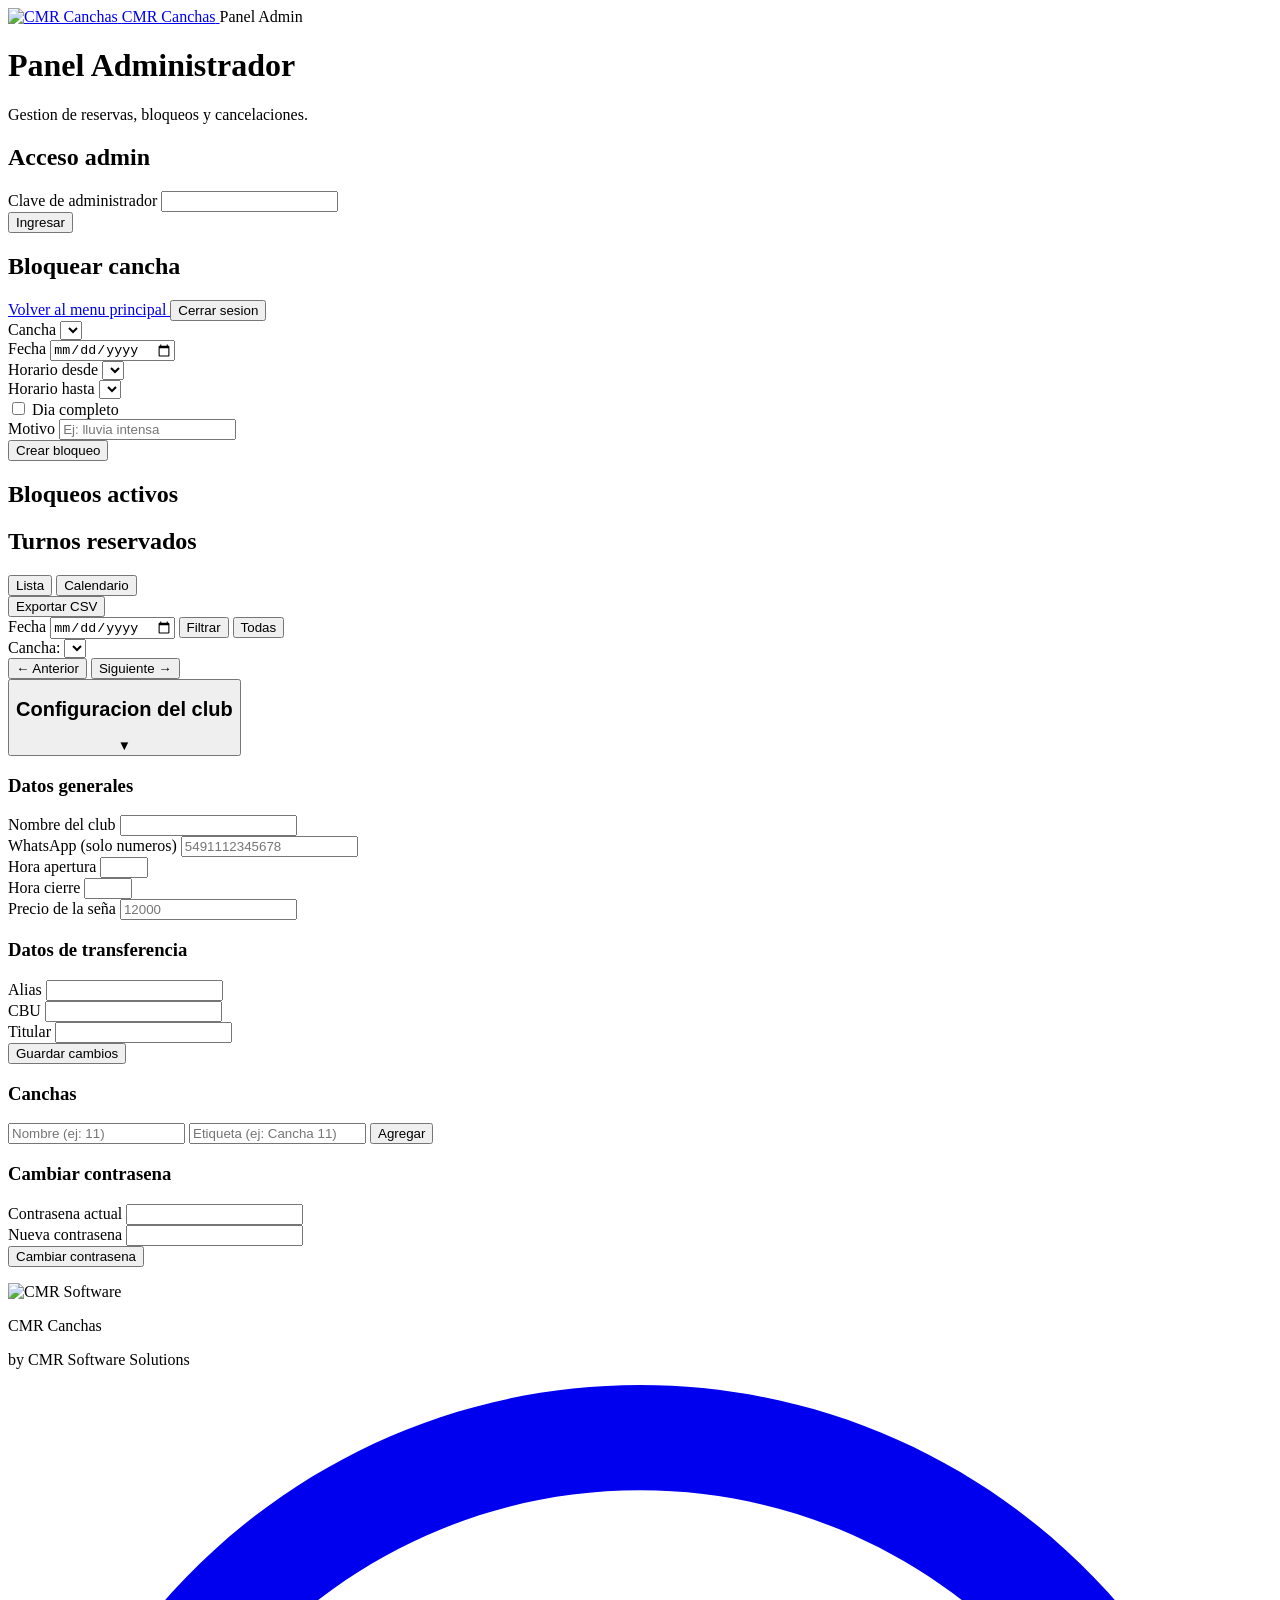
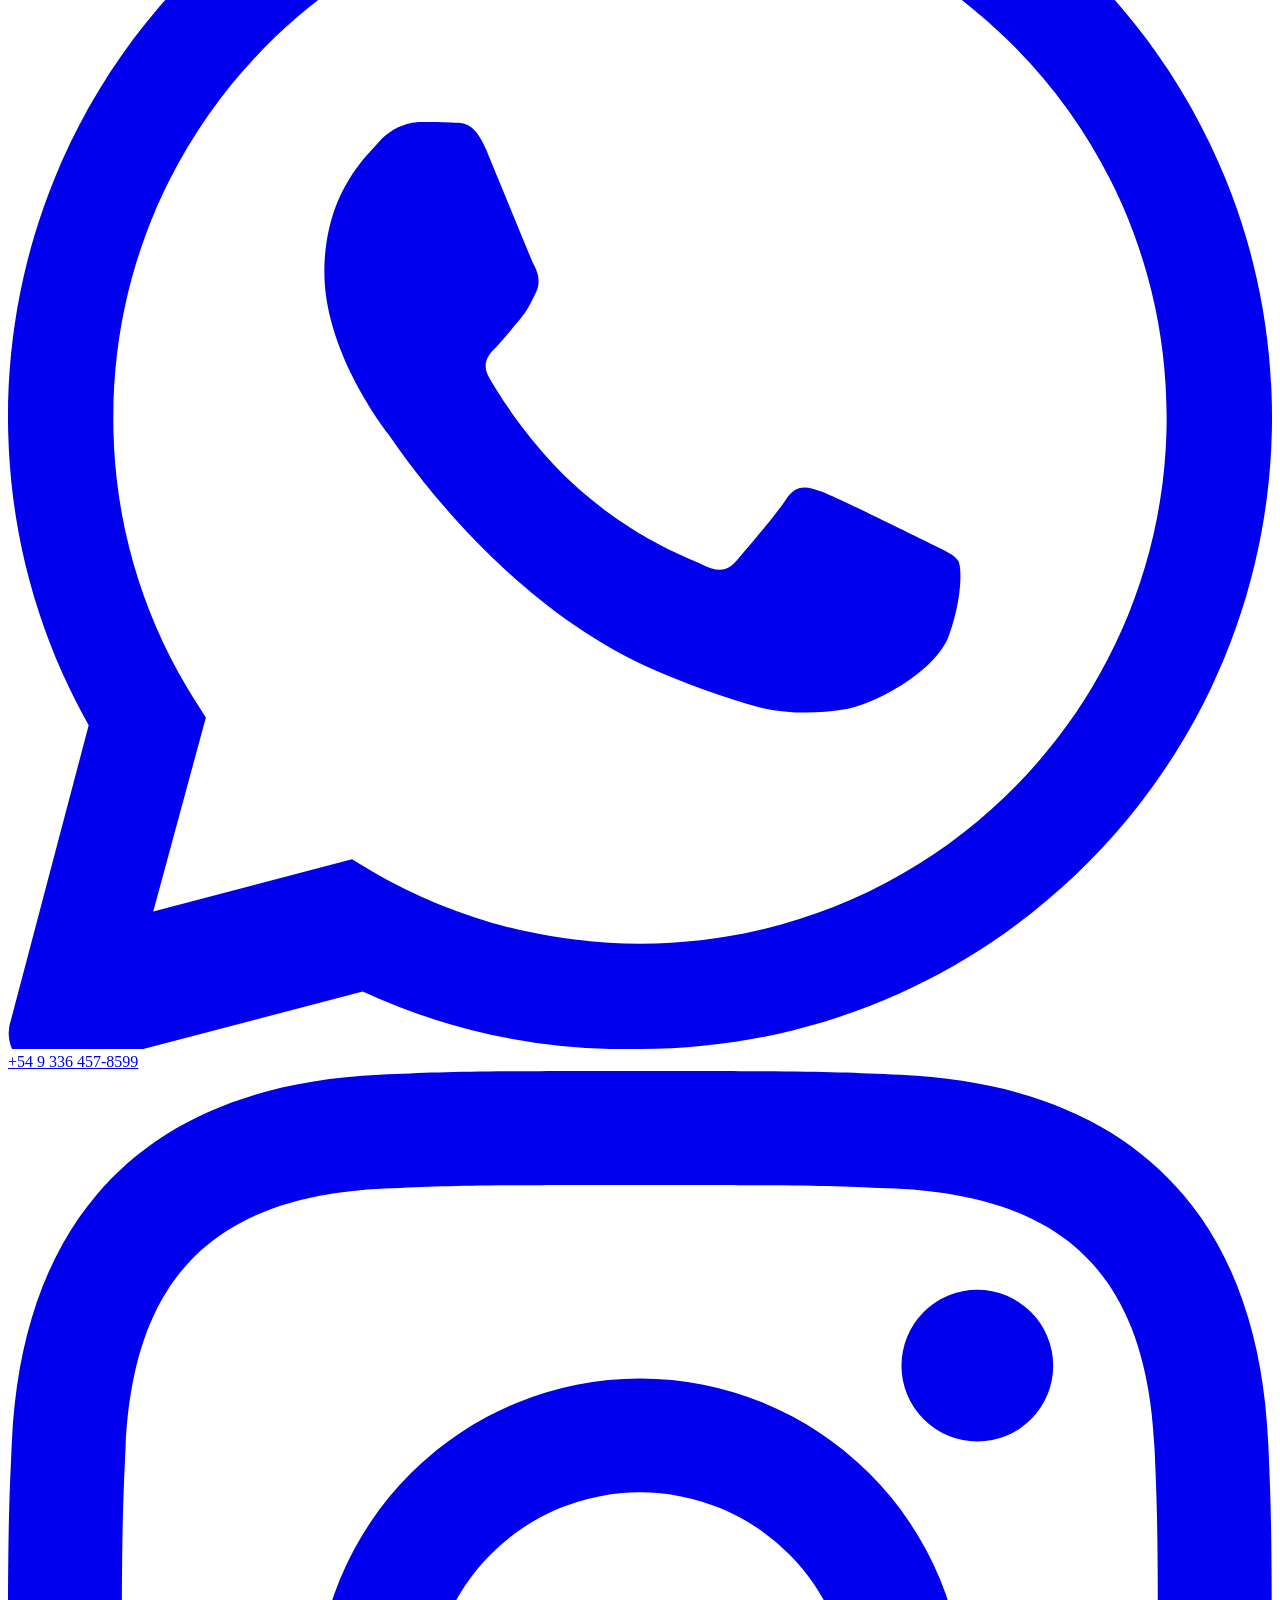
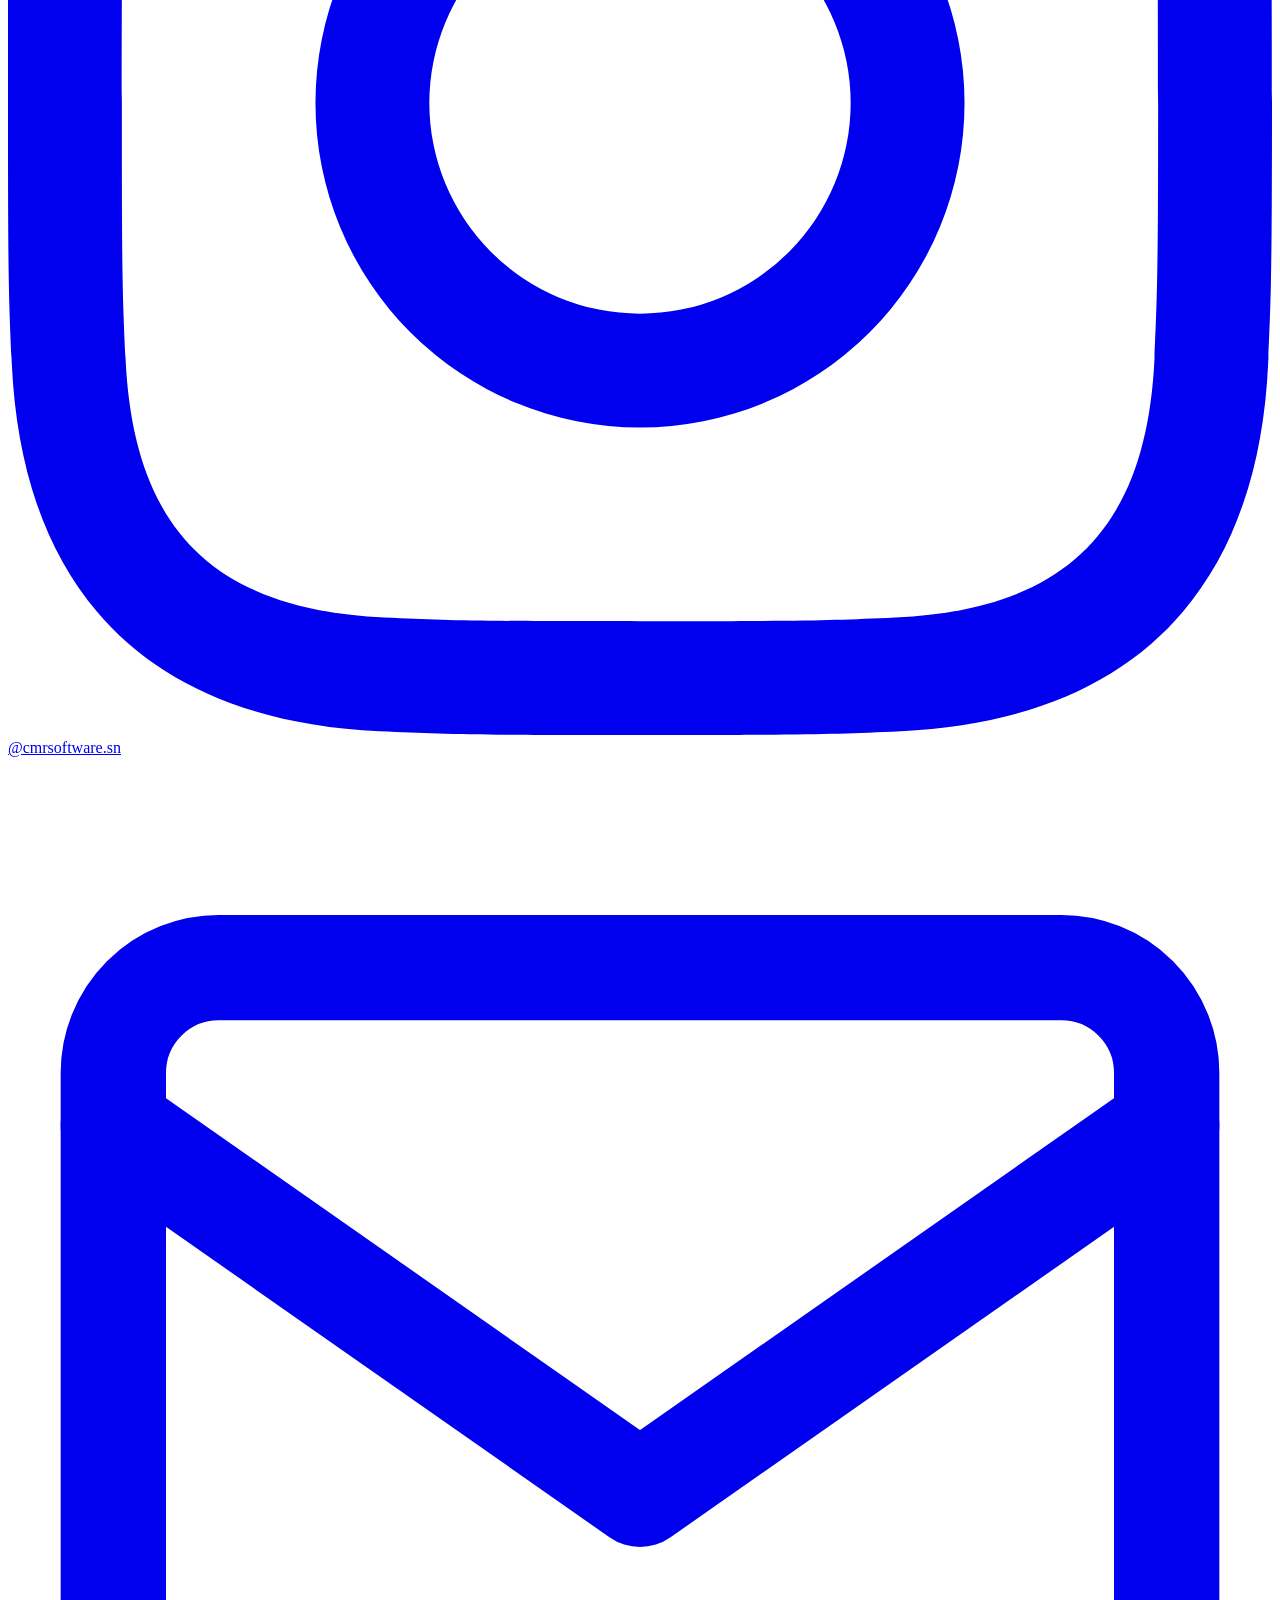
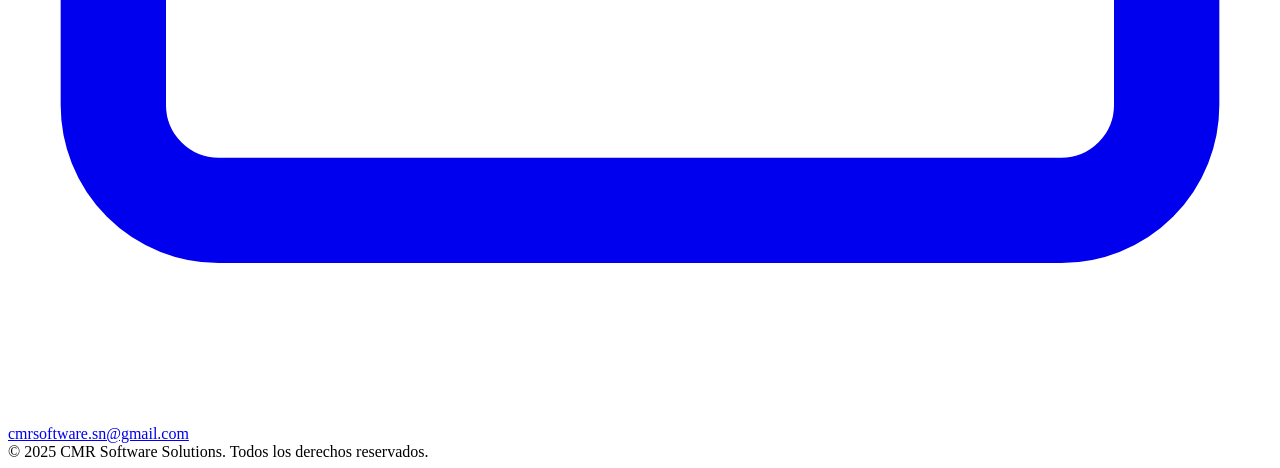
==== public/admin.html @ e92fa484 "Admin: calendario semanal, estado de pago y exportar CSV" ====
<!DOCTYPE html>
<html lang="es">
  <head>
    <meta charset="UTF-8" />
    <meta name="viewport" content="width=device-width, initial-scale=1.0" />
    <title>CMR Canchas — Admin</title>
    <link rel="icon" type="image/png" href="/favicon.png" />
    <script src="https://cdn.tailwindcss.com"></script>
  </head>
  <body class="min-h-screen bg-slate-100 text-slate-800 flex flex-col">

    <nav class="bg-green-950 shadow-md">
      <div class="mx-auto flex max-w-5xl items-center justify-between gap-4 px-4 py-3 md:px-6">
        <a href="/" class="flex items-center gap-3">
          <img src="/favicon.png" alt="CMR Canchas" class="h-9 w-9 rounded-lg object-contain" />
          <span class="text-white font-bold text-base tracking-tight">CMR Canchas</span>
        </a>
        <span class="text-green-400 text-xs font-semibold uppercase tracking-wider">Panel Admin</span>
      </div>
    </nav>

    <main class="mx-auto max-w-5xl p-4 md:p-6 flex-1 w-full">
      <header class="mb-4">
        <h1 class="text-2xl font-bold md:text-3xl">Panel Administrador</h1>
        <p class="text-slate-600">Gestion de reservas, bloqueos y cancelaciones.</p>
      </header>

      <section id="loginCard" class="mb-4 rounded-xl bg-white shadow-sm overflow-hidden">
        <div class="h-1 bg-green-600"></div>
        <div class="p-4">
          <h2 class="mb-3 text-xl font-semibold">Acceso admin</h2>
          <div class="mb-3 flex flex-col gap-1">
            <label class="font-medium" for="adminPassword">Clave de administrador</label>
            <input id="adminPassword" type="password" class="rounded-lg border border-slate-300 px-3 py-2 focus:outline-none focus:ring-2 focus:ring-green-500" />
          </div>
          <button id="btnLogin" class="rounded-lg bg-green-700 px-4 py-2 font-semibold text-white hover:bg-green-800" type="button">Ingresar</button>
          <p id="loginMessage" class="mt-2 min-h-5 text-sm font-semibold text-red-700"></p>
        </div>
      </section>

      <section id="adminPanel" class="hidden">
        <section class="mb-4 rounded-xl bg-white shadow-sm overflow-hidden">
          <div class="h-1 bg-green-700"></div>
          <div class="p-4">
            <div class="mb-3 flex flex-wrap items-center justify-between gap-2">
              <h2 class="text-xl font-semibold">Bloquear cancha</h2>
              <div class="flex flex-wrap items-center gap-2">
                <a
                  id="linkMenu"
                  href="#"
                  class="rounded-lg bg-green-800 px-4 py-2 font-semibold text-green-100 hover:bg-green-900"
                >
                  Volver al menu principal
                </a>
                <button id="btnLogout" class="rounded-lg border border-green-800 px-4 py-2 font-semibold text-green-900 hover:bg-green-50" type="button">Cerrar sesion</button>
              </div>
            </div>
            <div class="mb-3 grid grid-cols-1 gap-3 md:grid-cols-2 lg:grid-cols-4">
              <div class="flex flex-col gap-1">
                <label class="font-medium" for="bloqCancha">Cancha</label>
                <select id="bloqCancha" class="rounded-lg border border-slate-300 px-3 py-2 focus:outline-none focus:ring-2 focus:ring-green-500"></select>
              </div>
              <div class="flex flex-col gap-1">
                <label class="font-medium" for="bloqFecha">Fecha</label>
                <input id="bloqFecha" type="date" class="rounded-lg border border-slate-300 px-3 py-2 focus:outline-none focus:ring-2 focus:ring-green-500" />
              </div>
              <div class="flex flex-col gap-1">
                <label class="font-medium" for="bloqHorarioDesde">Horario desde</label>
                <select id="bloqHorarioDesde" class="rounded-lg border border-slate-300 px-3 py-2 focus:outline-none focus:ring-2 focus:ring-green-500"></select>
              </div>
              <div class="flex flex-col gap-1">
                <label class="font-medium" for="bloqHorarioHasta">Horario hasta</label>
                <select id="bloqHorarioHasta" class="rounded-lg border border-slate-300 px-3 py-2 focus:outline-none focus:ring-2 focus:ring-green-500"></select>
              </div>
            </div>
            <div class="mb-3 flex items-center gap-2">
              <input id="bloqDiaCompleto" type="checkbox" class="h-4 w-4 accent-green-700" />
              <label for="bloqDiaCompleto" class="font-medium">Dia completo</label>
            </div>
            <div class="mb-3 flex flex-col gap-1">
              <label class="font-medium" for="bloqMotivo">Motivo</label>
              <input id="bloqMotivo" type="text" placeholder="Ej: lluvia intensa" class="rounded-lg border border-slate-300 px-3 py-2 focus:outline-none focus:ring-2 focus:ring-green-500" />
            </div>
            <button id="btnCrearBloqueo" class="rounded-lg bg-green-700 px-4 py-2 font-semibold text-white hover:bg-green-800" type="button">Crear bloqueo</button>
            <p id="adminMessage" class="mt-2 min-h-5 text-sm font-semibold text-red-700"></p>
          </div>
        </section>

        <section class="mb-4 rounded-xl bg-white p-4 shadow-sm">
          <h2 class="mb-3 text-xl font-semibold text-green-900">Bloqueos activos</h2>
          <div id="bloqueosList" class="grid gap-3"></div>
        </section>

        <section class="mb-4 rounded-xl bg-white p-4 shadow-sm">
          <!-- Encabezado: título + tabs + exportar -->
          <div class="mb-3 flex flex-wrap items-center justify-between gap-3">
            <h2 class="text-xl font-semibold text-green-900">Turnos reservados</h2>
            <div class="flex flex-wrap items-center gap-2">
              <div class="flex overflow-hidden rounded-lg border border-slate-200 text-sm font-semibold">
                <button id="btnVistaLista" type="button"
                  class="px-3 py-1.5 bg-green-800 text-white">Lista</button>
                <button id="btnVistaCalendario" type="button"
                  class="px-3 py-1.5 text-green-800 hover:bg-green-50">Calendario</button>
              </div>
              <button id="btnExportarCSV" type="button"
                class="rounded-lg border border-green-700 px-3 py-1.5 text-sm font-semibold text-green-800 hover:bg-green-50">
                Exportar CSV
              </button>
            </div>
          </div>
          <!-- Filtros (solo vista lista) -->
          <div id="filtrosLista" class="mb-3 flex flex-wrap items-center gap-2">
            <label class="text-sm font-medium text-slate-600" for="filtroFecha">Fecha</label>
            <input id="filtroFecha" type="date" class="rounded-lg border border-slate-300 px-3 py-1.5 text-sm focus:outline-none focus:ring-2 focus:ring-green-500" />
            <button id="btnFiltrarReservas" class="rounded-lg bg-green-800 px-3 py-1.5 text-sm font-semibold text-white hover:bg-green-900" type="button">Filtrar</button>
            <button id="btnLimpiarFiltro" class="rounded-lg border border-green-700 px-3 py-1.5 text-sm font-semibold text-green-800 hover:bg-green-50" type="button">Todas</button>
          </div>
          <!-- Vista lista -->
          <div id="vistaLista">
            <div id="reservasList" class="grid gap-3"></div>
          </div>
          <!-- Vista calendario -->
          <div id="vistaCalendario" class="hidden">
            <div class="mb-3 flex flex-wrap items-center gap-3">
              <label class="text-sm font-medium text-slate-600">Cancha:</label>
              <select id="calCancha"
                class="rounded-lg border border-slate-300 px-3 py-1.5 text-sm focus:outline-none focus:ring-2 focus:ring-green-500"></select>
              <div class="flex items-center gap-2">
                <button id="btnCalPrev" type="button"
                  class="rounded-lg border border-slate-300 px-3 py-1.5 text-sm font-semibold text-slate-600 hover:bg-slate-50">&#8592; Anterior</button>
                <span id="calSemanaLabel"
                  class="min-w-[150px] text-center text-sm font-semibold text-slate-700"></span>
                <button id="btnCalNext" type="button"
                  class="rounded-lg border border-slate-300 px-3 py-1.5 text-sm font-semibold text-slate-600 hover:bg-slate-50">Siguiente &#8594;</button>
              </div>
            </div>
            <div id="calGrid" class="overflow-x-auto rounded-lg border border-slate-200"></div>
          </div>
        </section>

        <section class="mb-4 rounded-xl bg-white shadow-sm overflow-hidden">
          <button id="btnToggleConfig" class="flex w-full items-center justify-between text-left p-4" type="button">
            <h2 class="text-xl font-semibold text-green-900">Configuracion del club</h2>
            <span id="configChevron" class="text-green-700 transition-transform">&#9660;</span>
          </button>

          <div id="configPanel" class="hidden border-t border-slate-100 p-4 space-y-6">

            <!-- Info general -->
            <div>
              <h3 class="mb-3 font-semibold text-green-800">Datos generales</h3>
              <div class="grid grid-cols-1 gap-3 md:grid-cols-2">
                <div class="flex flex-col gap-1">
                  <label class="text-sm font-medium" for="cfgNombre">Nombre del club</label>
                  <input id="cfgNombre" type="text" class="rounded-lg border border-slate-300 px-3 py-2 focus:outline-none focus:ring-2 focus:ring-green-500" />
                </div>
                <div class="flex flex-col gap-1">
                  <label class="text-sm font-medium" for="cfgWhatsapp">WhatsApp (solo numeros)</label>
                  <input id="cfgWhatsapp" type="text" placeholder="5491112345678" class="rounded-lg border border-slate-300 px-3 py-2 focus:outline-none focus:ring-2 focus:ring-green-500" />
                </div>
                <div class="flex flex-col gap-1">
                  <label class="text-sm font-medium" for="cfgHoraInicio">Hora apertura</label>
                  <input id="cfgHoraInicio" type="number" min="0" max="22" class="rounded-lg border border-slate-300 px-3 py-2 focus:outline-none focus:ring-2 focus:ring-green-500" />
                </div>
                <div class="flex flex-col gap-1">
                  <label class="text-sm font-medium" for="cfgHoraFin">Hora cierre</label>
                  <input id="cfgHoraFin" type="number" min="1" max="23" class="rounded-lg border border-slate-300 px-3 py-2 focus:outline-none focus:ring-2 focus:ring-green-500" />
                </div>
                <div class="flex flex-col gap-1">
                  <label class="text-sm font-medium" for="cfgPrecio">Precio de la seña</label>
                  <input id="cfgPrecio" type="text" placeholder="12000" class="rounded-lg border border-slate-300 px-3 py-2 focus:outline-none focus:ring-2 focus:ring-green-500" />
                </div>
              </div>
            </div>

            <!-- Transferencia -->
            <div>
              <h3 class="mb-3 font-semibold text-green-800">Datos de transferencia</h3>
              <div class="grid grid-cols-1 gap-3 md:grid-cols-3">
                <div class="flex flex-col gap-1">
                  <label class="text-sm font-medium" for="cfgAlias">Alias</label>
                  <input id="cfgAlias" type="text" class="rounded-lg border border-slate-300 px-3 py-2 focus:outline-none focus:ring-2 focus:ring-green-500" />
                </div>
                <div class="flex flex-col gap-1">
                  <label class="text-sm font-medium" for="cfgCbu">CBU</label>
                  <input id="cfgCbu" type="text" class="rounded-lg border border-slate-300 px-3 py-2 focus:outline-none focus:ring-2 focus:ring-green-500" />
                </div>
                <div class="flex flex-col gap-1">
                  <label class="text-sm font-medium" for="cfgTitular">Titular</label>
                  <input id="cfgTitular" type="text" class="rounded-lg border border-slate-300 px-3 py-2 focus:outline-none focus:ring-2 focus:ring-green-500" />
                </div>
              </div>
              <button id="btnGuardarClub" class="mt-3 rounded-lg bg-green-700 px-4 py-2 font-semibold text-white hover:bg-green-800" type="button">Guardar cambios</button>
              <p id="cfgClubMsg" class="mt-2 min-h-5 text-sm font-semibold"></p>
            </div>

            <!-- Canchas -->
            <div>
              <h3 class="mb-3 font-semibold text-green-800">Canchas</h3>
              <div id="canchasList" class="mb-3 space-y-2"></div>
              <div class="flex flex-wrap gap-2">
                <input id="nuevaCanchaNombre" type="text" placeholder="Nombre (ej: 11)" class="rounded-lg border border-slate-300 px-3 py-2 w-32 focus:outline-none focus:ring-2 focus:ring-green-500" />
                <input id="nuevaCanchaEtiqueta" type="text" placeholder="Etiqueta (ej: Cancha 11)" class="rounded-lg border border-slate-300 px-3 py-2 flex-1 focus:outline-none focus:ring-2 focus:ring-green-500" />
                <button id="btnAgregarCancha" class="rounded-lg bg-green-600 px-4 py-2 font-semibold text-white hover:bg-green-700" type="button">Agregar</button>
              </div>
              <p id="cfgCanchaMsg" class="mt-2 min-h-5 text-sm font-semibold"></p>
            </div>

            <!-- Cambiar clave -->
            <div>
              <h3 class="mb-3 font-semibold text-green-800">Cambiar contrasena</h3>
              <div class="grid grid-cols-1 gap-3 md:grid-cols-2">
                <div class="flex flex-col gap-1">
                  <label class="text-sm font-medium" for="cfgPassActual">Contrasena actual</label>
                  <input id="cfgPassActual" type="password" class="rounded-lg border border-slate-300 px-3 py-2 focus:outline-none focus:ring-2 focus:ring-green-500" />
                </div>
                <div class="flex flex-col gap-1">
                  <label class="text-sm font-medium" for="cfgPassNuevo">Nueva contrasena</label>
                  <input id="cfgPassNuevo" type="password" class="rounded-lg border border-slate-300 px-3 py-2 focus:outline-none focus:ring-2 focus:ring-green-500" />
                </div>
              </div>
              <button id="btnCambiarPass" class="mt-3 rounded-lg bg-green-900 px-4 py-2 font-semibold text-white hover:bg-green-950" type="button">Cambiar contrasena</button>
              <p id="cfgPassMsg" class="mt-2 min-h-5 text-sm font-semibold"></p>
            </div>

          </div>
        </section>
      </section>
    </main>

    <script src="/admin.js"></script>

    <!-- Footer -->
    <footer class="bg-green-950 text-green-200 mt-10">
      <div class="mx-auto max-w-5xl px-6 py-10">
        <div class="flex flex-col items-center gap-8 sm:flex-row sm:justify-between">
          <div class="flex items-center gap-3">
            <img src="/favicon.png" alt="CMR Software" class="h-10 w-10 rounded-lg object-contain" />
            <div>
              <p class="font-bold text-white text-base leading-tight">CMR Canchas</p>
              <p class="text-xs text-green-500">by CMR Software Solutions</p>
            </div>
          </div>
          <div class="flex flex-col gap-3 text-sm text-center sm:text-right">
            <a href="https://wa.me/5493364578599" target="_blank" rel="noopener noreferrer"
               class="flex items-center justify-center sm:justify-end gap-2 hover:text-green-400 transition-colors">
              <svg class="h-4 w-4 shrink-0" viewBox="0 0 24 24" fill="currentColor">
                <path d="M17.472 14.382c-.297-.149-1.758-.867-2.03-.967-.273-.099-.471-.148-.67.15-.197.297-.767.966-.94 1.164-.173.199-.347.223-.644.075-.297-.15-1.255-.463-2.39-1.475-.883-.788-1.48-1.761-1.653-2.059-.173-.297-.018-.458.13-.606.134-.133.298-.347.446-.52.149-.174.198-.298.298-.497.099-.198.05-.371-.025-.52-.075-.149-.669-1.612-.916-2.207-.242-.579-.487-.5-.669-.51-.173-.008-.371-.01-.57-.01-.198 0-.52.074-.792.372-.272.297-1.04 1.016-1.04 2.479 0 1.462 1.065 2.875 1.213 3.074.149.198 2.096 3.2 5.077 4.487.709.306 1.262.489 1.694.625.712.227 1.36.195 1.871.118.571-.085 1.758-.719 2.006-1.413.248-.694.248-1.289.173-1.413-.074-.124-.272-.198-.57-.347z"/>
                <path d="M12 0C5.373 0 0 5.373 0 12c0 2.127.558 4.121 1.532 5.851L.057 23.446a.75.75 0 0 0 .916.972l5.762-1.51A11.943 11.943 0 0 0 12 24c6.627 0 12-5.373 12-12S18.627 0 12 0zm0 22c-1.861 0-3.607-.505-5.106-1.386l-.363-.215-3.773.989.999-3.681-.236-.373A9.944 9.944 0 0 1 2 12C2 6.477 6.477 2 12 2s10 4.477 10 10-4.477 10-10 10z"/>
              </svg>
              <span>+54 9 336 457-8599</span>
            </a>
            <a href="https://www.instagram.com/cmrsoftware.sn?igsh=MWFnOGpwa3M3aHV2Zw==" target="_blank" rel="noopener noreferrer"
               class="flex items-center justify-center sm:justify-end gap-2 hover:text-pink-400 transition-colors">
              <svg class="h-4 w-4 shrink-0" viewBox="0 0 24 24" fill="currentColor">
                <path d="M12 2.163c3.204 0 3.584.012 4.85.07 3.252.148 4.771 1.691 4.919 4.919.058 1.265.069 1.645.069 4.849 0 3.205-.012 3.584-.069 4.849-.149 3.225-1.664 4.771-4.919 4.919-1.266.058-1.644.07-4.85.07-3.204 0-3.584-.012-4.849-.07-3.26-.149-4.771-1.699-4.919-4.92-.058-1.265-.07-1.644-.07-4.849 0-3.204.013-3.583.07-4.849.149-3.227 1.664-4.771 4.919-4.919 1.266-.057 1.645-.069 4.849-.069zM12 0C8.741 0 8.333.014 7.053.072 2.695.272.273 2.69.073 7.052.014 8.333 0 8.741 0 12c0 3.259.014 3.668.072 4.948.2 4.358 2.618 6.78 6.98 6.98C8.333 23.986 8.741 24 12 24c3.259 0 3.668-.014 4.948-.072 4.354-.2 6.782-2.618 6.979-6.98.059-1.28.073-1.689.073-4.948 0-3.259-.014-3.667-.072-4.947-.196-4.354-2.617-6.78-6.979-6.98C15.668.014 15.259 0 12 0zm0 5.838a6.162 6.162 0 1 0 0 12.324 6.162 6.162 0 0 0 0-12.324zM12 16a4 4 0 1 1 0-8 4 4 0 0 1 0 8zm6.406-11.845a1.44 1.44 0 1 0 0 2.881 1.44 1.44 0 0 0 0-2.881z"/>
              </svg>
              <span>@cmrsoftware.sn</span>
            </a>
            <a href="mailto:cmrsoftware.sn@gmail.com"
               class="flex items-center justify-center sm:justify-end gap-2 hover:text-blue-400 transition-colors">
              <svg class="h-4 w-4 shrink-0" viewBox="0 0 24 24" fill="none" stroke="currentColor" stroke-width="2" stroke-linecap="round" stroke-linejoin="round">
                <rect x="2" y="4" width="20" height="16" rx="2"/>
                <path d="m22 7-10 7L2 7"/>
              </svg>
              <span>cmrsoftware.sn@gmail.com</span>
            </a>
          </div>
        </div>
        <div class="mt-8 border-t border-green-800 pt-6 text-center text-xs text-green-600">
          © 2025 CMR Software Solutions. Todos los derechos reservados.
        </div>
      </div>
    </footer>
  </body>
</html>
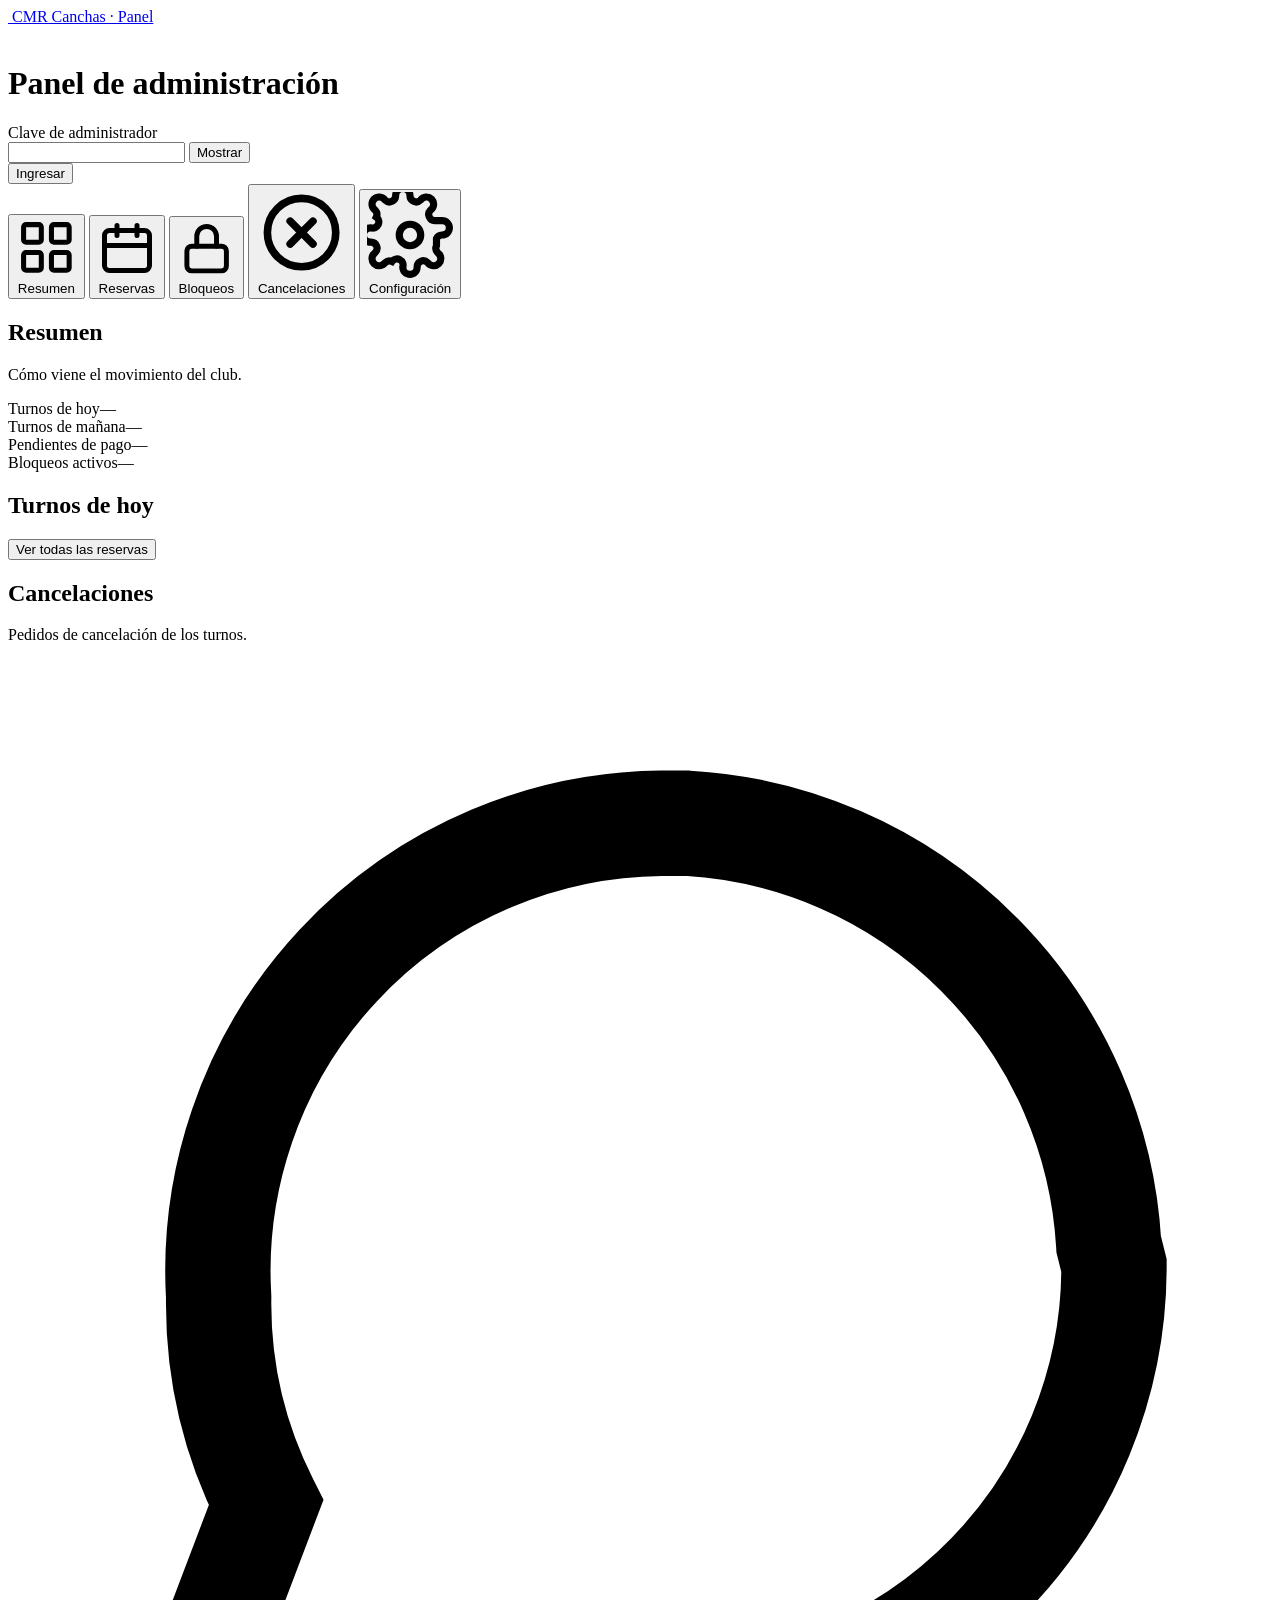
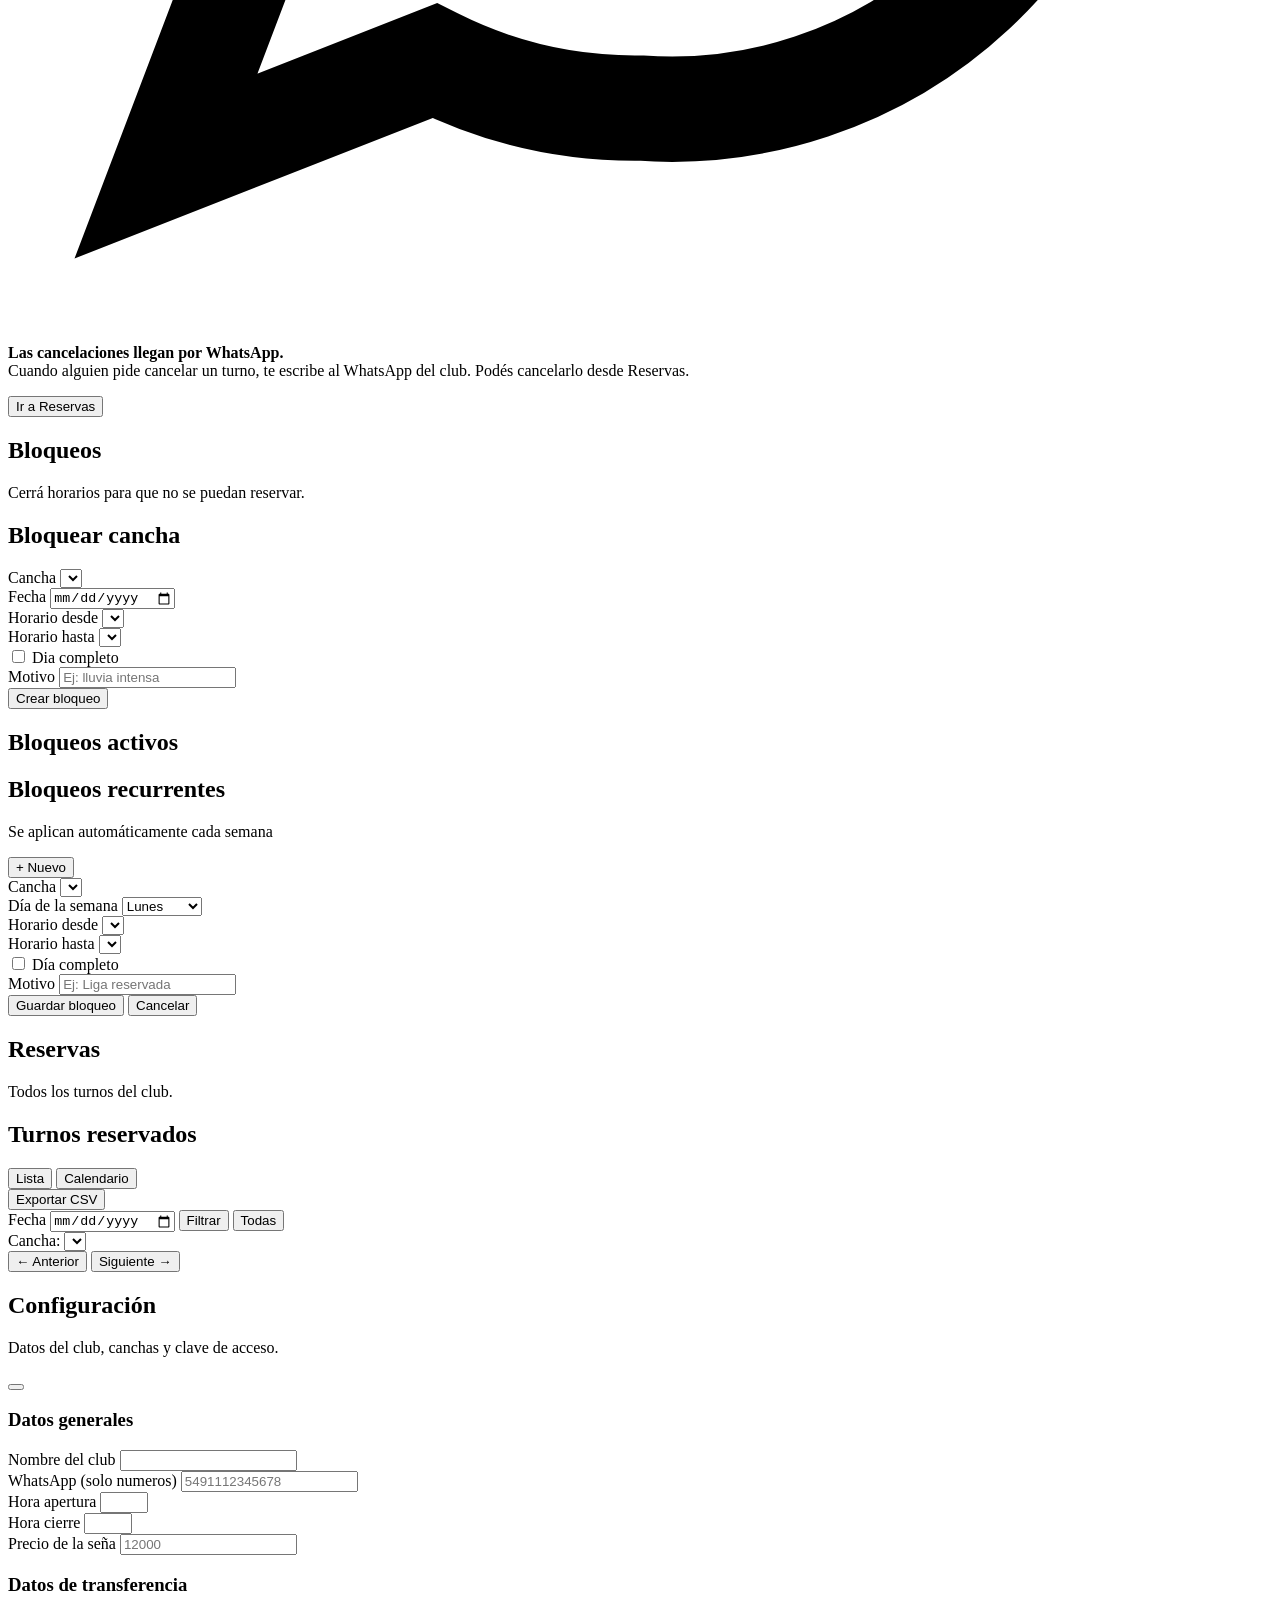
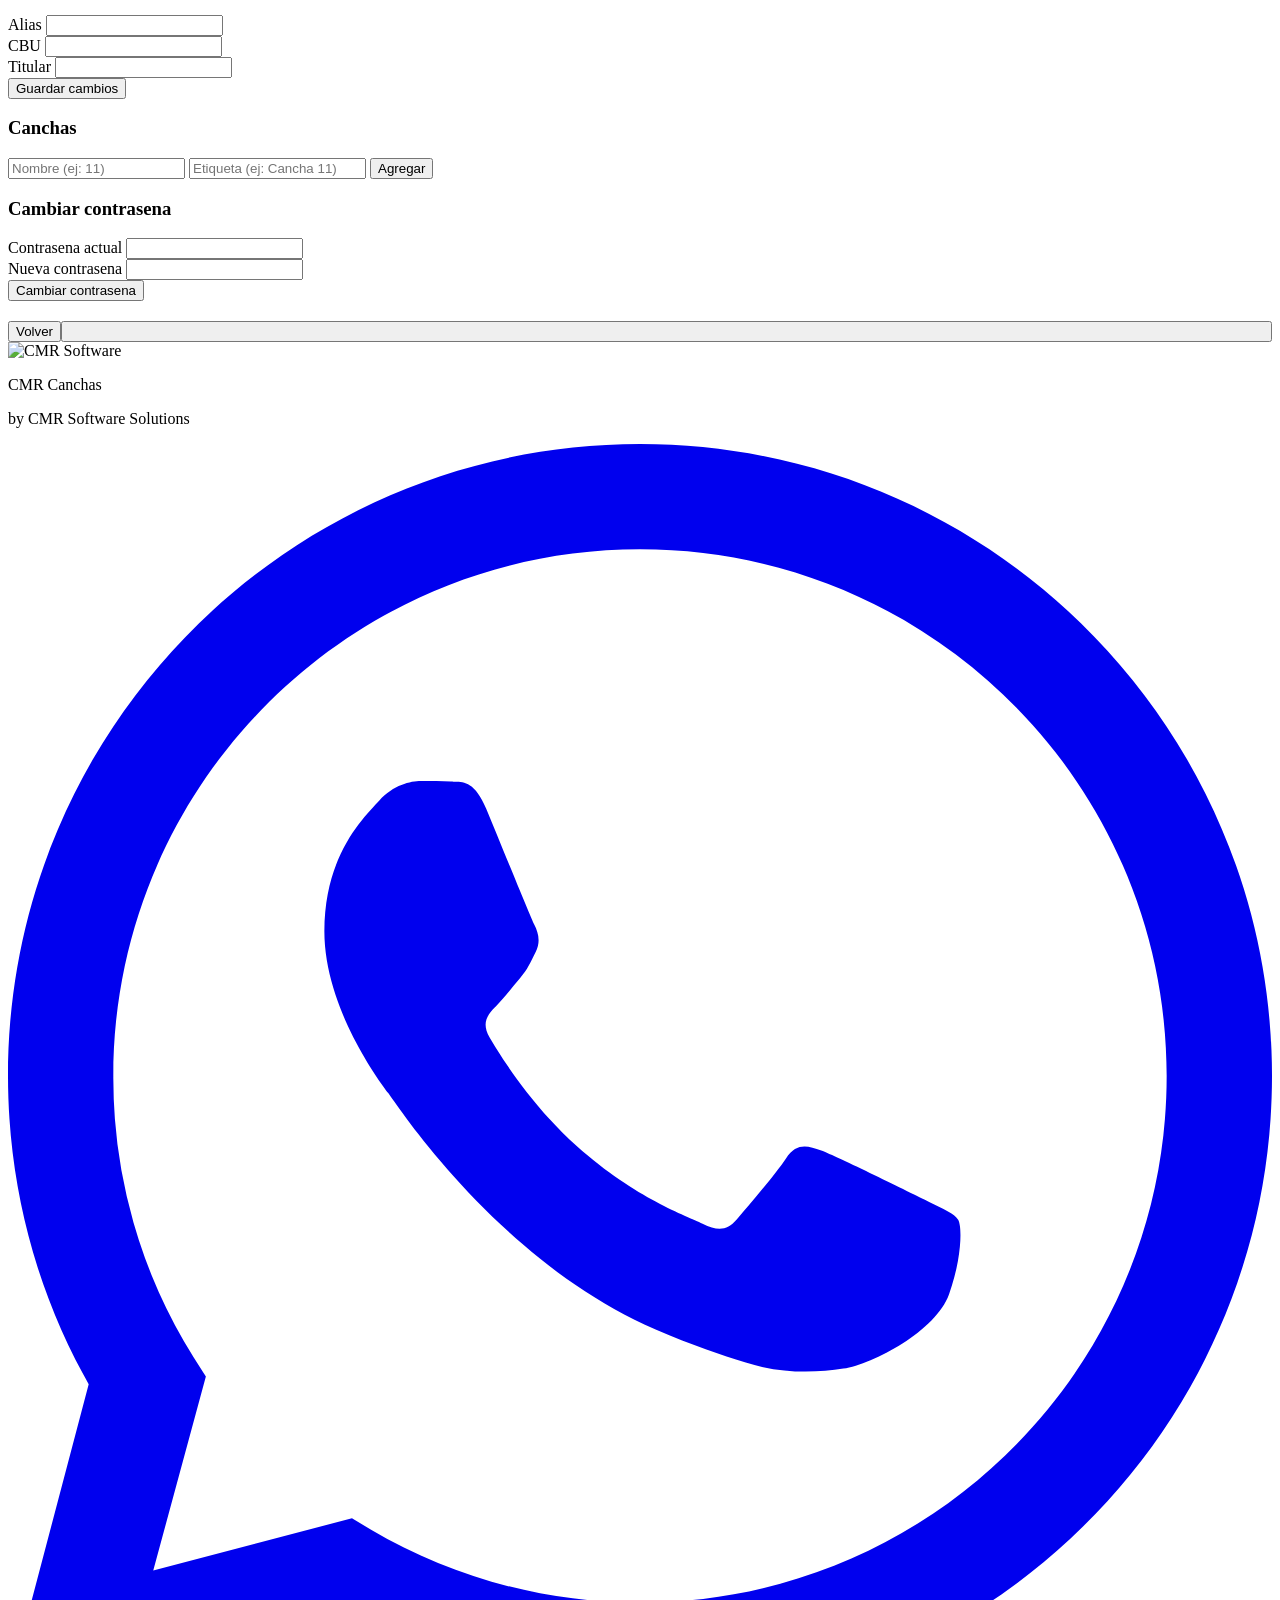
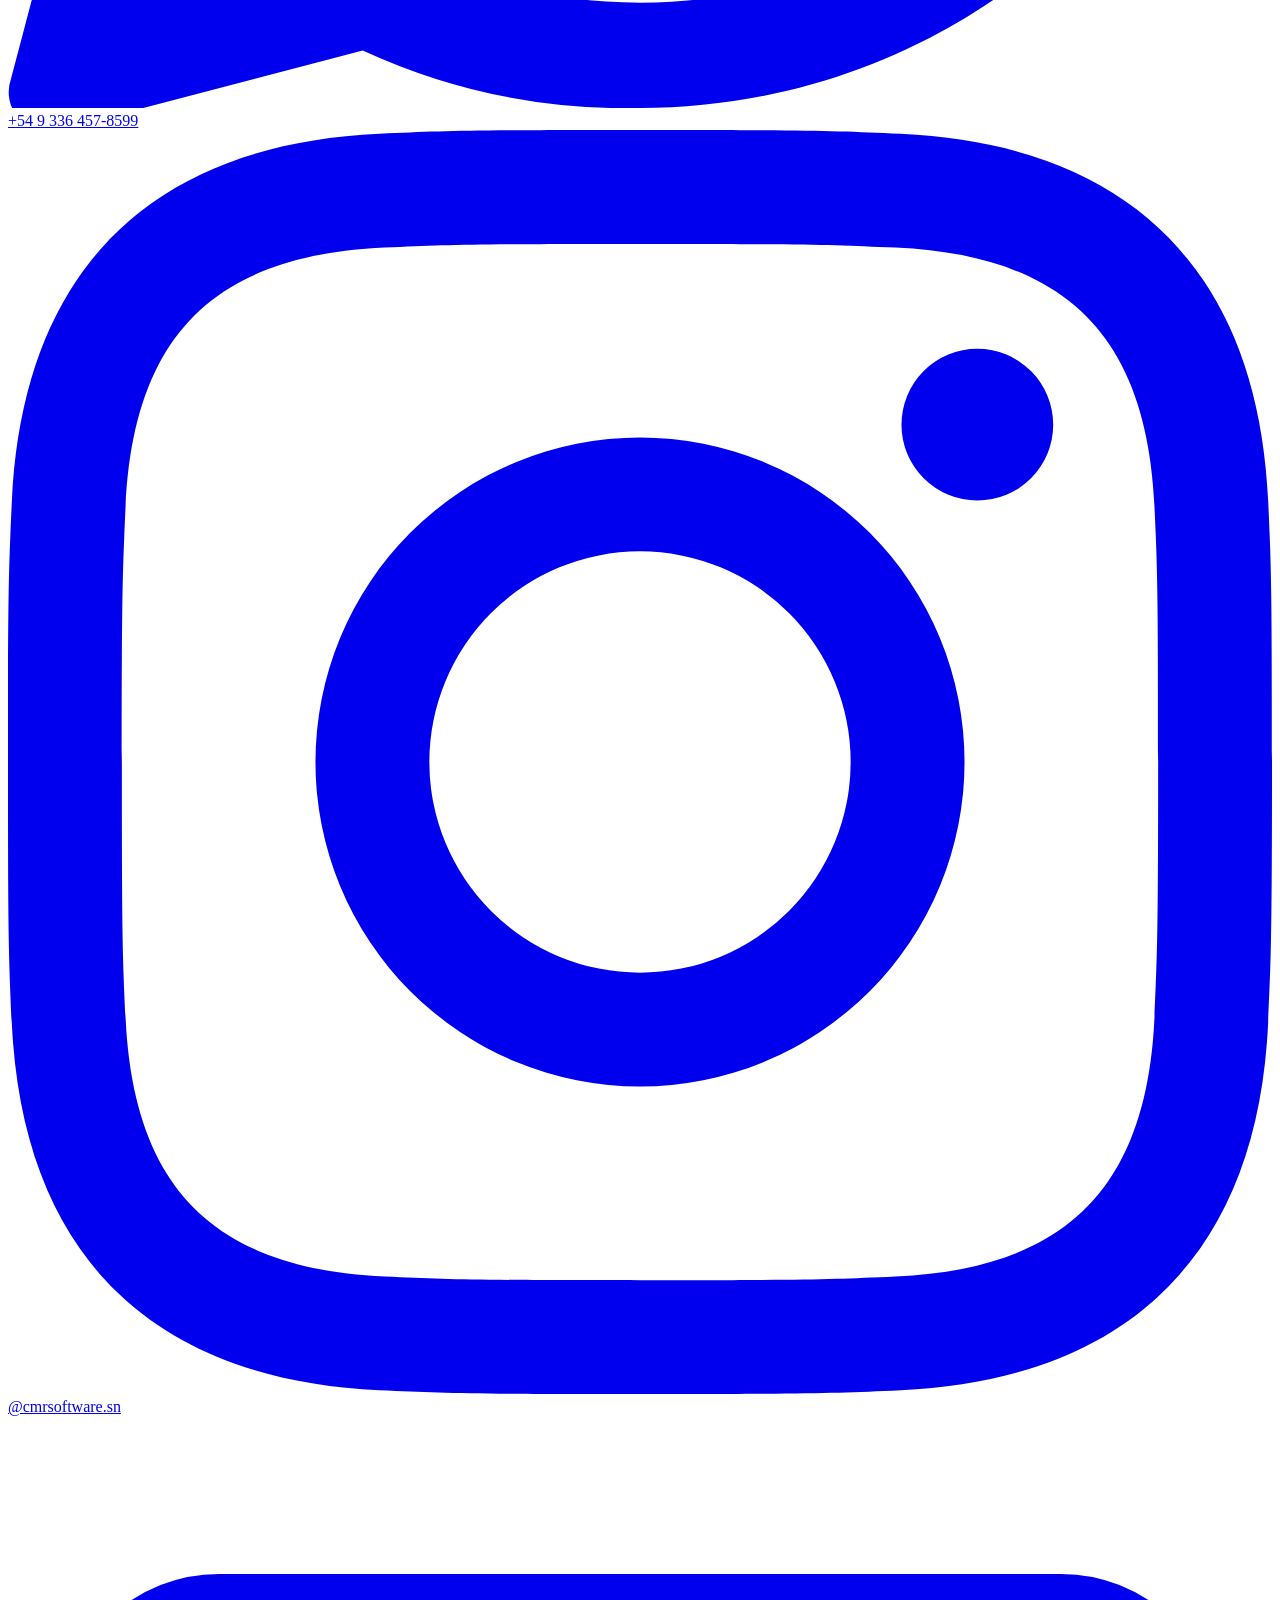
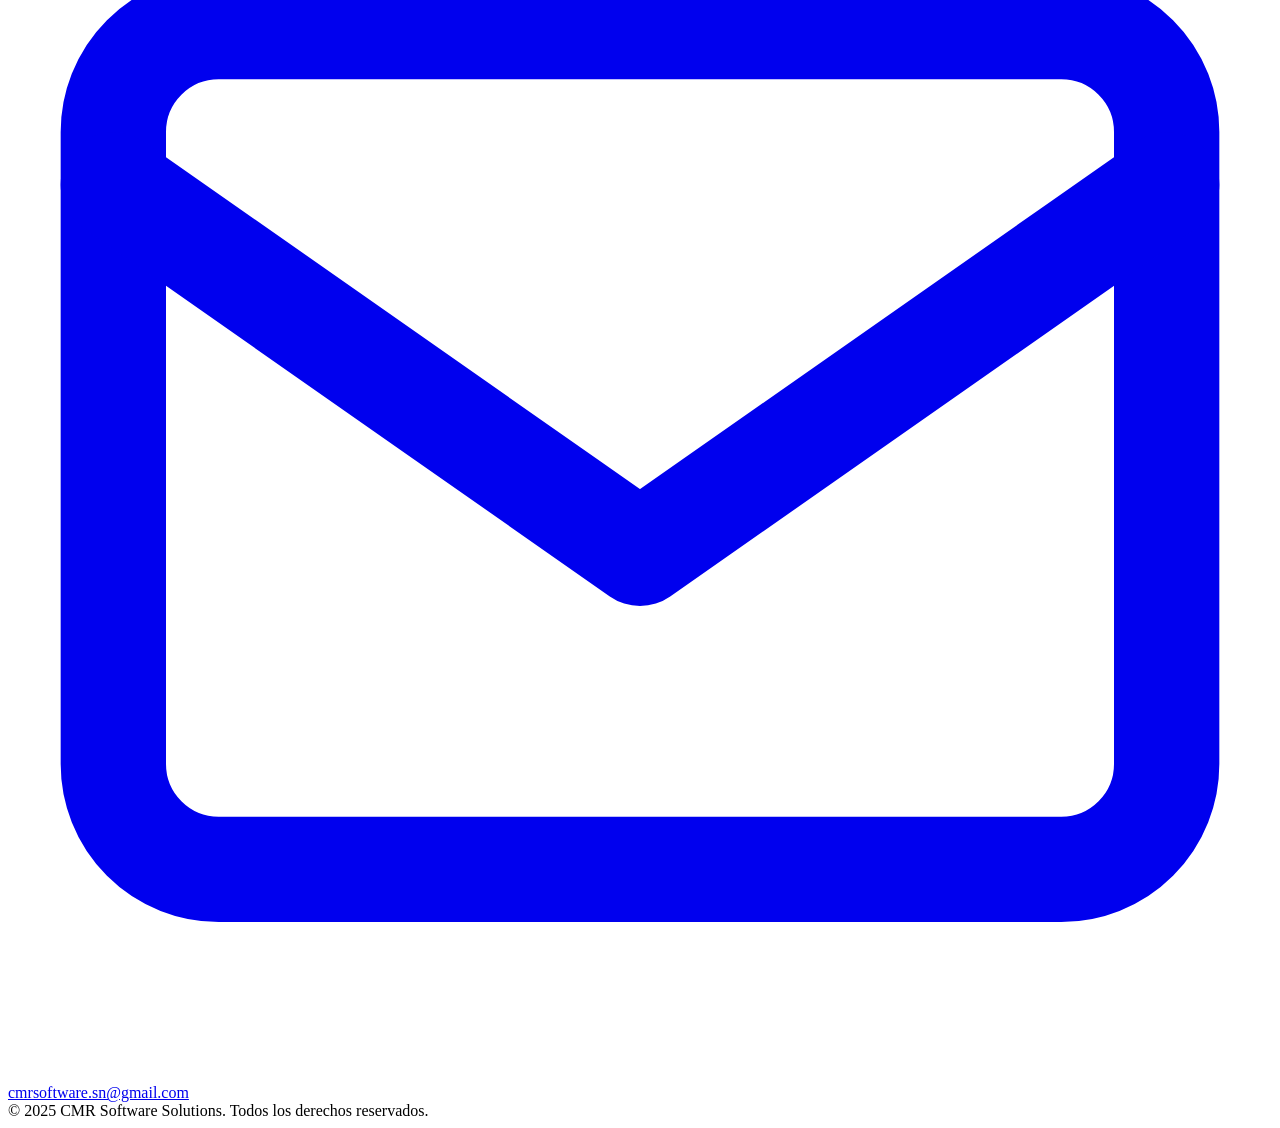
==== commit 85731c3e: "design: shell del panel admin con navegacion por secciones El panel era un scroll largo con las cinc" ====
--- a/public/admin.html
+++ b/public/admin.html
@@ -5,55 +5,119 @@
     <meta name="viewport" content="width=device-width, initial-scale=1.0" />
     <title>CMR Canchas — Admin</title>
     <link rel="icon" type="image/png" href="/favicon.png" />
+    <link rel="stylesheet" href="/tokens.css" />
+    <link rel="stylesheet" href="/styles.css" />
+    <link rel="stylesheet" href="/admin.css" />
     <script src="https://cdn.tailwindcss.com"></script>
   </head>
-  <body class="min-h-screen bg-slate-100 text-slate-800 flex flex-col">
-
-    <nav class="bg-green-950 shadow-md">
-      <div class="mx-auto flex max-w-5xl items-center justify-between gap-4 px-4 py-3 md:px-6">
-        <a href="/" class="flex items-center gap-3">
-          <img src="/favicon.png" alt="CMR Canchas" class="h-9 w-9 rounded-lg object-contain" />
-          <span class="text-white font-bold text-base tracking-tight">CMR Canchas</span>
+  <body>
+
+    <header class="site-header">
+      <div class="site-header-inner">
+        <a href="/" class="site-brand">
+          <img src="/favicon.png" alt="" class="site-logo" />
+          <span class="site-club">CMR Canchas · Panel</span>
         </a>
-        <span class="text-green-400 text-xs font-semibold uppercase tracking-wider">Panel Admin</span>
+        <div class="topbar-acciones" id="topbarAcciones" hidden>
+          <a id="linkMenu" href="#" class="btn btn--ghost btn--sm topbar-btn">Ver el sitio</a>
+          <button id="btnLogout" class="btn btn--ghost btn--sm topbar-btn" type="button">Cerrar sesión</button>
+        </div>
       </div>
-    </nav>
-
-    <main class="mx-auto max-w-5xl p-4 md:p-6 flex-1 w-full">
-      <header class="mb-4">
-        <h1 class="text-2xl font-bold md:text-3xl">Panel Administrador</h1>
-        <p class="text-slate-600">Gestion de reservas, bloqueos y cancelaciones.</p>
-      </header>
-
-      <section id="loginCard" class="mb-4 rounded-xl bg-white shadow-sm overflow-hidden">
-        <div class="h-1 bg-green-600"></div>
-        <div class="p-4">
-          <h2 class="mb-3 text-xl font-semibold">Acceso admin</h2>
-          <div class="mb-3 flex flex-col gap-1">
-            <label class="font-medium" for="adminPassword">Clave de administrador</label>
-            <input id="adminPassword" type="password" class="rounded-lg border border-slate-300 px-3 py-2 focus:outline-none focus:ring-2 focus:ring-green-500" />
-          </div>
-          <button id="btnLogin" class="rounded-lg bg-green-700 px-4 py-2 font-semibold text-white hover:bg-green-800" type="button">Ingresar</button>
-          <p id="loginMessage" class="mt-2 min-h-5 text-sm font-semibold text-red-700"></p>
+    </header>
+
+    <div id="loginCard" class="login-pantalla">
+      <div class="card login-card">
+        <img src="/favicon.png" alt="" class="login-logo" />
+        <h1 class="login-titulo">Panel de administración</h1>
+        <p class="card-sub" id="loginClub"></p>
+
+        <div class="field" style="margin-top: var(--s-5)">
+          <label class="label" for="adminPassword">Clave de administrador</label>
+          <div class="input-con-accion">
+            <input id="adminPassword" type="password" class="input" autocomplete="current-password" />
+            <button type="button" class="btn btn--ghost btn--sm" id="btnVerClave" aria-pressed="false">Mostrar</button>
+          </div>
         </div>
-      </section>
-
-      <section id="adminPanel" class="hidden">
-        <section class="mb-4 rounded-xl bg-white shadow-sm overflow-hidden">
-          <div class="h-1 bg-green-700"></div>
-          <div class="p-4">
+
+        <div id="loginMessage" role="alert"></div>
+
+        <button id="btnLogin" class="btn btn--primary btn--block btn--lg" type="button" style="margin-top: var(--s-5)">
+          Ingresar
+        </button>
+      </div>
+    </div>
+
+    <div id="adminPanel" class="hidden panel-shell">
+      <nav class="panel-nav" aria-label="Secciones del panel">
+        <button type="button" class="panel-nav-item is-activa" data-seccion="resumen">
+          <svg viewBox="0 0 24 24" fill="none" stroke="currentColor" stroke-width="2" stroke-linecap="round" aria-hidden="true"><rect x="3" y="3" width="7" height="7" rx="1"/><rect x="14" y="3" width="7" height="7" rx="1"/><rect x="3" y="14" width="7" height="7" rx="1"/><rect x="14" y="14" width="7" height="7" rx="1"/></svg>
+          Resumen
+        </button>
+        <button type="button" class="panel-nav-item" data-seccion="reservas">
+          <svg viewBox="0 0 24 24" fill="none" stroke="currentColor" stroke-width="2" stroke-linecap="round" aria-hidden="true"><rect x="3" y="5" width="18" height="16" rx="2"/><path d="M16 3v4M8 3v4M3 11h18"/></svg>
+          Reservas
+        </button>
+        <button type="button" class="panel-nav-item" data-seccion="bloqueos">
+          <svg viewBox="0 0 24 24" fill="none" stroke="currentColor" stroke-width="2" stroke-linecap="round" aria-hidden="true"><rect x="4" y="11" width="16" height="10" rx="2"/><path d="M8 11V7a4 4 0 0 1 8 0v4"/></svg>
+          Bloqueos
+        </button>
+        <button type="button" class="panel-nav-item" data-seccion="cancelaciones">
+          <svg viewBox="0 0 24 24" fill="none" stroke="currentColor" stroke-width="2" stroke-linecap="round" aria-hidden="true"><circle cx="12" cy="12" r="9"/><path d="M15 9l-6 6M9 9l6 6"/></svg>
+          Cancelaciones
+        </button>
+        <button type="button" class="panel-nav-item" data-seccion="configuracion">
+          <svg viewBox="0 0 24 24" fill="none" stroke="currentColor" stroke-width="2" stroke-linecap="round" aria-hidden="true"><circle cx="12" cy="12" r="3"/><path d="M19.4 15a1.7 1.7 0 0 0 .3 1.9l.1.1a2 2 0 1 1-2.8 2.8l-.1-.1a1.7 1.7 0 0 0-2.9 1.2V21a2 2 0 1 1-4 0v-.1A1.7 1.7 0 0 0 7 19.4a1.7 1.7 0 0 0-1.9.3l-.1.1a2 2 0 1 1-2.8-2.8l.1-.1a1.7 1.7 0 0 0-1.2-2.9H1a2 2 0 1 1 0-4h.1A1.7 1.7 0 0 0 2.6 7a1.7 1.7 0 0 0-.3-1.9l-.1-.1a2 2 0 1 1 2.8-2.8l.1.1a1.7 1.7 0 0 0 1.9.3H7a1.7 1.7 0 0 0 1-1.5V1a2 2 0 1 1 4 0v.1a1.7 1.7 0 0 0 1 1.5 1.7 1.7 0 0 0 1.9-.3l.1-.1a2 2 0 1 1 2.8 2.8l-.1.1a1.7 1.7 0 0 0-.3 1.9V7a1.7 1.7 0 0 0 1.5 1H21a2 2 0 1 1 0 4h-.1a1.7 1.7 0 0 0-1.5 1z"/></svg>
+          Configuración
+        </button>
+      </nav>
+
+      <main class="panel-contenido">
+        <section class="panel-seccion" data-panel="resumen">
+          <h1 class="page-title">Resumen</h1>
+          <p class="page-sub">Cómo viene el movimiento del club.</p>
+
+          <div class="metricas" id="metricas">
+            <div class="metrica"><span class="metrica-label">Turnos de hoy</span><span class="metrica-valor" id="mtHoy">—</span></div>
+            <div class="metrica"><span class="metrica-label">Turnos de mañana</span><span class="metrica-valor" id="mtManana">—</span></div>
+            <div class="metrica"><span class="metrica-label">Pendientes de pago</span><span class="metrica-valor" id="mtPendientes">—</span></div>
+            <div class="metrica"><span class="metrica-label">Bloqueos activos</span><span class="metrica-valor" id="mtBloqueos">—</span></div>
+          </div>
+
+          <section class="card" style="margin-top: var(--s-5)">
+            <h2 class="card-title">Turnos de hoy</h2>
+            <div class="card-body" id="turnosDeHoy"></div>
+            <button type="button" class="btn btn--secondary btn--sm" data-ir-a="reservas" style="margin-top: var(--s-4)">
+              Ver todas las reservas
+            </button>
+          </section>
+        </section>
+
+        <section class="panel-seccion hidden" data-panel="cancelaciones">
+          <h1 class="page-title">Cancelaciones</h1>
+          <p class="page-sub">Pedidos de cancelación de los turnos.</p>
+          <section class="card" style="margin-top: var(--s-5)">
+            <div class="empty">
+              <svg viewBox="0 0 24 24" fill="none" stroke="currentColor" stroke-width="2" stroke-linecap="round" aria-hidden="true">
+                <path d="M21 11.5a8.4 8.4 0 0 1-9 8.4 8.5 8.5 0 0 1-3.9-.9L3 21l1.9-5a8.4 8.4 0 0 1-.9-3.9 8.5 8.5 0 0 1 8.4-9h.5a8.5 8.5 0 0 1 8 8z"/>
+              </svg>
+              <p>
+                <strong style="color: var(--c-ink-900)">Las cancelaciones llegan por WhatsApp.</strong><br />
+                Cuando alguien pide cancelar un turno, te escribe al WhatsApp del club.
+                Podés cancelarlo desde Reservas.
+              </p>
+              <button type="button" class="btn btn--secondary btn--sm" data-ir-a="reservas">Ir a Reservas</button>
+            </div>
+          </section>
+        </section>
+
+        <section class="panel-seccion hidden" data-panel="bloqueos">
+        <h1 class="page-title">Bloqueos</h1>
+        <p class="page-sub">Cerrá horarios para que no se puedan reservar.</p>
+
+        <section class="card" style="margin-top: var(--s-5)">
+          <div>
             <div class="mb-3 flex flex-wrap items-center justify-between gap-2">
-              <h2 class="text-xl font-semibold">Bloquear cancha</h2>
-              <div class="flex flex-wrap items-center gap-2">
-                <a
-                  id="linkMenu"
-                  href="#"
-                  class="rounded-lg bg-green-800 px-4 py-2 font-semibold text-green-100 hover:bg-green-900"
-                >
-                  Volver al menu principal
-                </a>
-                <button id="btnLogout" class="rounded-lg border border-green-800 px-4 py-2 font-semibold text-green-900 hover:bg-green-50" type="button">Cerrar sesion</button>
-              </div>
+              <h2 class="card-title">Bloquear cancha</h2>
             </div>
             <div class="mb-3 grid grid-cols-1 gap-3 md:grid-cols-2 lg:grid-cols-4">
               <div class="flex flex-col gap-1">
@@ -88,13 +152,82 @@
 
         <section class="mb-4 rounded-xl bg-white p-4 shadow-sm">
           <h2 class="mb-3 text-xl font-semibold text-green-900">Bloqueos activos</h2>
-          <div id="bloqueosList" class="grid gap-3"></div>
+          <div id="bloqueosList" class="grilla-cards"></div>
         </section>
 
         <section class="mb-4 rounded-xl bg-white p-4 shadow-sm">
+          <div class="flex items-start justify-between gap-2">
+            <div>
+              <h2 class="text-xl font-semibold text-green-900">Bloqueos recurrentes</h2>
+              <p class="text-xs text-slate-400 mt-0.5">Se aplican automáticamente cada semana</p>
+            </div>
+            <button id="btnToggleBloqRec" type="button"
+              class="rounded-lg bg-green-700 px-3 py-1.5 text-sm font-semibold text-white hover:bg-green-800 shrink-0">
+              + Nuevo
+            </button>
+          </div>
+
+          <div id="formBloqRecContainer" class="hidden mt-4 rounded-lg border border-slate-200 bg-slate-50 p-4">
+            <div class="grid grid-cols-1 gap-3 md:grid-cols-2 lg:grid-cols-4">
+              <div class="flex flex-col gap-1">
+                <label class="text-sm font-medium" for="recCancha">Cancha</label>
+                <select id="recCancha" class="rounded-lg border border-slate-300 px-3 py-2 text-sm focus:outline-none focus:ring-2 focus:ring-green-500"></select>
+              </div>
+              <div class="flex flex-col gap-1">
+                <label class="text-sm font-medium" for="recDiaSemana">Día de la semana</label>
+                <select id="recDiaSemana" class="rounded-lg border border-slate-300 px-3 py-2 text-sm focus:outline-none focus:ring-2 focus:ring-green-500">
+                  <option value="1">Lunes</option>
+                  <option value="2">Martes</option>
+                  <option value="3">Miércoles</option>
+                  <option value="4">Jueves</option>
+                  <option value="5">Viernes</option>
+                  <option value="6">Sábado</option>
+                  <option value="0">Domingo</option>
+                </select>
+              </div>
+              <div class="flex flex-col gap-1">
+                <label class="text-sm font-medium" for="recHorarioDesde">Horario desde</label>
+                <select id="recHorarioDesde" class="rounded-lg border border-slate-300 px-3 py-2 text-sm focus:outline-none focus:ring-2 focus:ring-green-500"></select>
+              </div>
+              <div class="flex flex-col gap-1">
+                <label class="text-sm font-medium" for="recHorarioHasta">Horario hasta</label>
+                <select id="recHorarioHasta" class="rounded-lg border border-slate-300 px-3 py-2 text-sm focus:outline-none focus:ring-2 focus:ring-green-500"></select>
+              </div>
+            </div>
+            <div class="mt-3 flex items-center gap-2">
+              <input id="recDiaCompleto" type="checkbox" class="h-4 w-4 accent-green-700" />
+              <label for="recDiaCompleto" class="text-sm font-medium">Día completo</label>
+            </div>
+            <div class="mt-3 flex flex-col gap-1">
+              <label class="text-sm font-medium" for="recMotivo">Motivo</label>
+              <input id="recMotivo" type="text" placeholder="Ej: Liga reservada"
+                class="rounded-lg border border-slate-300 px-3 py-2 text-sm focus:outline-none focus:ring-2 focus:ring-green-500" />
+            </div>
+            <div class="mt-3 flex gap-2">
+              <button id="btnGuardarBloqRec" type="button"
+                class="rounded-lg bg-green-700 px-4 py-2 text-sm font-semibold text-white hover:bg-green-800">
+                Guardar bloqueo
+              </button>
+              <button id="btnCancelarBloqRec" type="button"
+                class="rounded-lg border border-slate-300 px-4 py-2 text-sm font-semibold text-slate-600 hover:bg-slate-50">
+                Cancelar
+              </button>
+            </div>
+            <p id="recMsg" class="mt-2 min-h-5 text-sm font-semibold"></p>
+          </div>
+
+          <div id="bloqueosRecurrentesList" class="mt-4 grid gap-3"></div>
+        </section>
+        </section>
+
+        <section class="panel-seccion hidden" data-panel="reservas">
+        <h1 class="page-title">Reservas</h1>
+        <p class="page-sub">Todos los turnos del club.</p>
+
+        <section class="card" style="margin-top: var(--s-5)">
           <!-- Encabezado: título + tabs + exportar -->
           <div class="mb-3 flex flex-wrap items-center justify-between gap-3">
-            <h2 class="text-xl font-semibold text-green-900">Turnos reservados</h2>
+            <h2 class="card-title">Turnos reservados</h2>
             <div class="flex flex-wrap items-center gap-2">
               <div class="flex overflow-hidden rounded-lg border border-slate-200 text-sm font-semibold">
                 <button id="btnVistaLista" type="button"
@@ -137,14 +270,21 @@
             <div id="calGrid" class="overflow-x-auto rounded-lg border border-slate-200"></div>
           </div>
         </section>
-
-        <section class="mb-4 rounded-xl bg-white shadow-sm overflow-hidden">
-          <button id="btnToggleConfig" class="flex w-full items-center justify-between text-left p-4" type="button">
-            <h2 class="text-xl font-semibold text-green-900">Configuracion del club</h2>
-            <span id="configChevron" class="text-green-700 transition-transform">&#9660;</span>
+        </section>
+
+        <section class="panel-seccion hidden" data-panel="configuracion">
+        <h1 class="page-title">Configuración</h1>
+        <p class="page-sub">Datos del club, canchas y clave de acceso.</p>
+
+        <section class="card" style="margin-top: var(--s-5)">
+          <!-- El acordeon se elimina: dentro de su seccion va todo visible.
+               btnToggleConfig y configChevron quedan ocultos porque admin.js
+               todavia los referencia. -->
+          <button id="btnToggleConfig" class="hidden" type="button" aria-hidden="true" tabindex="-1">
+            <span id="configChevron"></span>
           </button>
 
-          <div id="configPanel" class="hidden border-t border-slate-100 p-4 space-y-6">
+          <div id="configPanel" class="space-y-6">
 
             <!-- Info general -->
             <div>
@@ -225,10 +365,22 @@
 
           </div>
         </section>
-      </section>
-    </main>
-
-    <script src="/admin.js"></script>
+        </section>
+      </main>
+    </div>
+
+    <div id="modalConfirmar" class="modal hidden" role="dialog" aria-modal="true" aria-labelledby="confirmarTitulo">
+      <div class="modal-panel modal-panel--sm">
+        <h2 class="modal-title" id="confirmarTitulo"></h2>
+        <div id="confirmarCuerpo" style="margin-top: var(--s-3); color: var(--c-ink-700)"></div>
+        <div style="display: flex; flex-wrap: wrap; gap: var(--s-3); margin-top: var(--s-6)">
+          <button id="btnConfirmarNo" type="button" class="btn btn--secondary">Volver</button>
+          <button id="btnConfirmarSi" type="button" class="btn btn--danger" style="flex: 1 1 160px"></button>
+        </div>
+      </div>
+    </div>
+
+    <script src="/admin.js" defer></script>
 
     <!-- Footer -->
     <footer class="bg-green-950 text-green-200 mt-10">
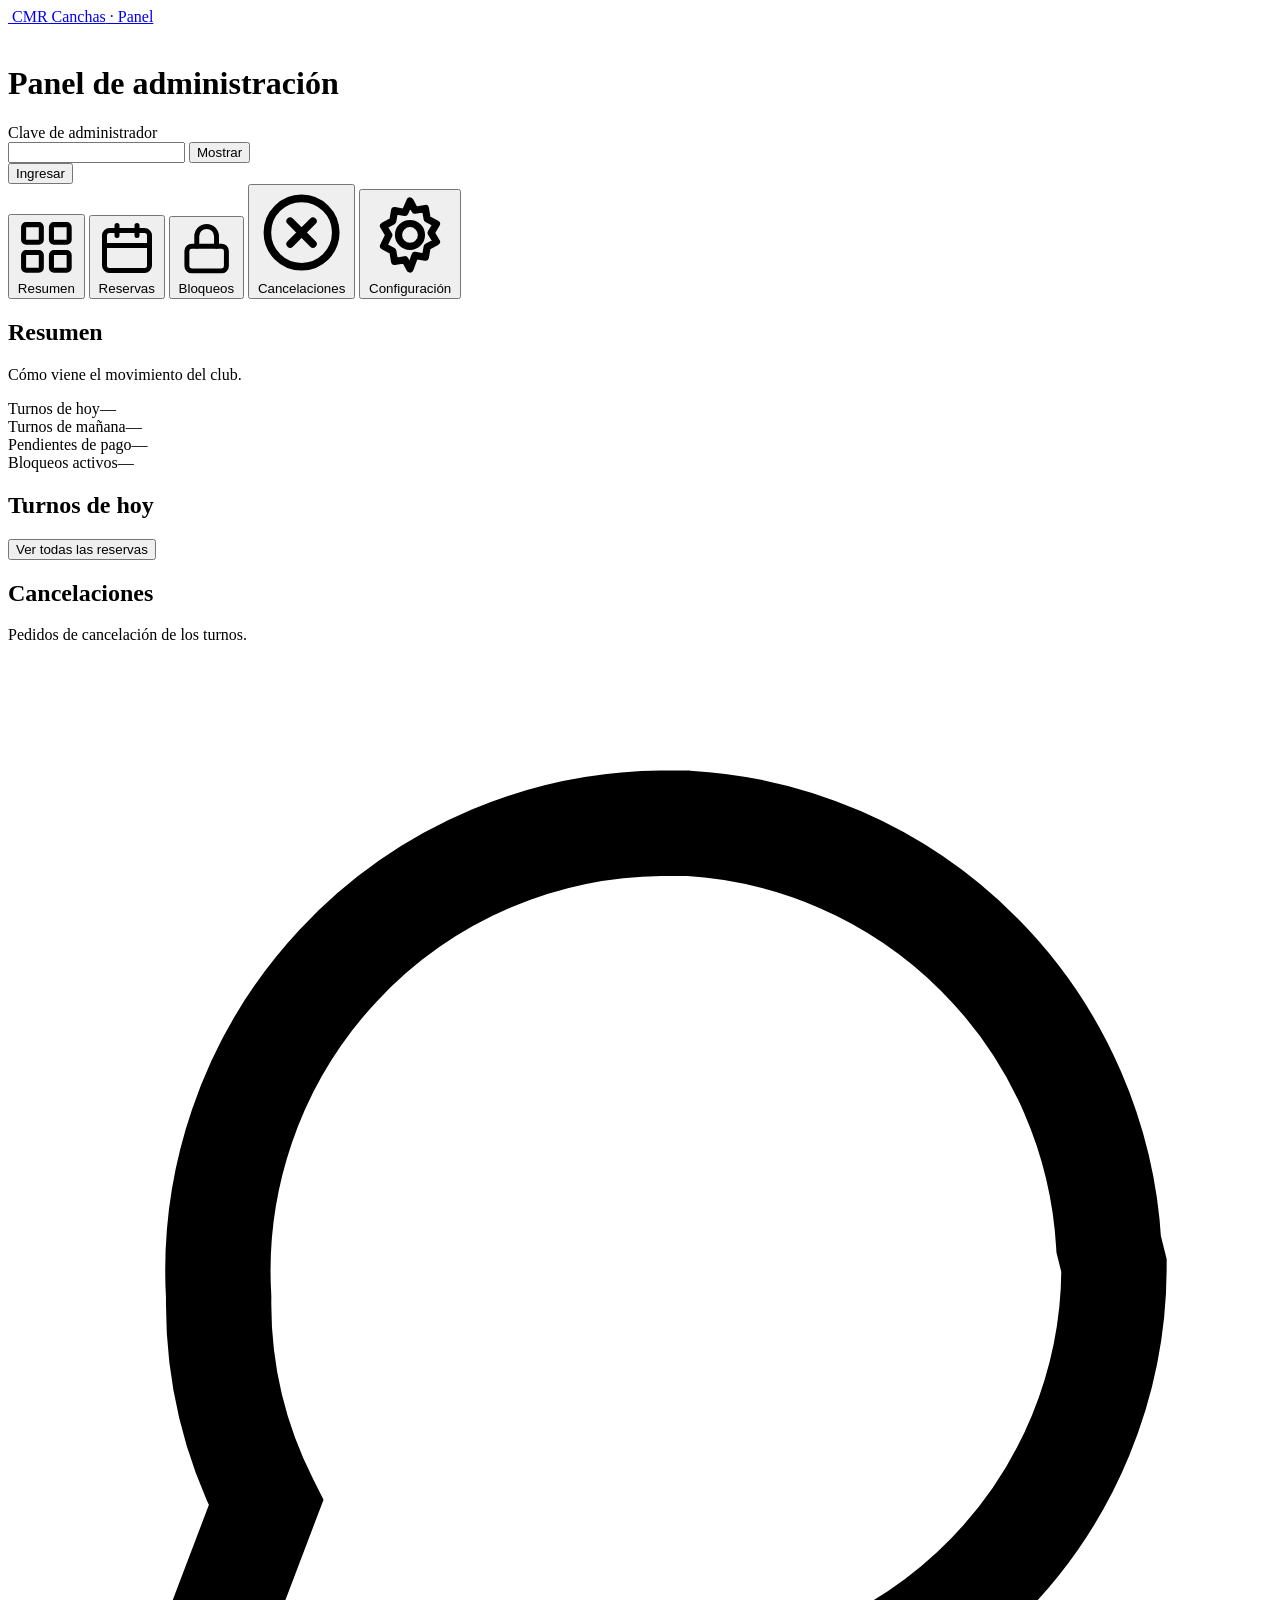
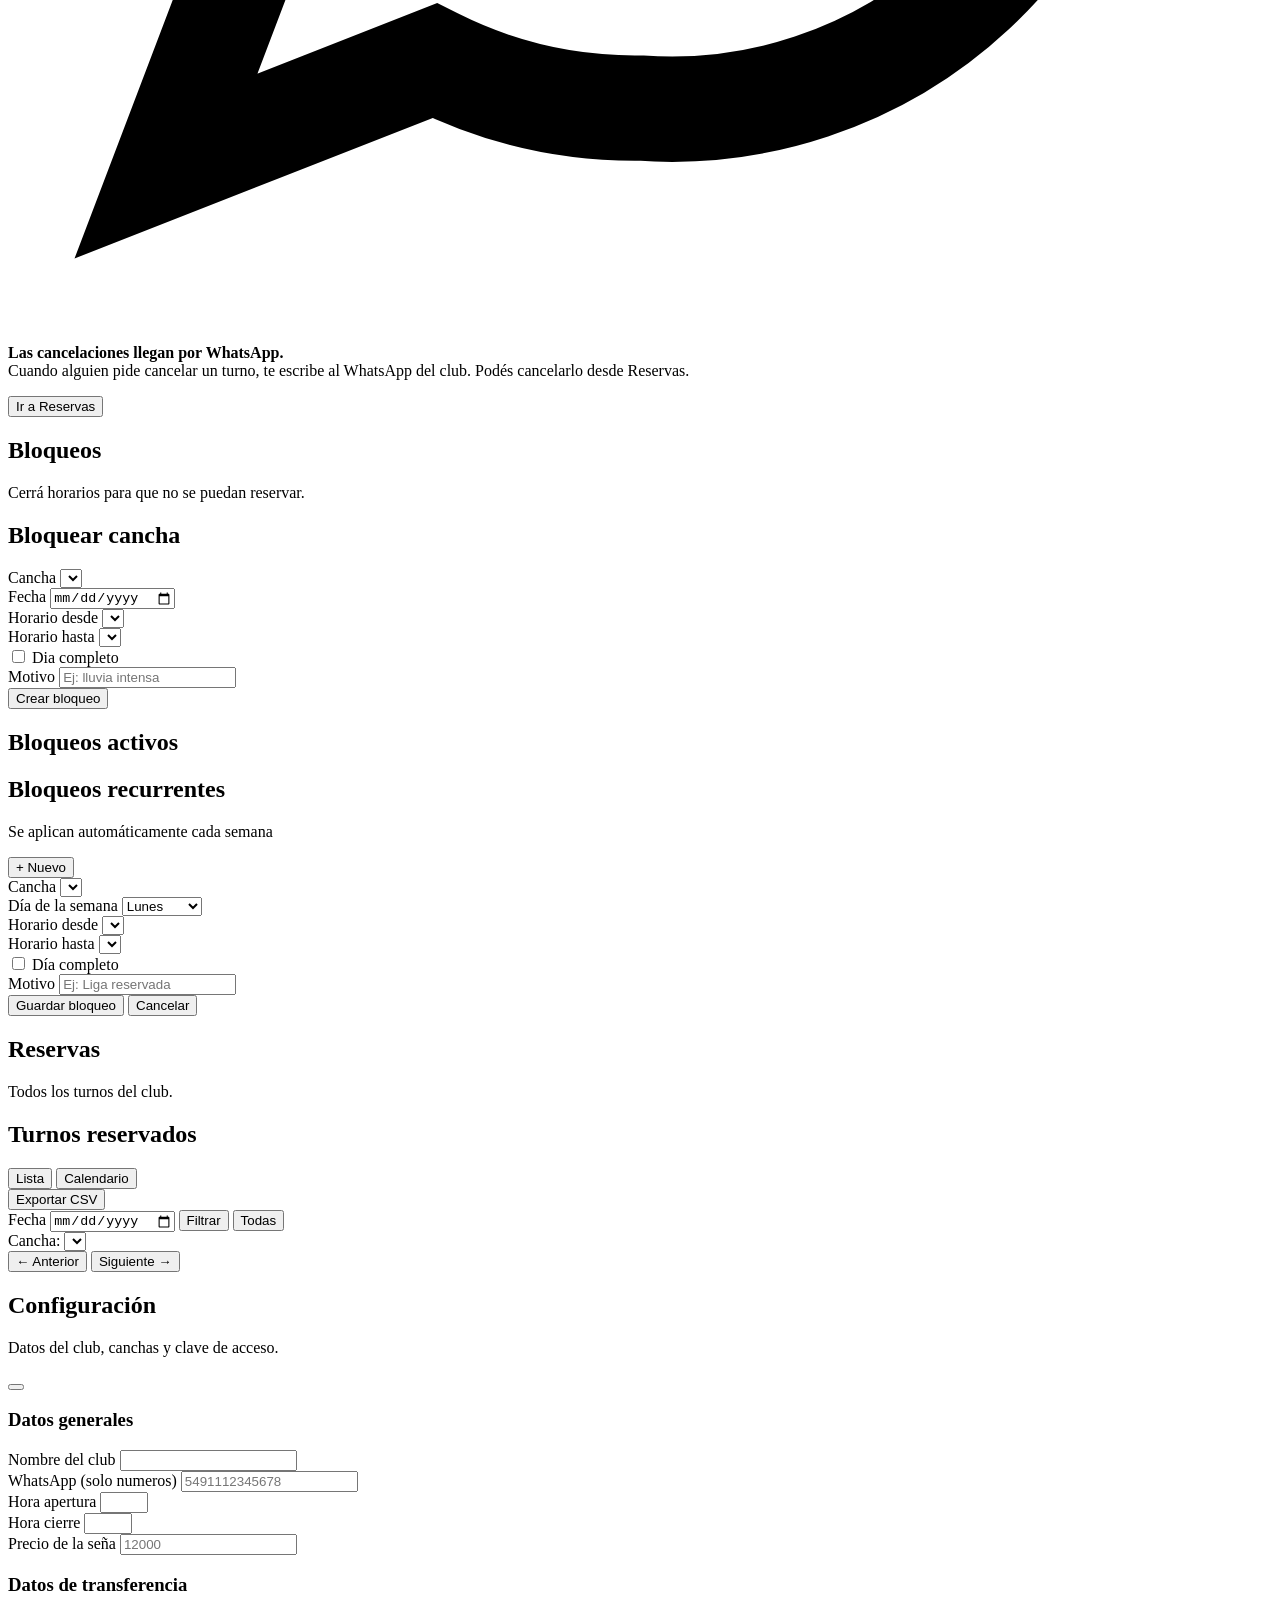
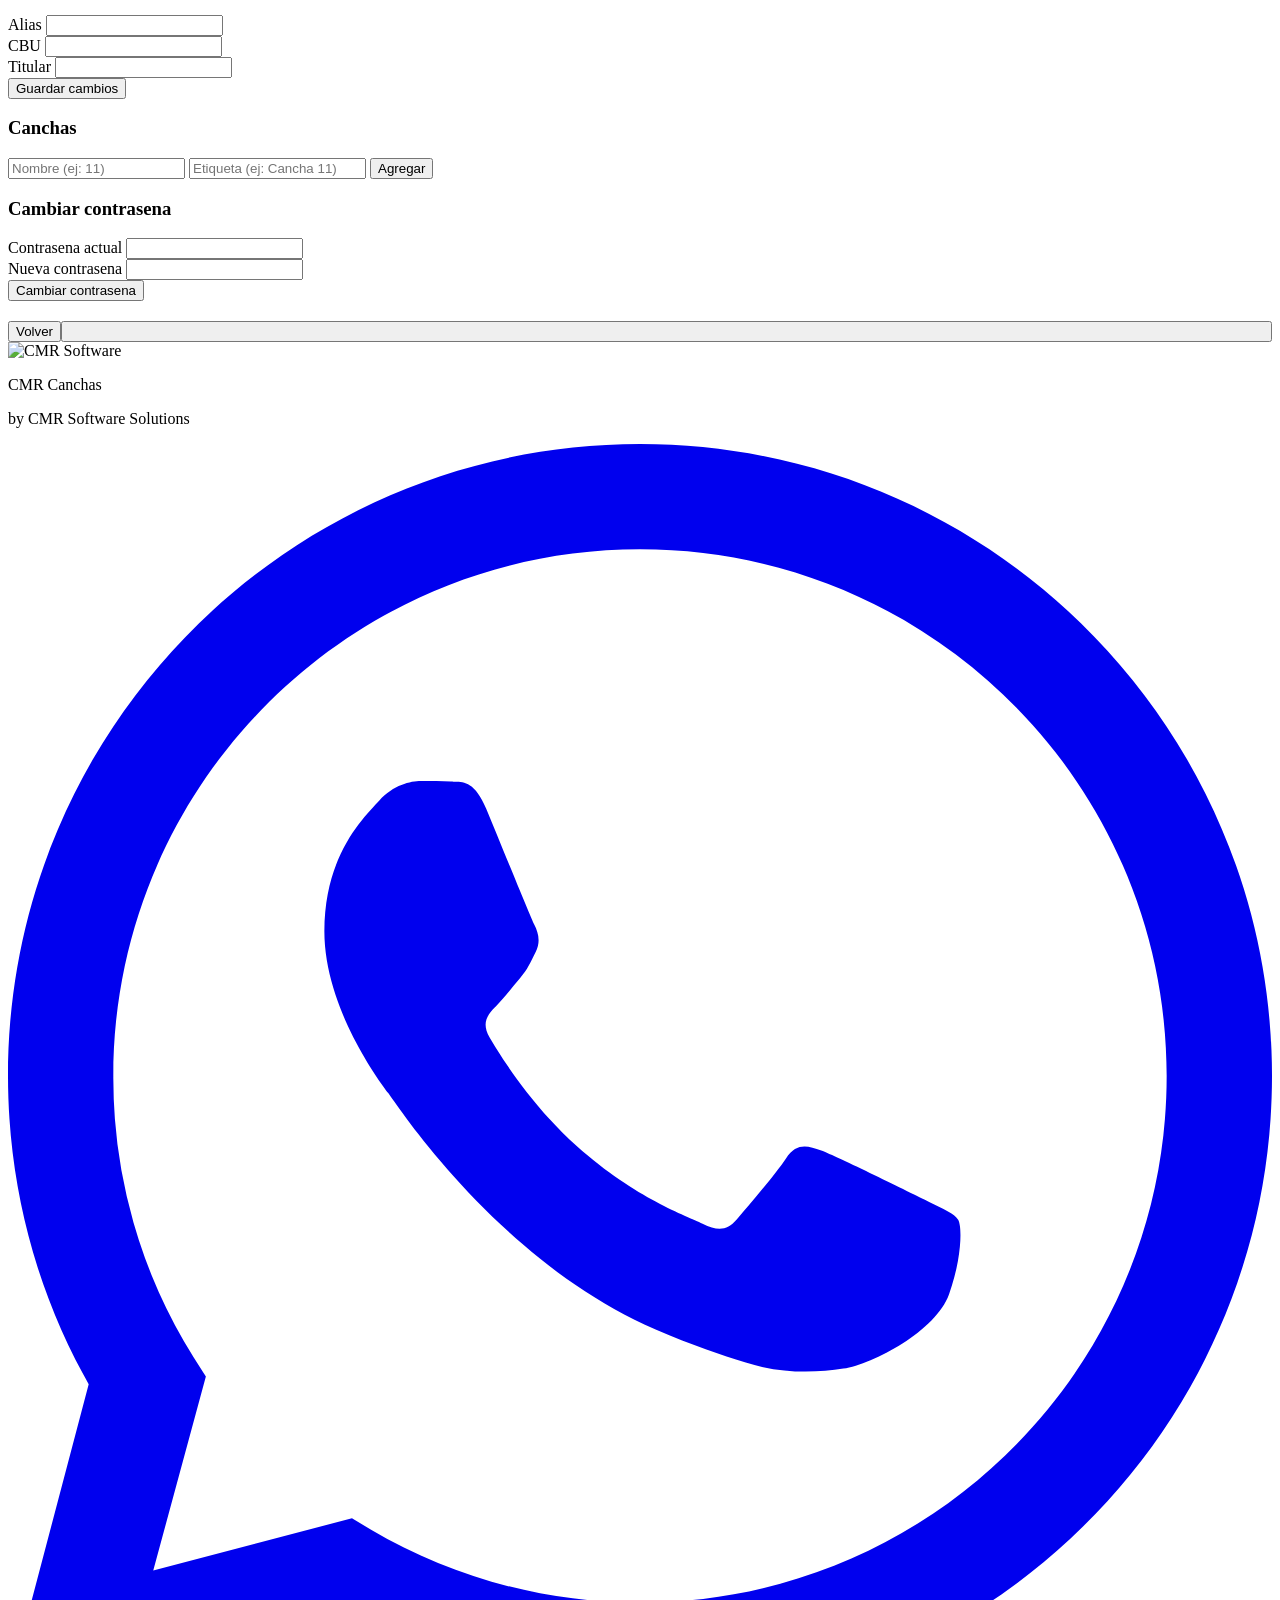
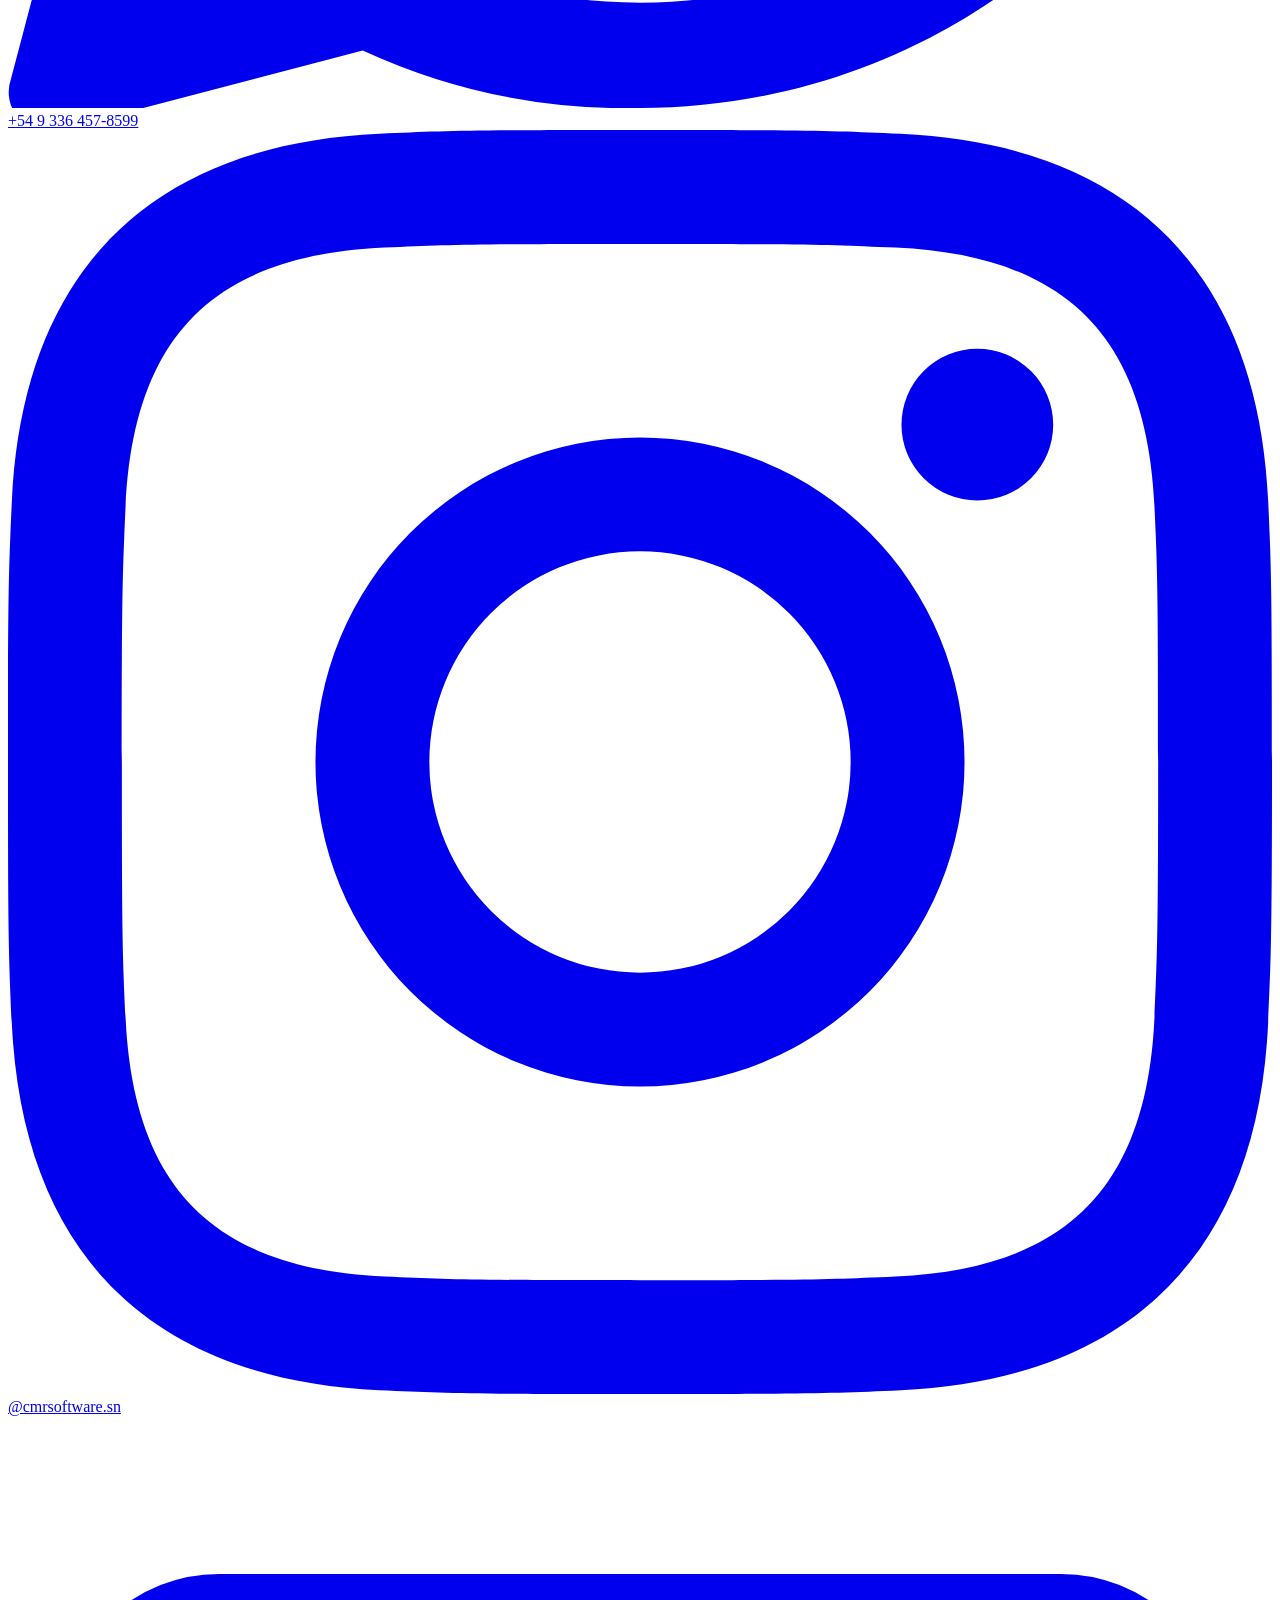
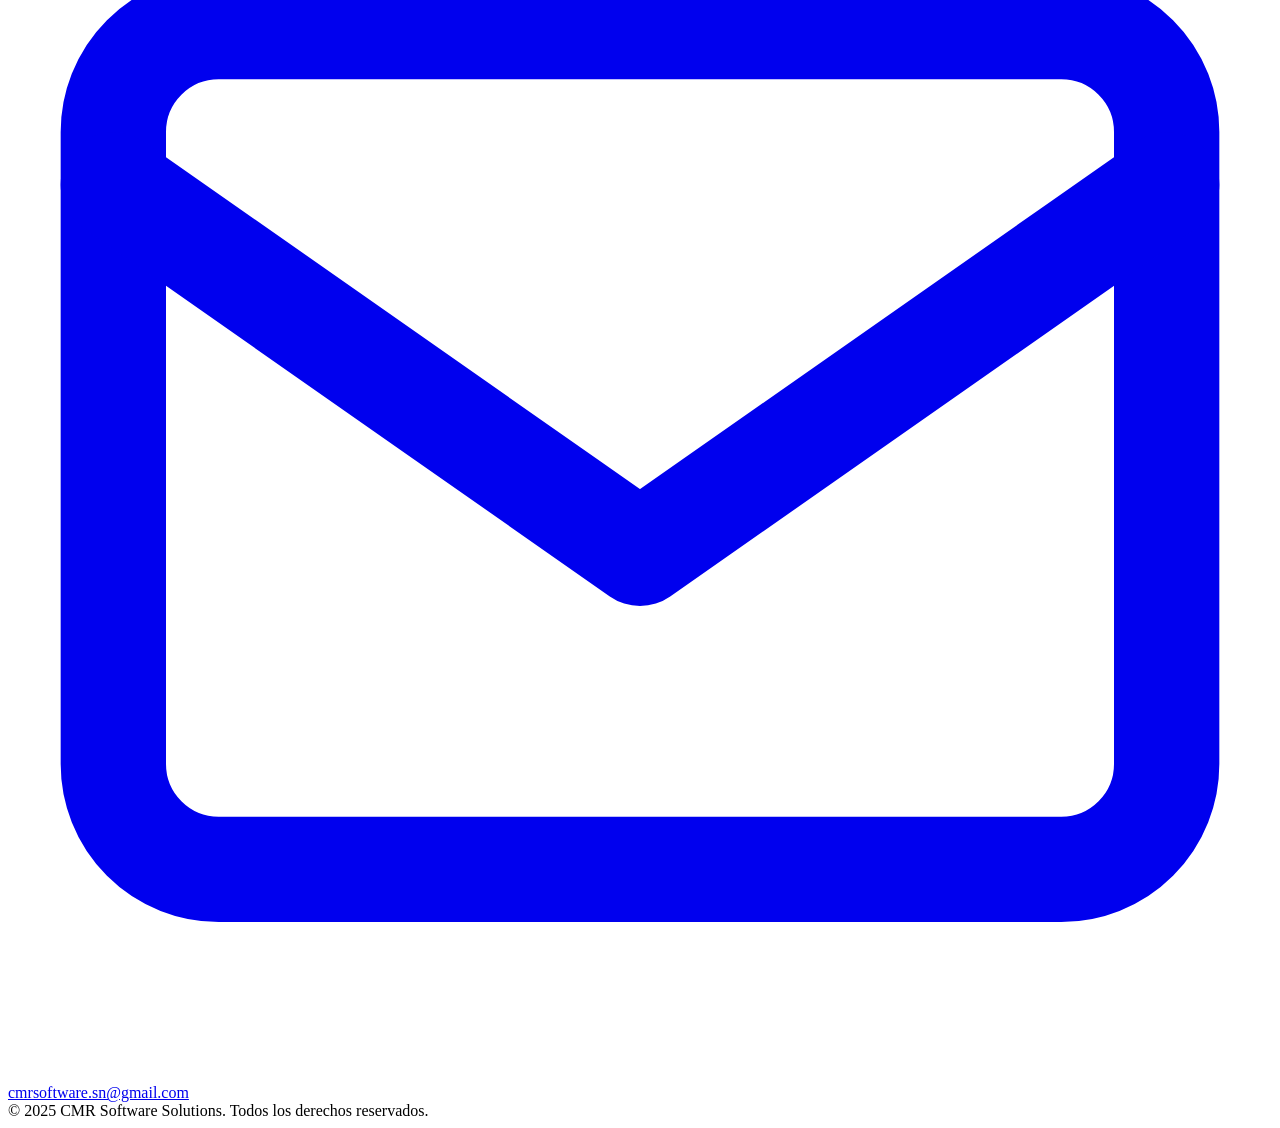
==== commit cfce25bf: "fix: ajustes de la topbar y del icono de configuracion Tres cosas que se veian mal en el panel:  - E" ====
--- a/public/admin.html
+++ b/public/admin.html
@@ -16,11 +16,21 @@
       <div class="site-header-inner">
         <a href="/" class="site-brand">
           <img src="/favicon.png" alt="" class="site-logo" />
-          <span class="site-club">CMR Canchas · Panel</span>
+          <span class="site-texto"><span class="site-club">CMR Canchas</span><span class="site-sufijo"> · Panel</span></span>
         </a>
         <div class="topbar-acciones" id="topbarAcciones" hidden>
-          <a id="linkMenu" href="#" class="btn btn--ghost btn--sm topbar-btn">Ver el sitio</a>
-          <button id="btnLogout" class="btn btn--ghost btn--sm topbar-btn" type="button">Cerrar sesión</button>
+          <a id="linkMenu" href="#" class="btn btn--ghost btn--sm topbar-btn" title="Ver el sitio">
+            <svg viewBox="0 0 24 24" width="20" height="20" fill="none" stroke="currentColor" stroke-width="2" stroke-linecap="round" stroke-linejoin="round" aria-hidden="true">
+              <path d="M18 13v6a2 2 0 0 1-2 2H5a2 2 0 0 1-2-2V8a2 2 0 0 1 2-2h6"/><path d="M15 3h6v6"/><path d="M10 14L21 3"/>
+            </svg>
+            <span class="topbar-texto">Ver el sitio</span>
+          </a>
+          <button id="btnLogout" class="btn btn--ghost btn--sm topbar-btn" type="button" title="Cerrar sesión">
+            <svg viewBox="0 0 24 24" width="20" height="20" fill="none" stroke="currentColor" stroke-width="2" stroke-linecap="round" stroke-linejoin="round" aria-hidden="true">
+              <path d="M9 21H5a2 2 0 0 1-2-2V5a2 2 0 0 1 2-2h4"/><path d="M16 17l5-5-5-5"/><path d="M21 12H9"/>
+            </svg>
+            <span class="topbar-texto">Cerrar sesión</span>
+          </button>
         </div>
       </div>
     </header>
@@ -66,7 +76,7 @@
           Cancelaciones
         </button>
         <button type="button" class="panel-nav-item" data-seccion="configuracion">
-          <svg viewBox="0 0 24 24" fill="none" stroke="currentColor" stroke-width="2" stroke-linecap="round" aria-hidden="true"><circle cx="12" cy="12" r="3"/><path d="M19.4 15a1.7 1.7 0 0 0 .3 1.9l.1.1a2 2 0 1 1-2.8 2.8l-.1-.1a1.7 1.7 0 0 0-2.9 1.2V21a2 2 0 1 1-4 0v-.1A1.7 1.7 0 0 0 7 19.4a1.7 1.7 0 0 0-1.9.3l-.1.1a2 2 0 1 1-2.8-2.8l.1-.1a1.7 1.7 0 0 0-1.2-2.9H1a2 2 0 1 1 0-4h.1A1.7 1.7 0 0 0 2.6 7a1.7 1.7 0 0 0-.3-1.9l-.1-.1a2 2 0 1 1 2.8-2.8l.1.1a1.7 1.7 0 0 0 1.9.3H7a1.7 1.7 0 0 0 1-1.5V1a2 2 0 1 1 4 0v.1a1.7 1.7 0 0 0 1 1.5 1.7 1.7 0 0 0 1.9-.3l.1-.1a2 2 0 1 1 2.8 2.8l-.1.1a1.7 1.7 0 0 0-.3 1.9V7a1.7 1.7 0 0 0 1.5 1H21a2 2 0 1 1 0 4h-.1a1.7 1.7 0 0 0-1.5 1z"/></svg>
+          <svg viewBox="0 0 24 24" fill="none" stroke="currentColor" stroke-width="2" stroke-linecap="round" stroke-linejoin="round" aria-hidden="true"><circle cx="12" cy="12" r="3.2"/><path d="M12 2.5l1.4 2.6 2.9-.5.5 2.9 2.6 1.4-1.5 2.5 1.5 2.5-2.6 1.4-.5 2.9-2.9-.5L12 21.5l-1.4-2.6-2.9.5-.5-2.9-2.6-1.4L6.1 12 4.6 9.5l2.6-1.4.5-2.9 2.9.5z"/></svg>
           Configuración
         </button>
       </nav>
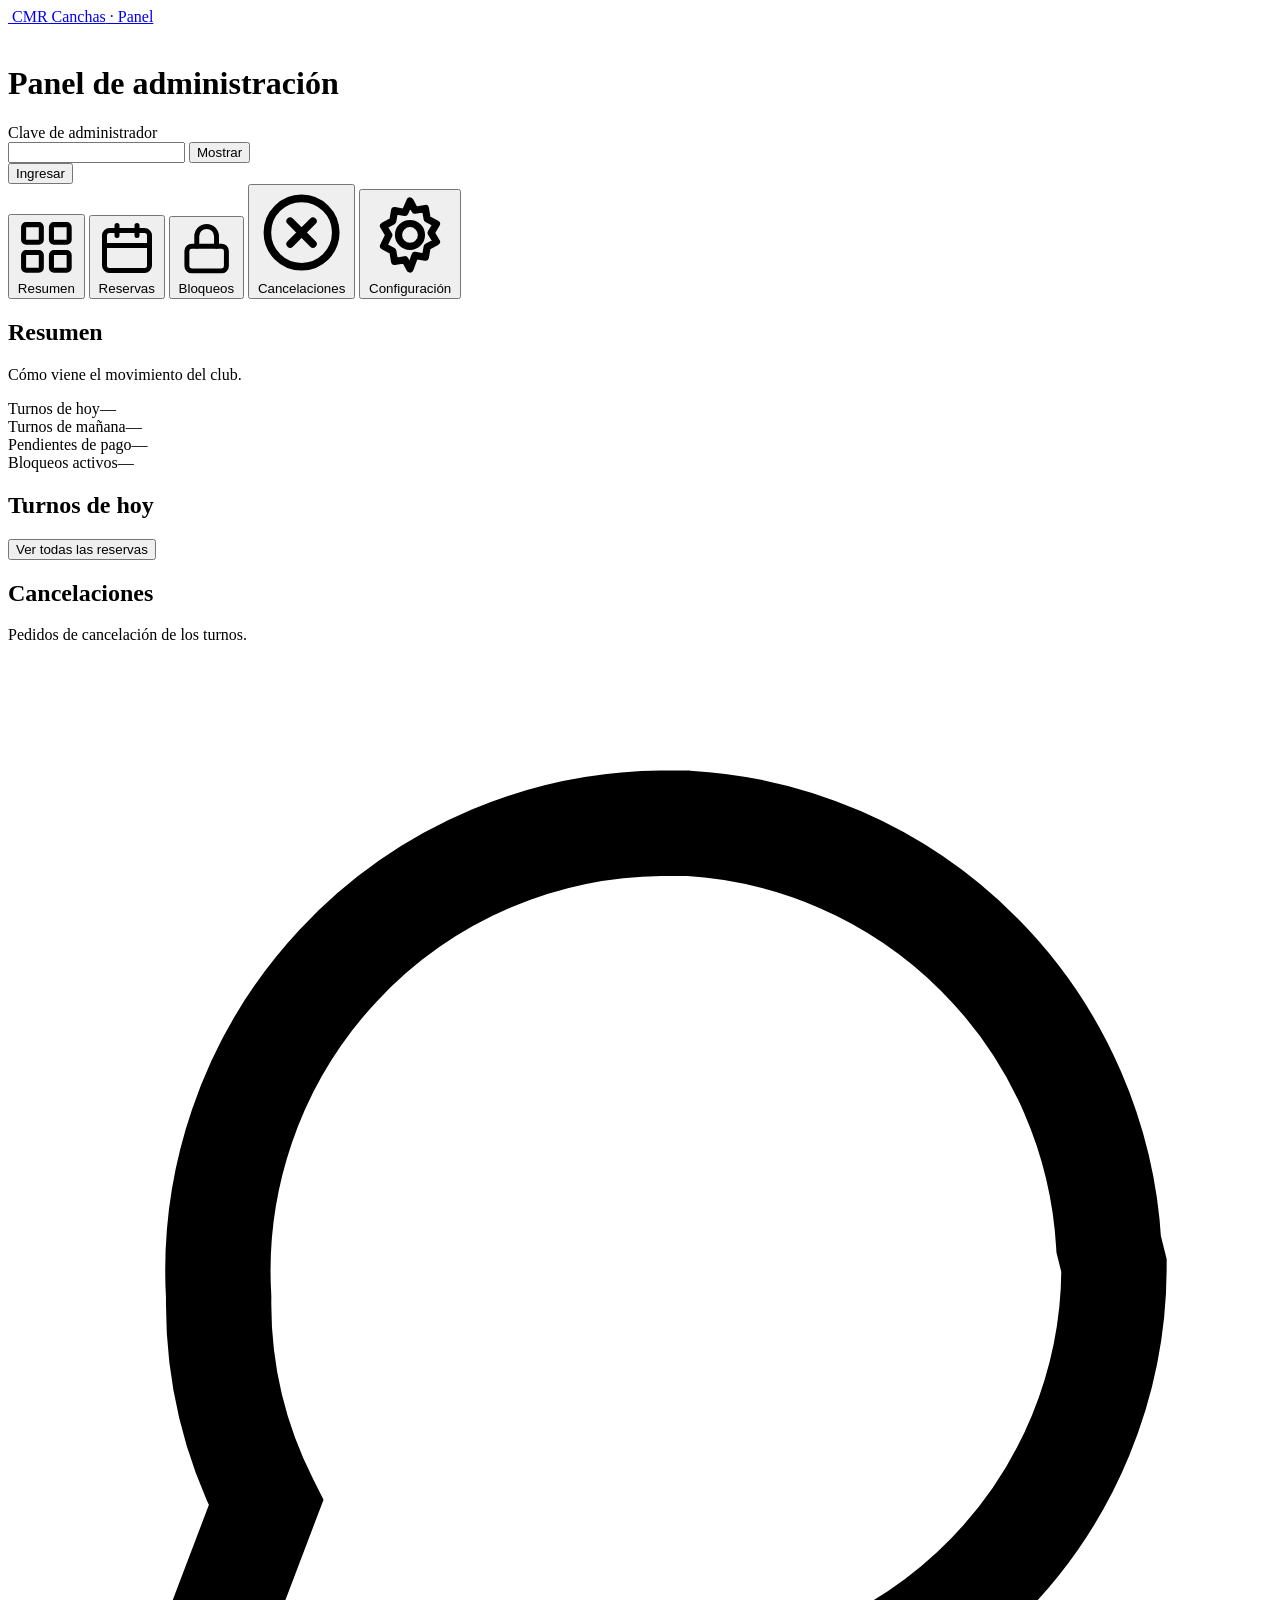
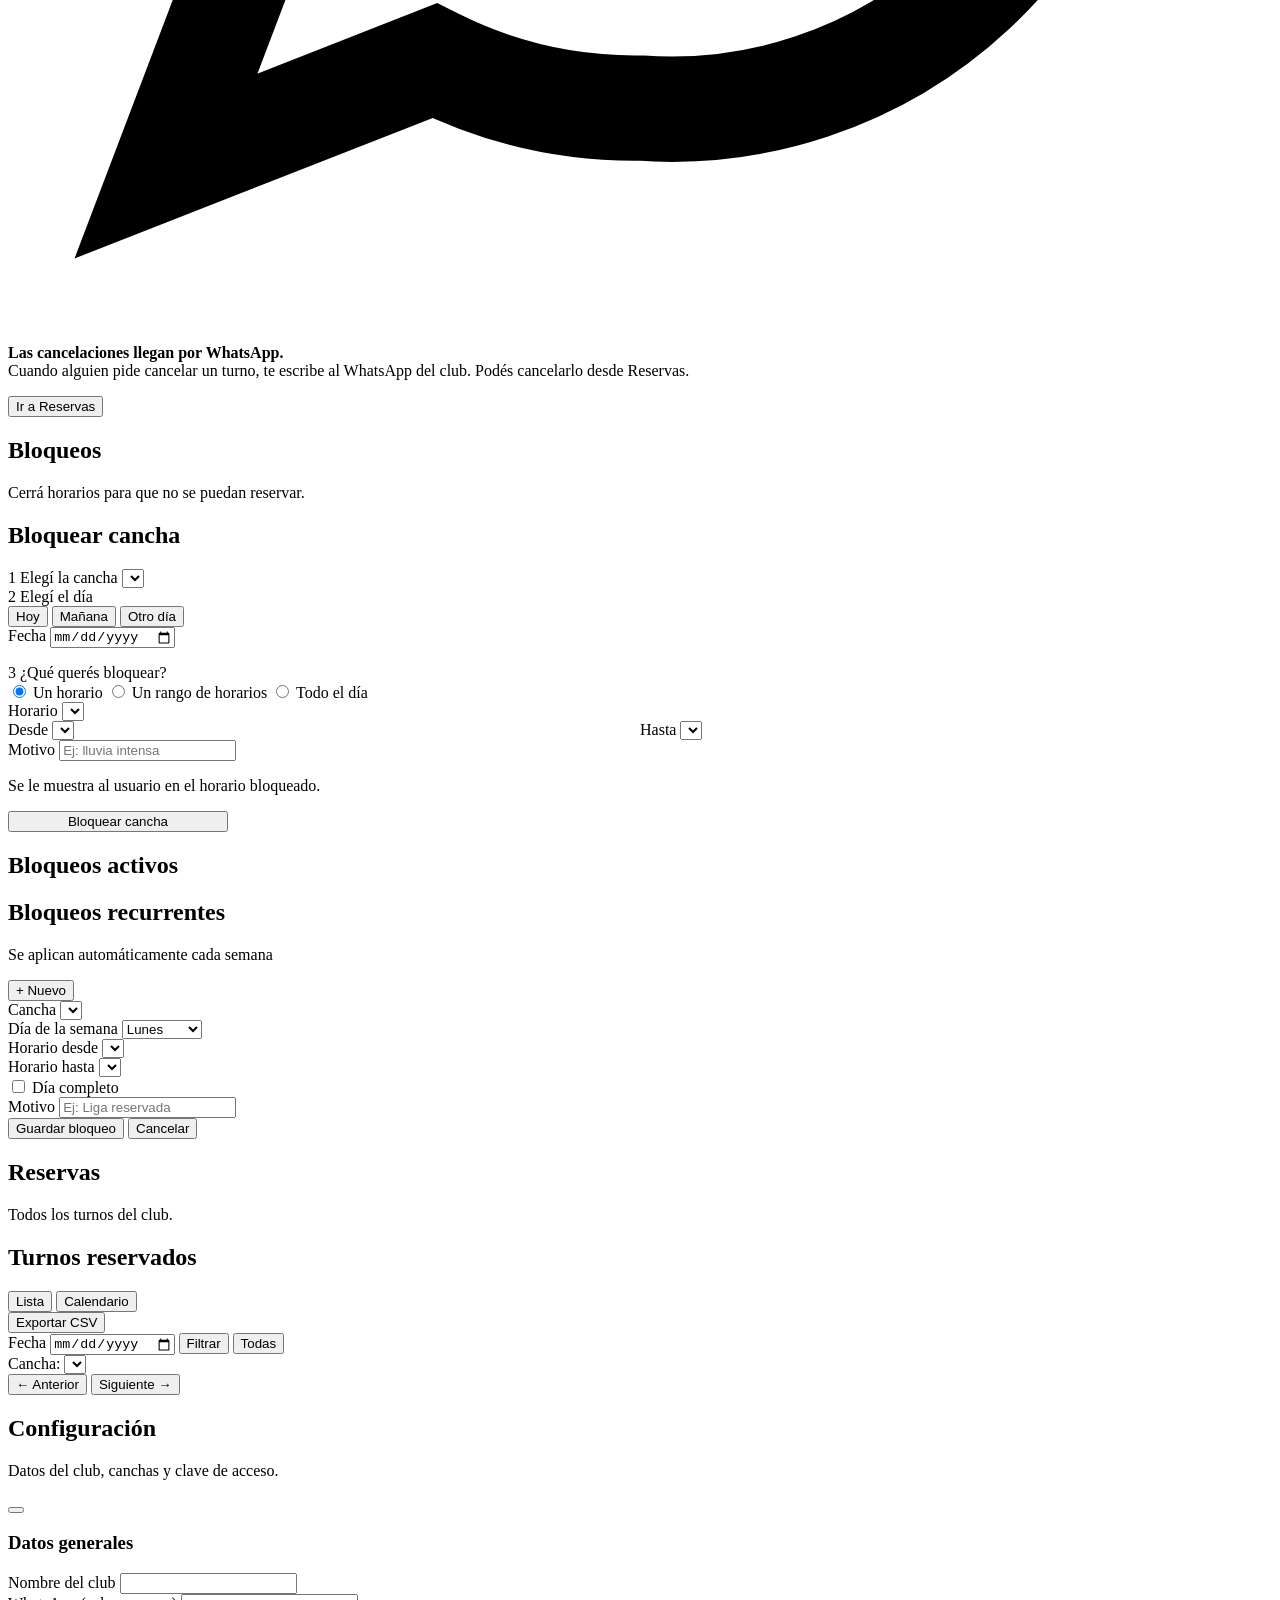
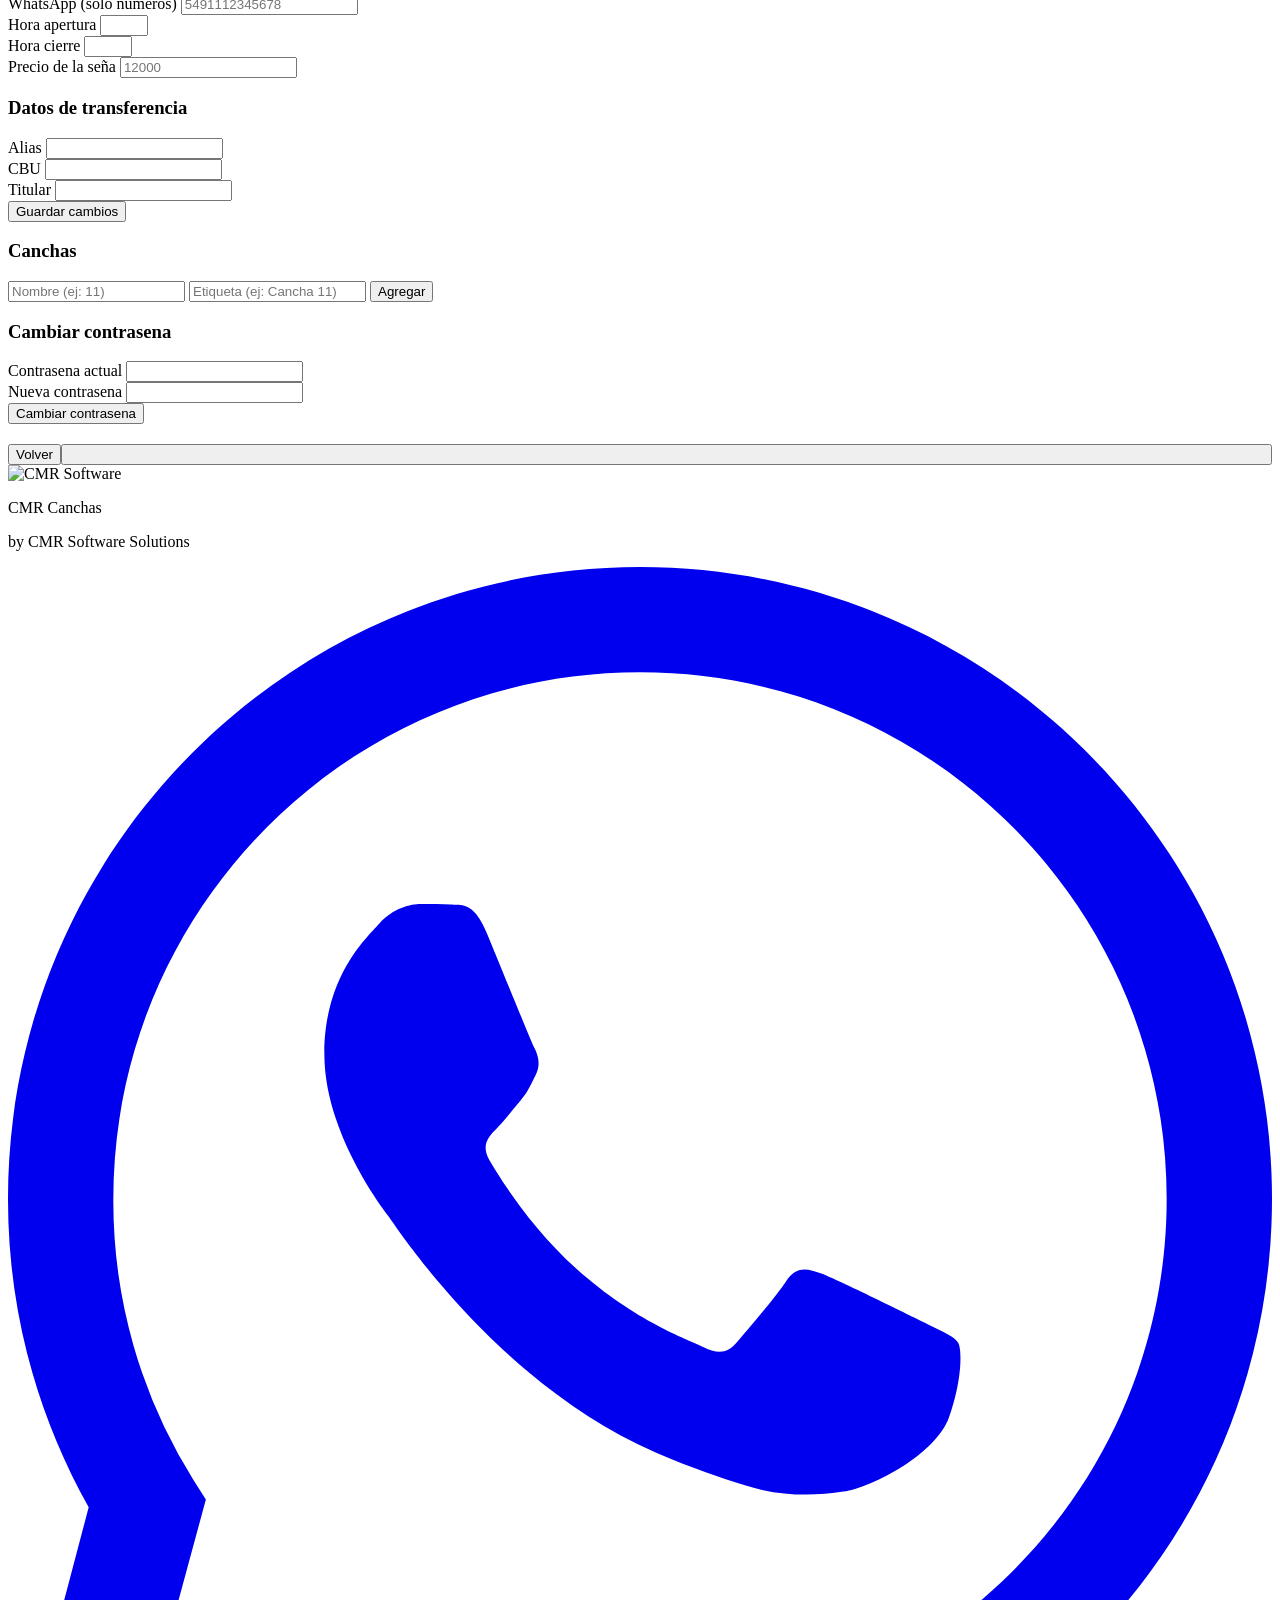
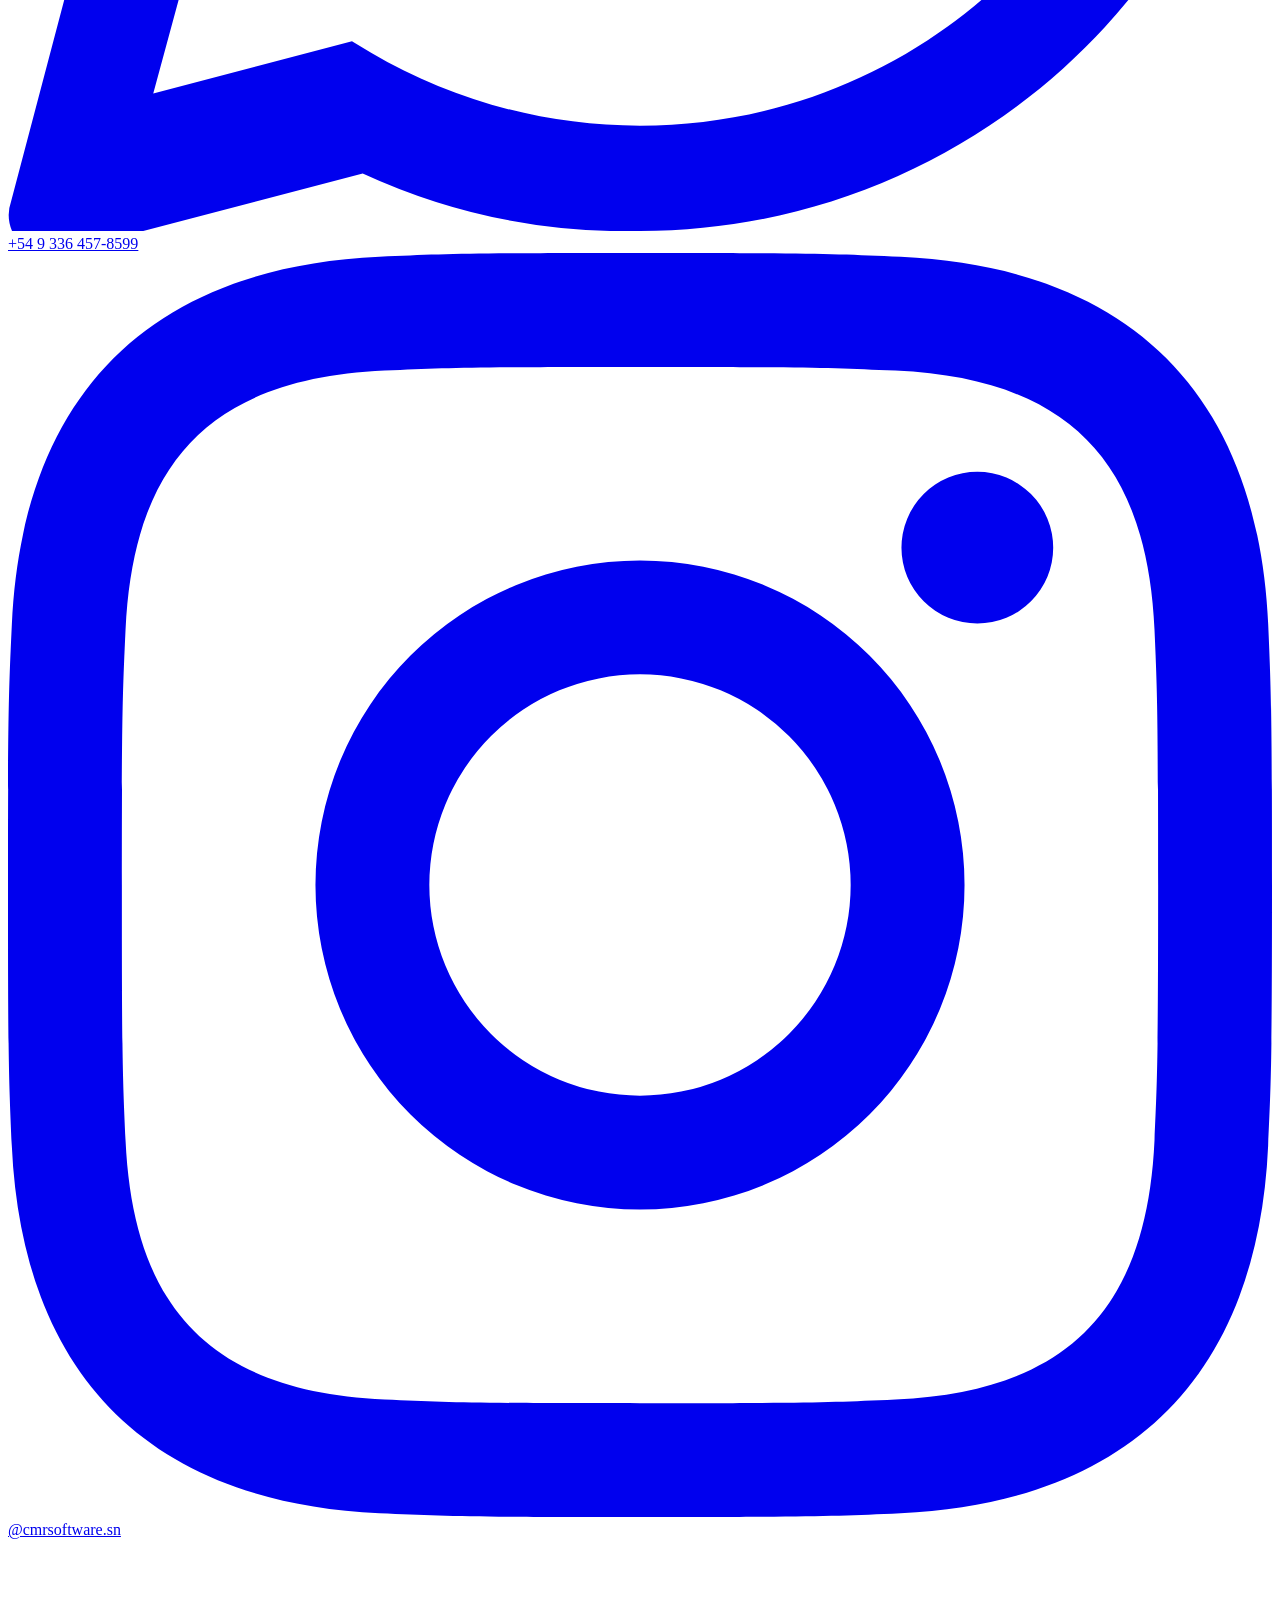
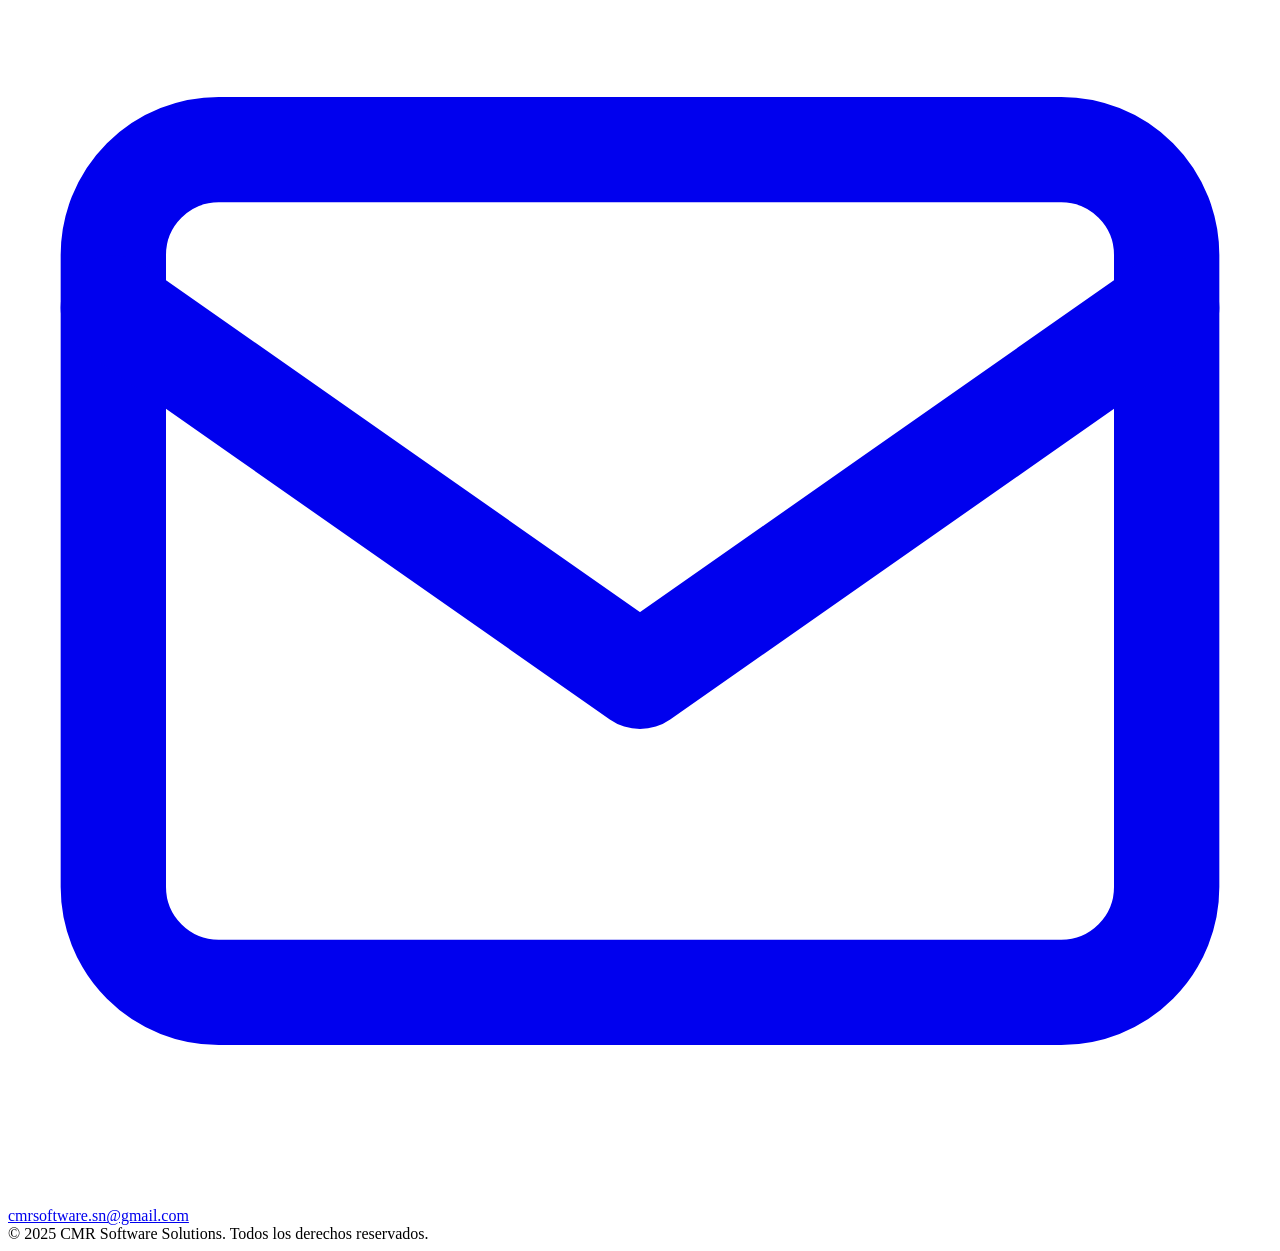
==== commit b651da8e: "design: formulario de bloqueo en tres pasos con vista previa El formulario era una fila de cuatro ca" ====
--- a/public/admin.html
+++ b/public/admin.html
@@ -125,44 +125,87 @@
         <p class="page-sub">Cerrá horarios para que no se puedan reservar.</p>
 
         <section class="card" style="margin-top: var(--s-5)">
-          <div>
-            <div class="mb-3 flex flex-wrap items-center justify-between gap-2">
-              <h2 class="card-title">Bloquear cancha</h2>
-            </div>
-            <div class="mb-3 grid grid-cols-1 gap-3 md:grid-cols-2 lg:grid-cols-4">
-              <div class="flex flex-col gap-1">
-                <label class="font-medium" for="bloqCancha">Cancha</label>
-                <select id="bloqCancha" class="rounded-lg border border-slate-300 px-3 py-2 focus:outline-none focus:ring-2 focus:ring-green-500"></select>
-              </div>
-              <div class="flex flex-col gap-1">
-                <label class="font-medium" for="bloqFecha">Fecha</label>
-                <input id="bloqFecha" type="date" class="rounded-lg border border-slate-300 px-3 py-2 focus:outline-none focus:ring-2 focus:ring-green-500" />
-              </div>
-              <div class="flex flex-col gap-1">
-                <label class="font-medium" for="bloqHorarioDesde">Horario desde</label>
-                <select id="bloqHorarioDesde" class="rounded-lg border border-slate-300 px-3 py-2 focus:outline-none focus:ring-2 focus:ring-green-500"></select>
-              </div>
-              <div class="flex flex-col gap-1">
-                <label class="font-medium" for="bloqHorarioHasta">Horario hasta</label>
-                <select id="bloqHorarioHasta" class="rounded-lg border border-slate-300 px-3 py-2 focus:outline-none focus:ring-2 focus:ring-green-500"></select>
-              </div>
-            </div>
-            <div class="mb-3 flex items-center gap-2">
-              <input id="bloqDiaCompleto" type="checkbox" class="h-4 w-4 accent-green-700" />
-              <label for="bloqDiaCompleto" class="font-medium">Dia completo</label>
-            </div>
-            <div class="mb-3 flex flex-col gap-1">
-              <label class="font-medium" for="bloqMotivo">Motivo</label>
-              <input id="bloqMotivo" type="text" placeholder="Ej: lluvia intensa" class="rounded-lg border border-slate-300 px-3 py-2 focus:outline-none focus:ring-2 focus:ring-green-500" />
-            </div>
-            <button id="btnCrearBloqueo" class="rounded-lg bg-green-700 px-4 py-2 font-semibold text-white hover:bg-green-800" type="button">Crear bloqueo</button>
-            <p id="adminMessage" class="mt-2 min-h-5 text-sm font-semibold text-red-700"></p>
-          </div>
-        </section>
-
-        <section class="mb-4 rounded-xl bg-white p-4 shadow-sm">
-          <h2 class="mb-3 text-xl font-semibold text-green-900">Bloqueos activos</h2>
-          <div id="bloqueosList" class="grilla-cards"></div>
+          <h2 class="card-title">Bloquear cancha</h2>
+
+          <div class="card-body" style="display: grid; gap: var(--s-6)">
+            <div class="field">
+              <label class="label" for="bloqCancha">
+                <span class="card-num" aria-hidden="true">1</span> Elegí la cancha
+              </label>
+              <select id="bloqCancha" class="select"></select>
+            </div>
+
+            <div class="field">
+              <span class="label" id="bloqLabelDia">
+                <span class="card-num" aria-hidden="true">2</span> Elegí el día
+              </span>
+              <div class="chips" role="group" aria-labelledby="bloqLabelDia">
+                <button type="button" class="chip" id="bloqChipHoy" aria-pressed="false">Hoy</button>
+                <button type="button" class="chip" id="bloqChipManana" aria-pressed="false">Mañana</button>
+                <button type="button" class="chip" id="bloqChipOtro" aria-pressed="false">Otro día</button>
+              </div>
+              <label class="sr-only" for="bloqFecha">Fecha</label>
+              <input id="bloqFecha" type="date" class="input" />
+              <p class="help" id="bloqFechaEnPalabras"></p>
+            </div>
+
+            <div class="field">
+              <span class="label" id="bloqLabelTipo">
+                <span class="card-num" aria-hidden="true">3</span> ¿Qué querés bloquear?
+              </span>
+              <div class="opciones" role="radiogroup" aria-labelledby="bloqLabelTipo">
+                <label class="opcion">
+                  <input type="radio" name="bloqTipo" value="horario" checked />
+                  <span>Un horario</span>
+                </label>
+                <label class="opcion">
+                  <input type="radio" name="bloqTipo" value="rango" />
+                  <span>Un rango de horarios</span>
+                </label>
+                <label class="opcion">
+                  <input type="radio" name="bloqTipo" value="dia" />
+                  <span>Todo el día</span>
+                </label>
+              </div>
+            </div>
+
+            <div class="field" id="campoHorarioUnico">
+              <label class="label" for="bloqHorario">Horario</label>
+              <select id="bloqHorario" class="select"></select>
+            </div>
+
+            <div id="campoRango" class="hidden" style="display: grid; gap: var(--s-4); grid-template-columns: repeat(auto-fit, minmax(160px, 1fr))">
+              <div class="field">
+                <label class="label" for="bloqHorarioDesde">Desde</label>
+                <select id="bloqHorarioDesde" class="select"></select>
+              </div>
+              <div class="field">
+                <label class="label" for="bloqHorarioHasta">Hasta</label>
+                <select id="bloqHorarioHasta" class="select"></select>
+              </div>
+            </div>
+
+            <div class="field">
+              <label class="label" for="bloqMotivo">Motivo</label>
+              <input id="bloqMotivo" type="text" placeholder="Ej: lluvia intensa" class="input" aria-describedby="bloqMotivoAyuda errorBloqMotivo" />
+              <p class="help" id="bloqMotivoAyuda">Se le muestra al usuario en el horario bloqueado.</p>
+              <p class="error-text" id="errorBloqMotivo" hidden></p>
+            </div>
+
+            <div id="bloqPreview"></div>
+
+            <div>
+              <button id="btnCrearBloqueo" class="btn btn--primary btn--lg" type="button" style="min-width: 220px">
+                Bloquear cancha
+              </button>
+              <div id="adminMessage" style="margin-top: var(--s-3)"></div>
+            </div>
+          </div>
+        </section>
+
+        <section class="card" style="margin-top: var(--s-5)">
+          <h2 class="card-title">Bloqueos activos</h2>
+          <div id="bloqueosList" class="grilla-cards card-body"></div>
         </section>
 
         <section class="mb-4 rounded-xl bg-white p-4 shadow-sm">
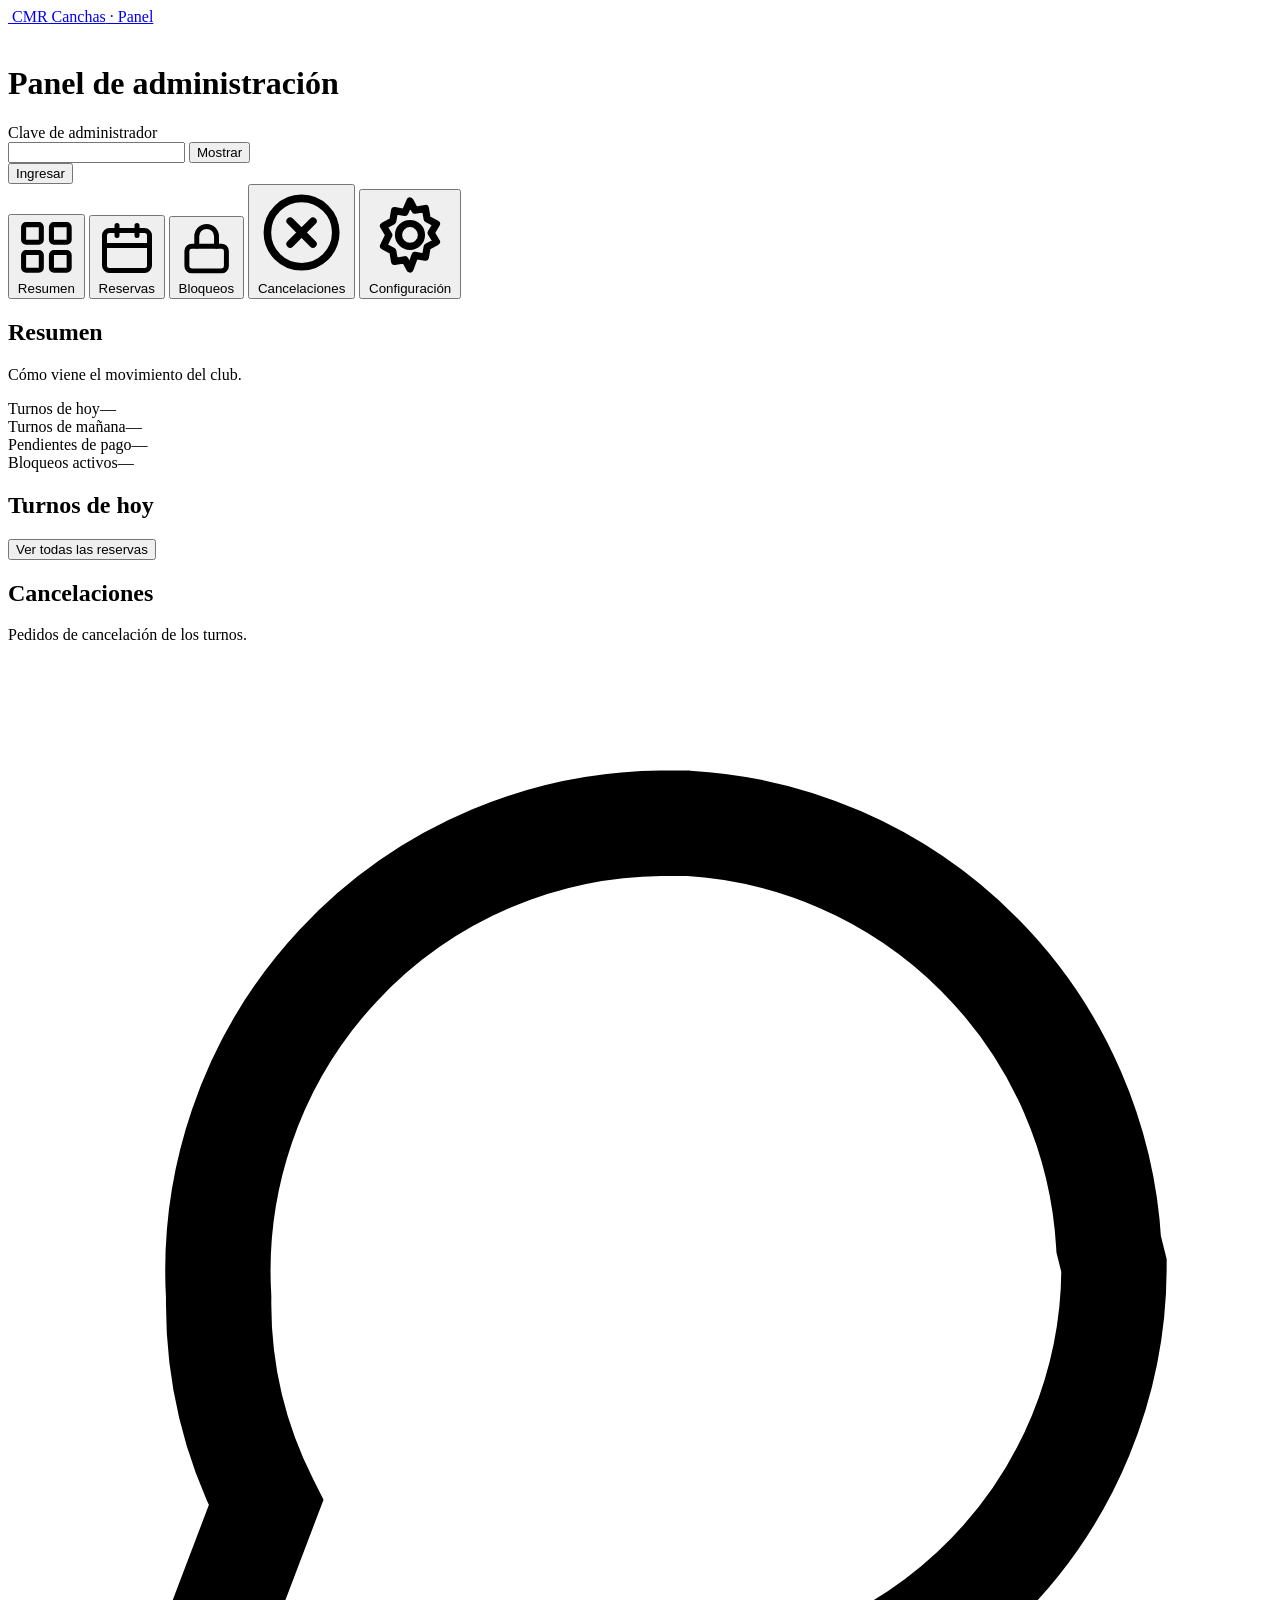
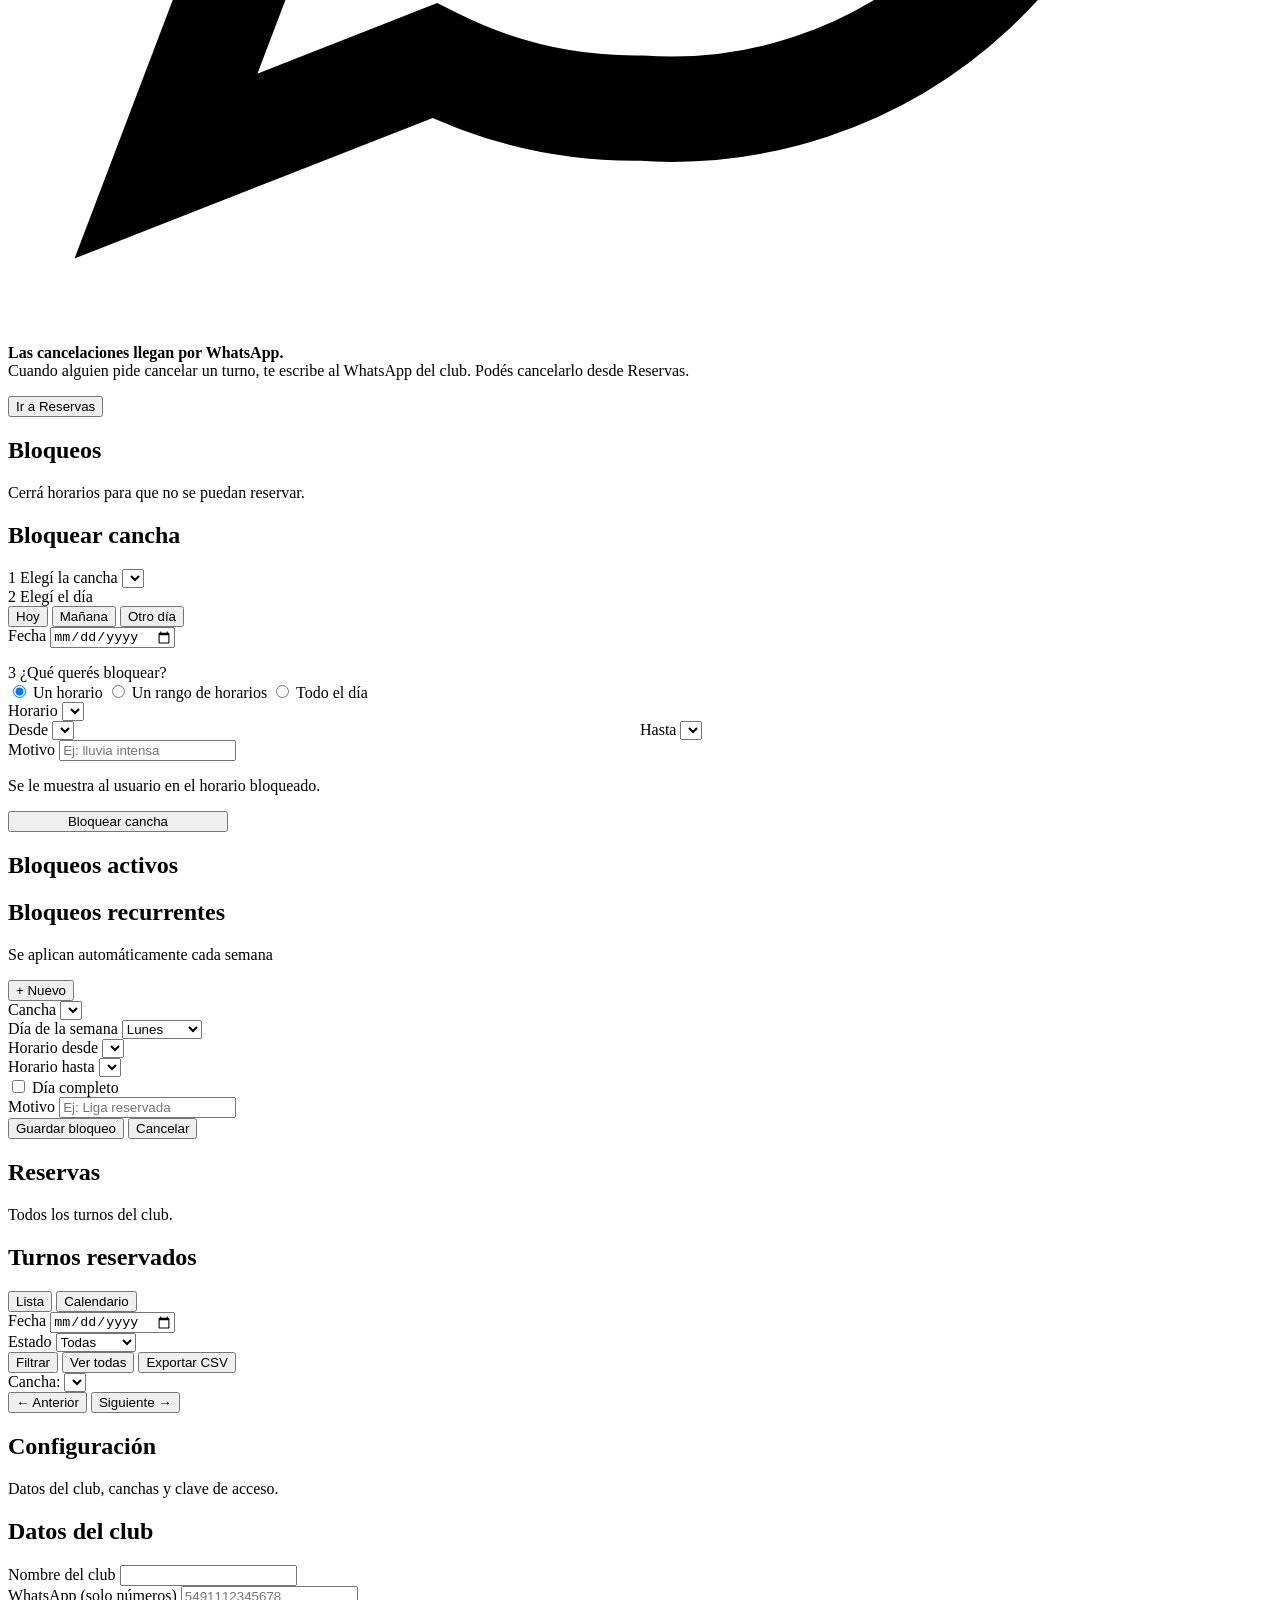
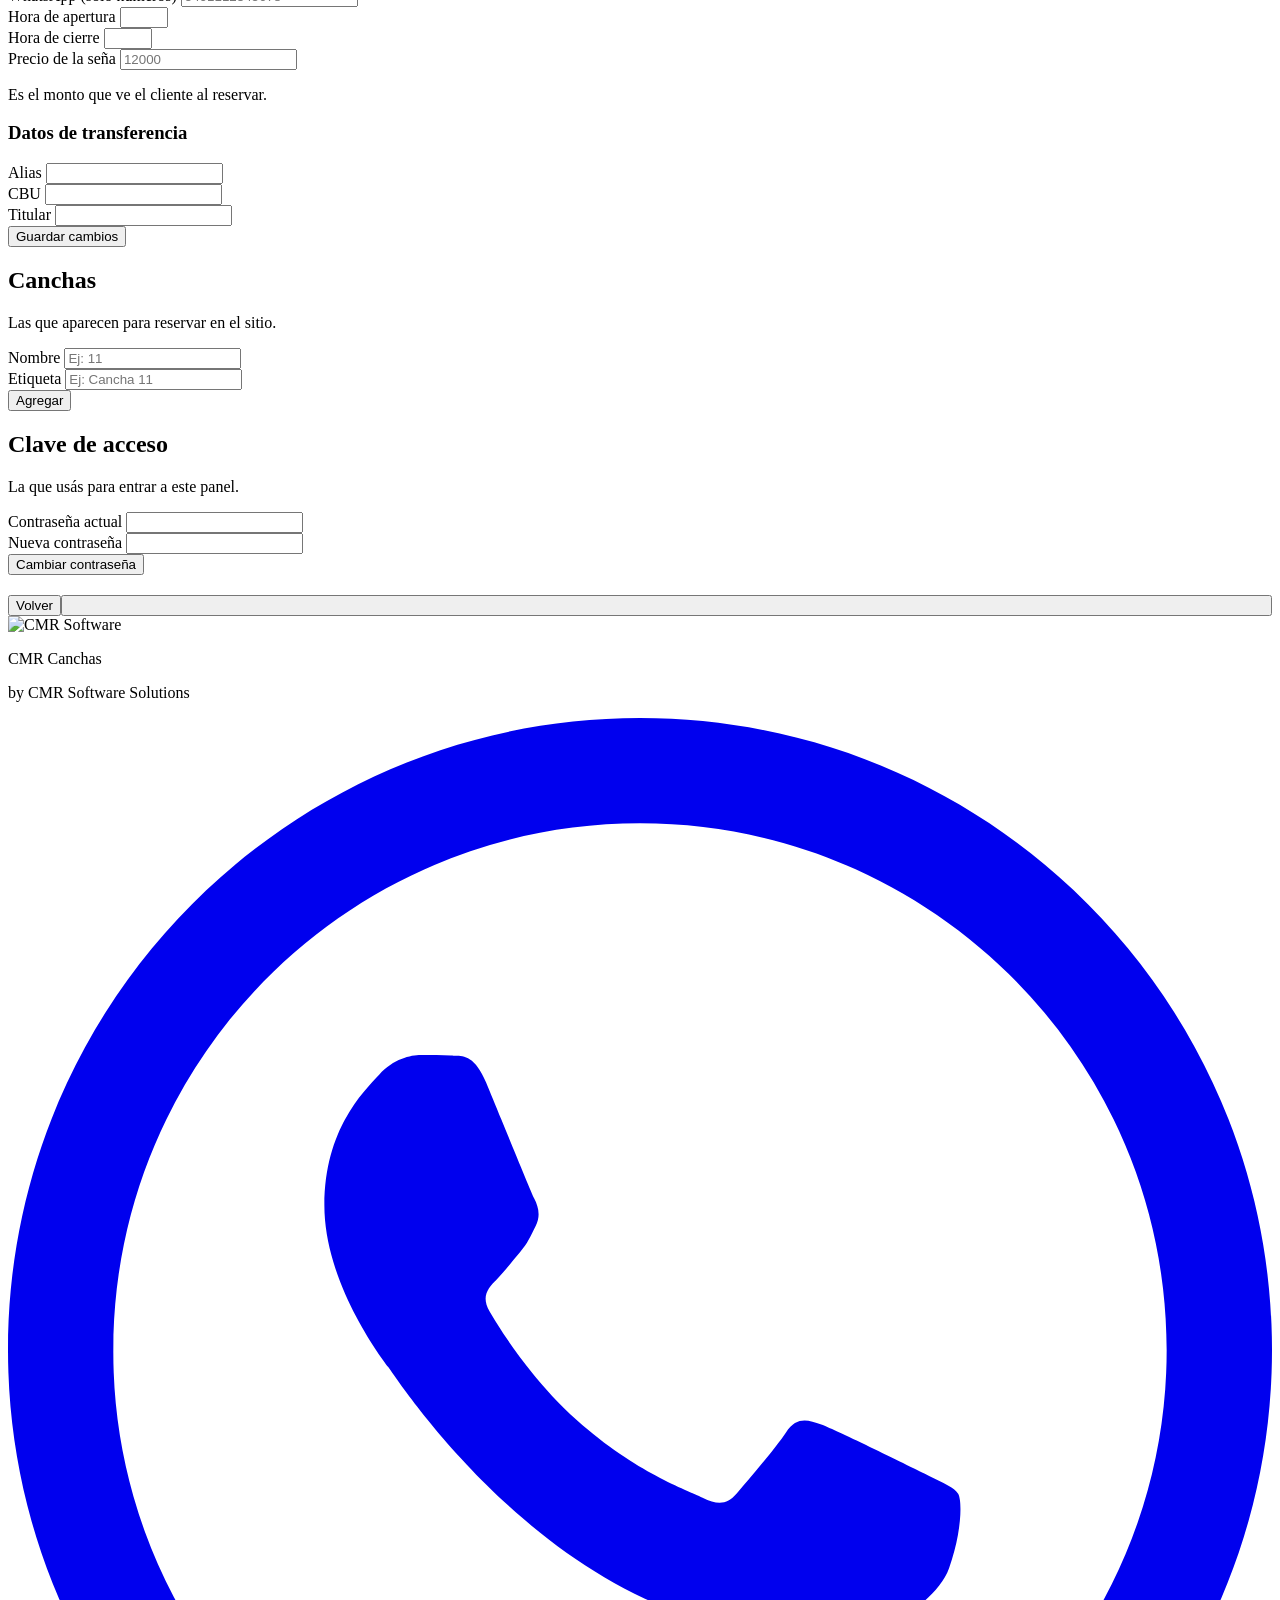
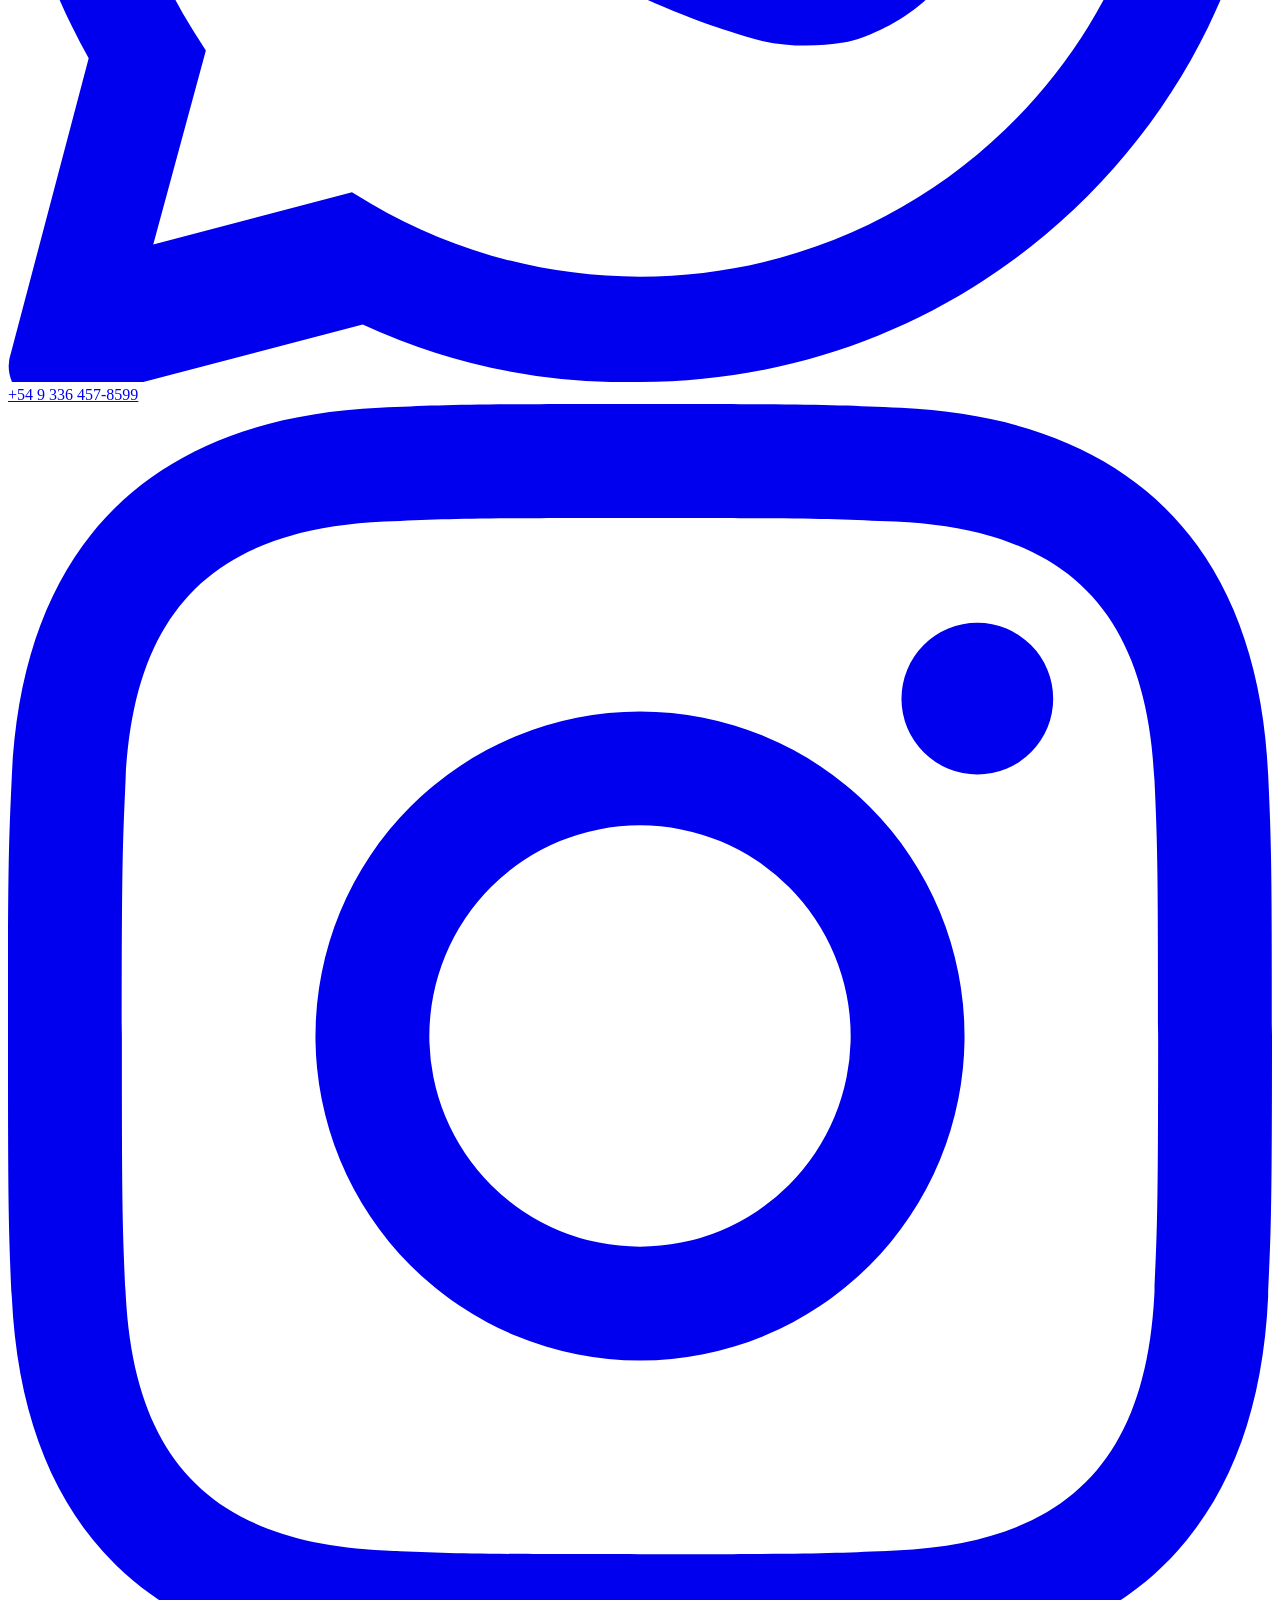
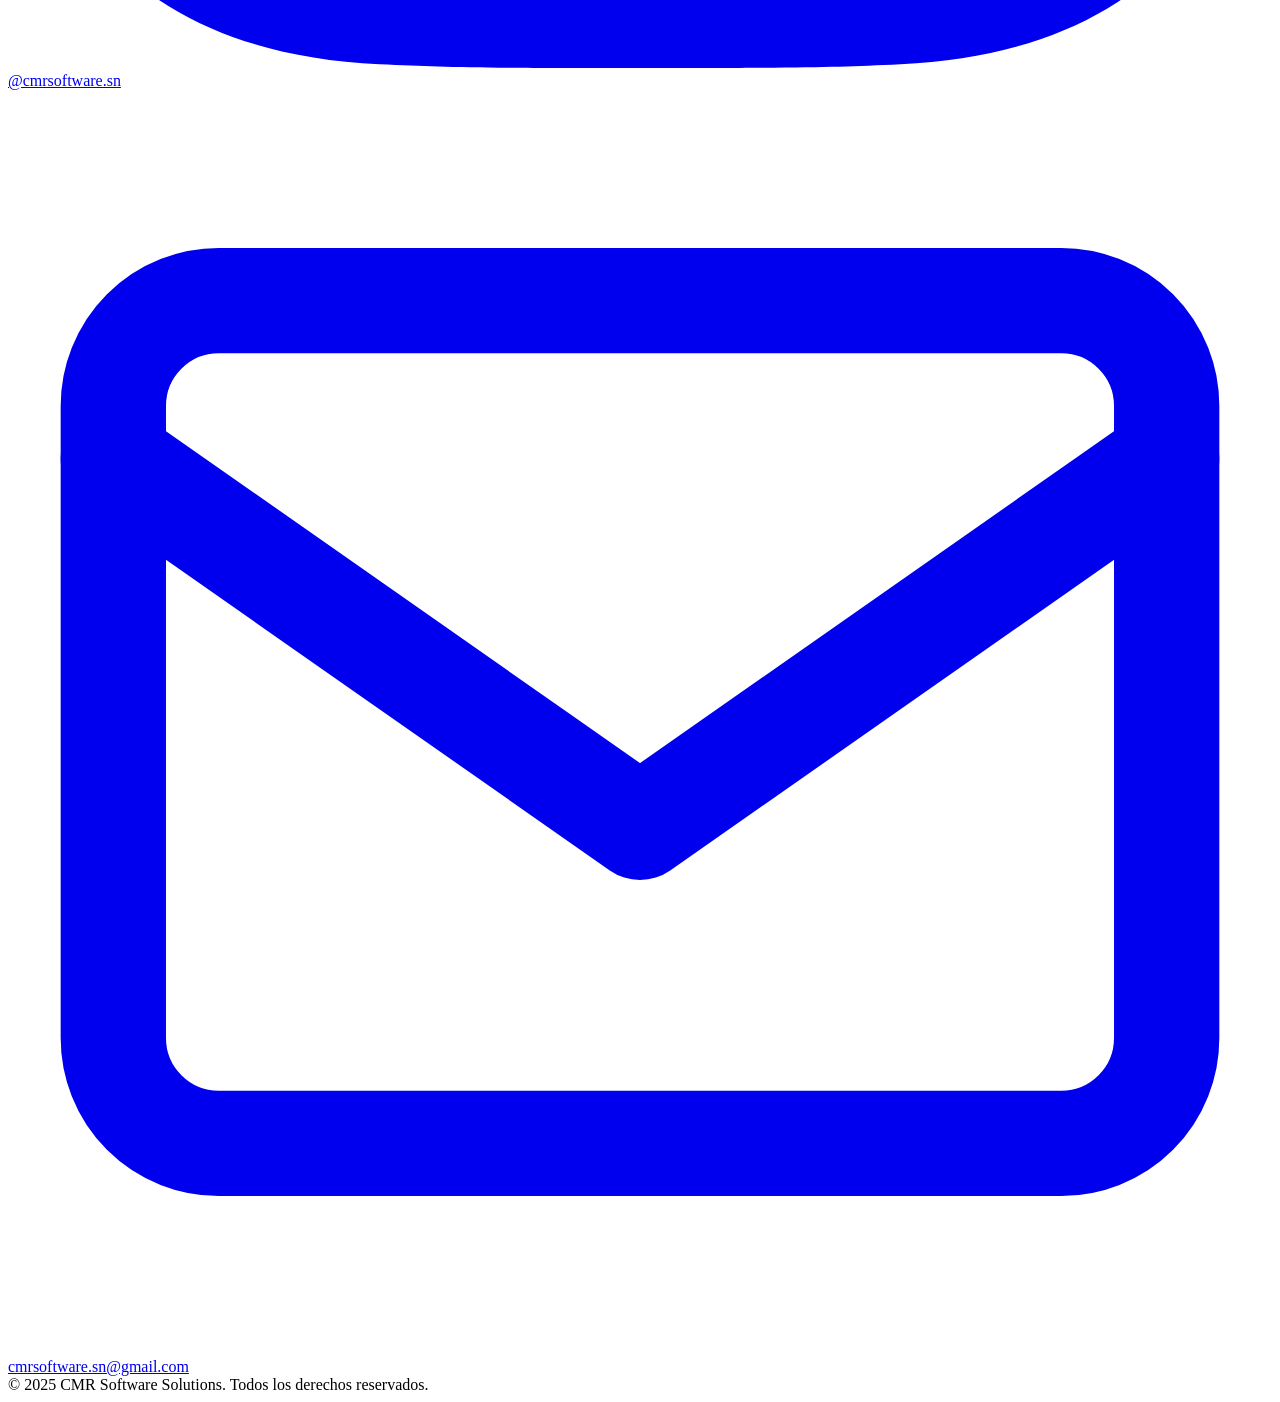
==== commit e78bd947: "design: seccion Reservas y Configuracion en cards Reservas -------- Filtros en una fila: fecha, esta" ====
--- a/public/admin.html
+++ b/public/admin.html
@@ -278,32 +278,38 @@
         <p class="page-sub">Todos los turnos del club.</p>
 
         <section class="card" style="margin-top: var(--s-5)">
-          <!-- Encabezado: título + tabs + exportar -->
-          <div class="mb-3 flex flex-wrap items-center justify-between gap-3">
+          <div class="reservas-cabecera">
             <h2 class="card-title">Turnos reservados</h2>
-            <div class="flex flex-wrap items-center gap-2">
-              <div class="flex overflow-hidden rounded-lg border border-slate-200 text-sm font-semibold">
-                <button id="btnVistaLista" type="button"
-                  class="px-3 py-1.5 bg-green-800 text-white">Lista</button>
-                <button id="btnVistaCalendario" type="button"
-                  class="px-3 py-1.5 text-green-800 hover:bg-green-50">Calendario</button>
-              </div>
-              <button id="btnExportarCSV" type="button"
-                class="rounded-lg border border-green-700 px-3 py-1.5 text-sm font-semibold text-green-800 hover:bg-green-50">
-                Exportar CSV
-              </button>
-            </div>
-          </div>
+            <div class="segmented" role="group" aria-label="Vista de reservas">
+              <button id="btnVistaLista" type="button" class="segmented-item is-activa" aria-pressed="true">Lista</button>
+              <button id="btnVistaCalendario" type="button" class="segmented-item" aria-pressed="false">Calendario</button>
+            </div>
+          </div>
+
           <!-- Filtros (solo vista lista) -->
-          <div id="filtrosLista" class="mb-3 flex flex-wrap items-center gap-2">
-            <label class="text-sm font-medium text-slate-600" for="filtroFecha">Fecha</label>
-            <input id="filtroFecha" type="date" class="rounded-lg border border-slate-300 px-3 py-1.5 text-sm focus:outline-none focus:ring-2 focus:ring-green-500" />
-            <button id="btnFiltrarReservas" class="rounded-lg bg-green-800 px-3 py-1.5 text-sm font-semibold text-white hover:bg-green-900" type="button">Filtrar</button>
-            <button id="btnLimpiarFiltro" class="rounded-lg border border-green-700 px-3 py-1.5 text-sm font-semibold text-green-800 hover:bg-green-50" type="button">Todas</button>
-          </div>
+          <div id="filtrosLista" class="filtros">
+            <div class="field">
+              <label class="label" for="filtroFecha">Fecha</label>
+              <input id="filtroFecha" type="date" class="input" />
+            </div>
+            <div class="field">
+              <label class="label" for="filtroEstado">Estado</label>
+              <select id="filtroEstado" class="select">
+                <option value="">Todas</option>
+                <option value="confirmada">Pagadas</option>
+                <option value="pendiente">Sin pagar</option>
+              </select>
+            </div>
+            <div class="filtros-acciones">
+              <button id="btnFiltrarReservas" class="btn btn--secondary btn--sm" type="button">Filtrar</button>
+              <button id="btnLimpiarFiltro" class="btn btn--ghost btn--sm" type="button">Ver todas</button>
+              <button id="btnExportarCSV" type="button" class="btn btn--secondary btn--sm filtros-export">Exportar CSV</button>
+            </div>
+          </div>
+
           <!-- Vista lista -->
           <div id="vistaLista">
-            <div id="reservasList" class="grid gap-3"></div>
+            <div id="reservasList" class="grilla-cards"></div>
           </div>
           <!-- Vista calendario -->
           <div id="vistaCalendario" class="hidden">
@@ -329,95 +335,93 @@
         <h1 class="page-title">Configuración</h1>
         <p class="page-sub">Datos del club, canchas y clave de acceso.</p>
 
-        <section class="card" style="margin-top: var(--s-5)">
-          <!-- El acordeon se elimina: dentro de su seccion va todo visible.
-               btnToggleConfig y configChevron quedan ocultos porque admin.js
-               todavia los referencia. -->
-          <button id="btnToggleConfig" class="hidden" type="button" aria-hidden="true" tabindex="-1">
-            <span id="configChevron"></span>
-          </button>
-
-          <div id="configPanel" class="space-y-6">
-
-            <!-- Info general -->
-            <div>
-              <h3 class="mb-3 font-semibold text-green-800">Datos generales</h3>
-              <div class="grid grid-cols-1 gap-3 md:grid-cols-2">
-                <div class="flex flex-col gap-1">
-                  <label class="text-sm font-medium" for="cfgNombre">Nombre del club</label>
-                  <input id="cfgNombre" type="text" class="rounded-lg border border-slate-300 px-3 py-2 focus:outline-none focus:ring-2 focus:ring-green-500" />
-                </div>
-                <div class="flex flex-col gap-1">
-                  <label class="text-sm font-medium" for="cfgWhatsapp">WhatsApp (solo numeros)</label>
-                  <input id="cfgWhatsapp" type="text" placeholder="5491112345678" class="rounded-lg border border-slate-300 px-3 py-2 focus:outline-none focus:ring-2 focus:ring-green-500" />
-                </div>
-                <div class="flex flex-col gap-1">
-                  <label class="text-sm font-medium" for="cfgHoraInicio">Hora apertura</label>
-                  <input id="cfgHoraInicio" type="number" min="0" max="22" class="rounded-lg border border-slate-300 px-3 py-2 focus:outline-none focus:ring-2 focus:ring-green-500" />
-                </div>
-                <div class="flex flex-col gap-1">
-                  <label class="text-sm font-medium" for="cfgHoraFin">Hora cierre</label>
-                  <input id="cfgHoraFin" type="number" min="1" max="23" class="rounded-lg border border-slate-300 px-3 py-2 focus:outline-none focus:ring-2 focus:ring-green-500" />
-                </div>
-                <div class="flex flex-col gap-1">
-                  <label class="text-sm font-medium" for="cfgPrecio">Precio de la seña</label>
-                  <input id="cfgPrecio" type="text" placeholder="12000" class="rounded-lg border border-slate-300 px-3 py-2 focus:outline-none focus:ring-2 focus:ring-green-500" />
-                </div>
-              </div>
-            </div>
-
-            <!-- Transferencia -->
-            <div>
-              <h3 class="mb-3 font-semibold text-green-800">Datos de transferencia</h3>
-              <div class="grid grid-cols-1 gap-3 md:grid-cols-3">
-                <div class="flex flex-col gap-1">
-                  <label class="text-sm font-medium" for="cfgAlias">Alias</label>
-                  <input id="cfgAlias" type="text" class="rounded-lg border border-slate-300 px-3 py-2 focus:outline-none focus:ring-2 focus:ring-green-500" />
-                </div>
-                <div class="flex flex-col gap-1">
-                  <label class="text-sm font-medium" for="cfgCbu">CBU</label>
-                  <input id="cfgCbu" type="text" class="rounded-lg border border-slate-300 px-3 py-2 focus:outline-none focus:ring-2 focus:ring-green-500" />
-                </div>
-                <div class="flex flex-col gap-1">
-                  <label class="text-sm font-medium" for="cfgTitular">Titular</label>
-                  <input id="cfgTitular" type="text" class="rounded-lg border border-slate-300 px-3 py-2 focus:outline-none focus:ring-2 focus:ring-green-500" />
-                </div>
-              </div>
-              <button id="btnGuardarClub" class="mt-3 rounded-lg bg-green-700 px-4 py-2 font-semibold text-white hover:bg-green-800" type="button">Guardar cambios</button>
-              <p id="cfgClubMsg" class="mt-2 min-h-5 text-sm font-semibold"></p>
-            </div>
+        <div id="configPanel" class="stack" style="margin-top: var(--s-5)">
+
+            <!-- Datos generales -->
+            <section class="card">
+              <h2 class="card-title">Datos del club</h2>
+              <div class="card-body config-grid">
+                <div class="field">
+                  <label class="label" for="cfgNombre">Nombre del club</label>
+                  <input id="cfgNombre" type="text" class="input" />
+                </div>
+                <div class="field">
+                  <label class="label" for="cfgWhatsapp">WhatsApp (solo números)</label>
+                  <input id="cfgWhatsapp" type="text" placeholder="5491112345678" class="input" />
+                </div>
+                <div class="field">
+                  <label class="label" for="cfgHoraInicio">Hora de apertura</label>
+                  <input id="cfgHoraInicio" type="number" min="0" max="22" class="input" />
+                </div>
+                <div class="field">
+                  <label class="label" for="cfgHoraFin">Hora de cierre</label>
+                  <input id="cfgHoraFin" type="number" min="1" max="23" class="input" />
+                </div>
+                <div class="field">
+                  <label class="label" for="cfgPrecio">Precio de la seña</label>
+                  <input id="cfgPrecio" type="text" placeholder="12000" class="input" aria-describedby="cfgPrecioAyuda" />
+                  <p class="help" id="cfgPrecioAyuda">Es el monto que ve el cliente al reservar.</p>
+                </div>
+              </div>
+
+              <h3 class="config-subtitulo">Datos de transferencia</h3>
+              <div class="config-grid">
+                <div class="field">
+                  <label class="label" for="cfgAlias">Alias</label>
+                  <input id="cfgAlias" type="text" class="input" />
+                </div>
+                <div class="field">
+                  <label class="label" for="cfgCbu">CBU</label>
+                  <input id="cfgCbu" type="text" class="input" />
+                </div>
+                <div class="field">
+                  <label class="label" for="cfgTitular">Titular</label>
+                  <input id="cfgTitular" type="text" class="input" />
+                </div>
+              </div>
+
+              <button id="btnGuardarClub" class="btn btn--primary" type="button" style="margin-top: var(--s-5)">Guardar cambios</button>
+              <div id="cfgClubMsg" style="margin-top: var(--s-3)"></div>
+            </section>
 
             <!-- Canchas -->
-            <div>
-              <h3 class="mb-3 font-semibold text-green-800">Canchas</h3>
-              <div id="canchasList" class="mb-3 space-y-2"></div>
-              <div class="flex flex-wrap gap-2">
-                <input id="nuevaCanchaNombre" type="text" placeholder="Nombre (ej: 11)" class="rounded-lg border border-slate-300 px-3 py-2 w-32 focus:outline-none focus:ring-2 focus:ring-green-500" />
-                <input id="nuevaCanchaEtiqueta" type="text" placeholder="Etiqueta (ej: Cancha 11)" class="rounded-lg border border-slate-300 px-3 py-2 flex-1 focus:outline-none focus:ring-2 focus:ring-green-500" />
-                <button id="btnAgregarCancha" class="rounded-lg bg-green-600 px-4 py-2 font-semibold text-white hover:bg-green-700" type="button">Agregar</button>
-              </div>
-              <p id="cfgCanchaMsg" class="mt-2 min-h-5 text-sm font-semibold"></p>
-            </div>
+            <section class="card">
+              <h2 class="card-title">Canchas</h2>
+              <p class="card-sub">Las que aparecen para reservar en el sitio.</p>
+              <div id="canchasList" class="card-body" style="display: grid; gap: var(--s-2)"></div>
+              <div class="cancha-nueva">
+                <div class="field" style="flex: 0 1 140px">
+                  <label class="label" for="nuevaCanchaNombre">Nombre</label>
+                  <input id="nuevaCanchaNombre" type="text" placeholder="Ej: 11" class="input" />
+                </div>
+                <div class="field" style="flex: 1 1 220px">
+                  <label class="label" for="nuevaCanchaEtiqueta">Etiqueta</label>
+                  <input id="nuevaCanchaEtiqueta" type="text" placeholder="Ej: Cancha 11" class="input" />
+                </div>
+                <button id="btnAgregarCancha" class="btn btn--secondary" type="button">Agregar</button>
+              </div>
+              <div id="cfgCanchaMsg" style="margin-top: var(--s-3)"></div>
+            </section>
 
             <!-- Cambiar clave -->
-            <div>
-              <h3 class="mb-3 font-semibold text-green-800">Cambiar contrasena</h3>
-              <div class="grid grid-cols-1 gap-3 md:grid-cols-2">
-                <div class="flex flex-col gap-1">
-                  <label class="text-sm font-medium" for="cfgPassActual">Contrasena actual</label>
-                  <input id="cfgPassActual" type="password" class="rounded-lg border border-slate-300 px-3 py-2 focus:outline-none focus:ring-2 focus:ring-green-500" />
-                </div>
-                <div class="flex flex-col gap-1">
-                  <label class="text-sm font-medium" for="cfgPassNuevo">Nueva contrasena</label>
-                  <input id="cfgPassNuevo" type="password" class="rounded-lg border border-slate-300 px-3 py-2 focus:outline-none focus:ring-2 focus:ring-green-500" />
-                </div>
-              </div>
-              <button id="btnCambiarPass" class="mt-3 rounded-lg bg-green-900 px-4 py-2 font-semibold text-white hover:bg-green-950" type="button">Cambiar contrasena</button>
-              <p id="cfgPassMsg" class="mt-2 min-h-5 text-sm font-semibold"></p>
-            </div>
-
-          </div>
-        </section>
+            <section class="card">
+              <h2 class="card-title">Clave de acceso</h2>
+              <p class="card-sub">La que usás para entrar a este panel.</p>
+              <div class="card-body config-grid">
+                <div class="field">
+                  <label class="label" for="cfgPassActual">Contraseña actual</label>
+                  <input id="cfgPassActual" type="password" class="input" autocomplete="current-password" />
+                </div>
+                <div class="field">
+                  <label class="label" for="cfgPassNuevo">Nueva contraseña</label>
+                  <input id="cfgPassNuevo" type="password" class="input" autocomplete="new-password" />
+                </div>
+              </div>
+              <button id="btnCambiarPass" class="btn btn--primary" type="button" style="margin-top: var(--s-5)">Cambiar contraseña</button>
+              <div id="cfgPassMsg" style="margin-top: var(--s-3)"></div>
+            </section>
+
+        </div>
         </section>
       </main>
     </div>
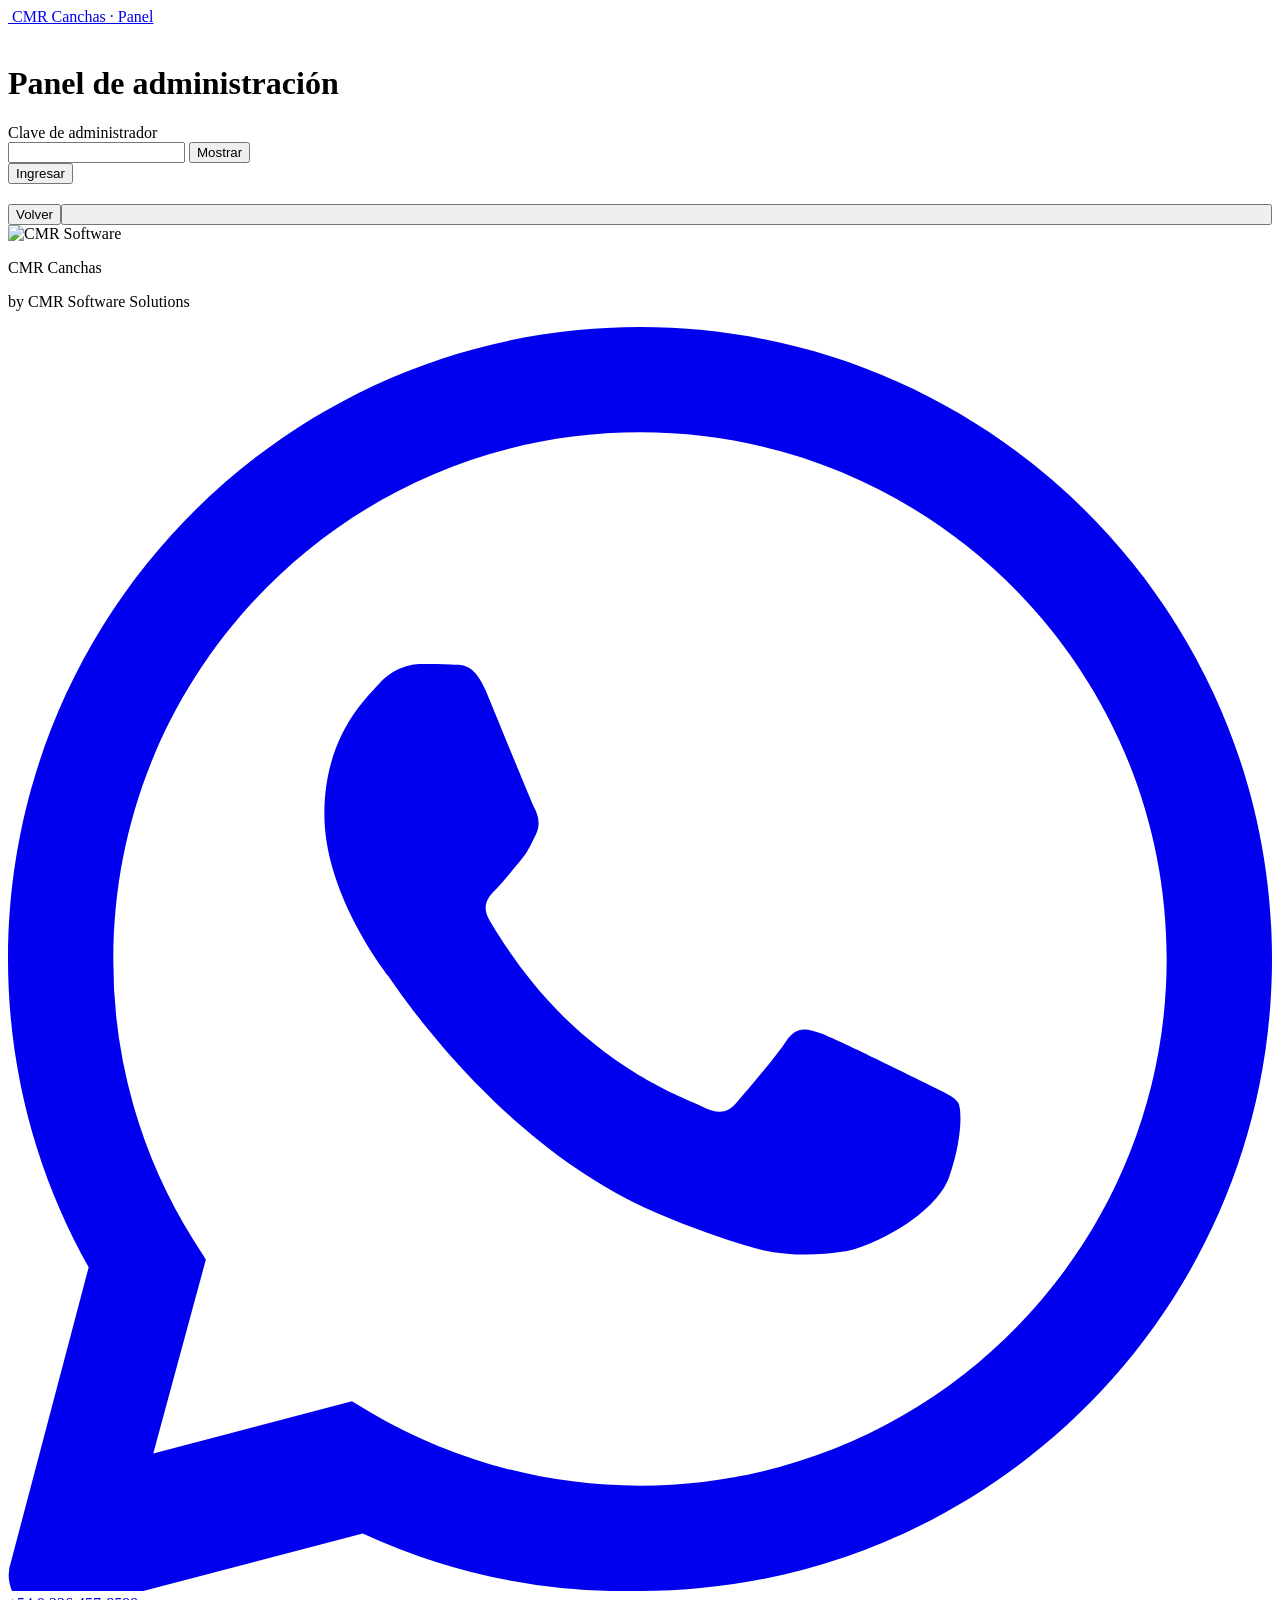
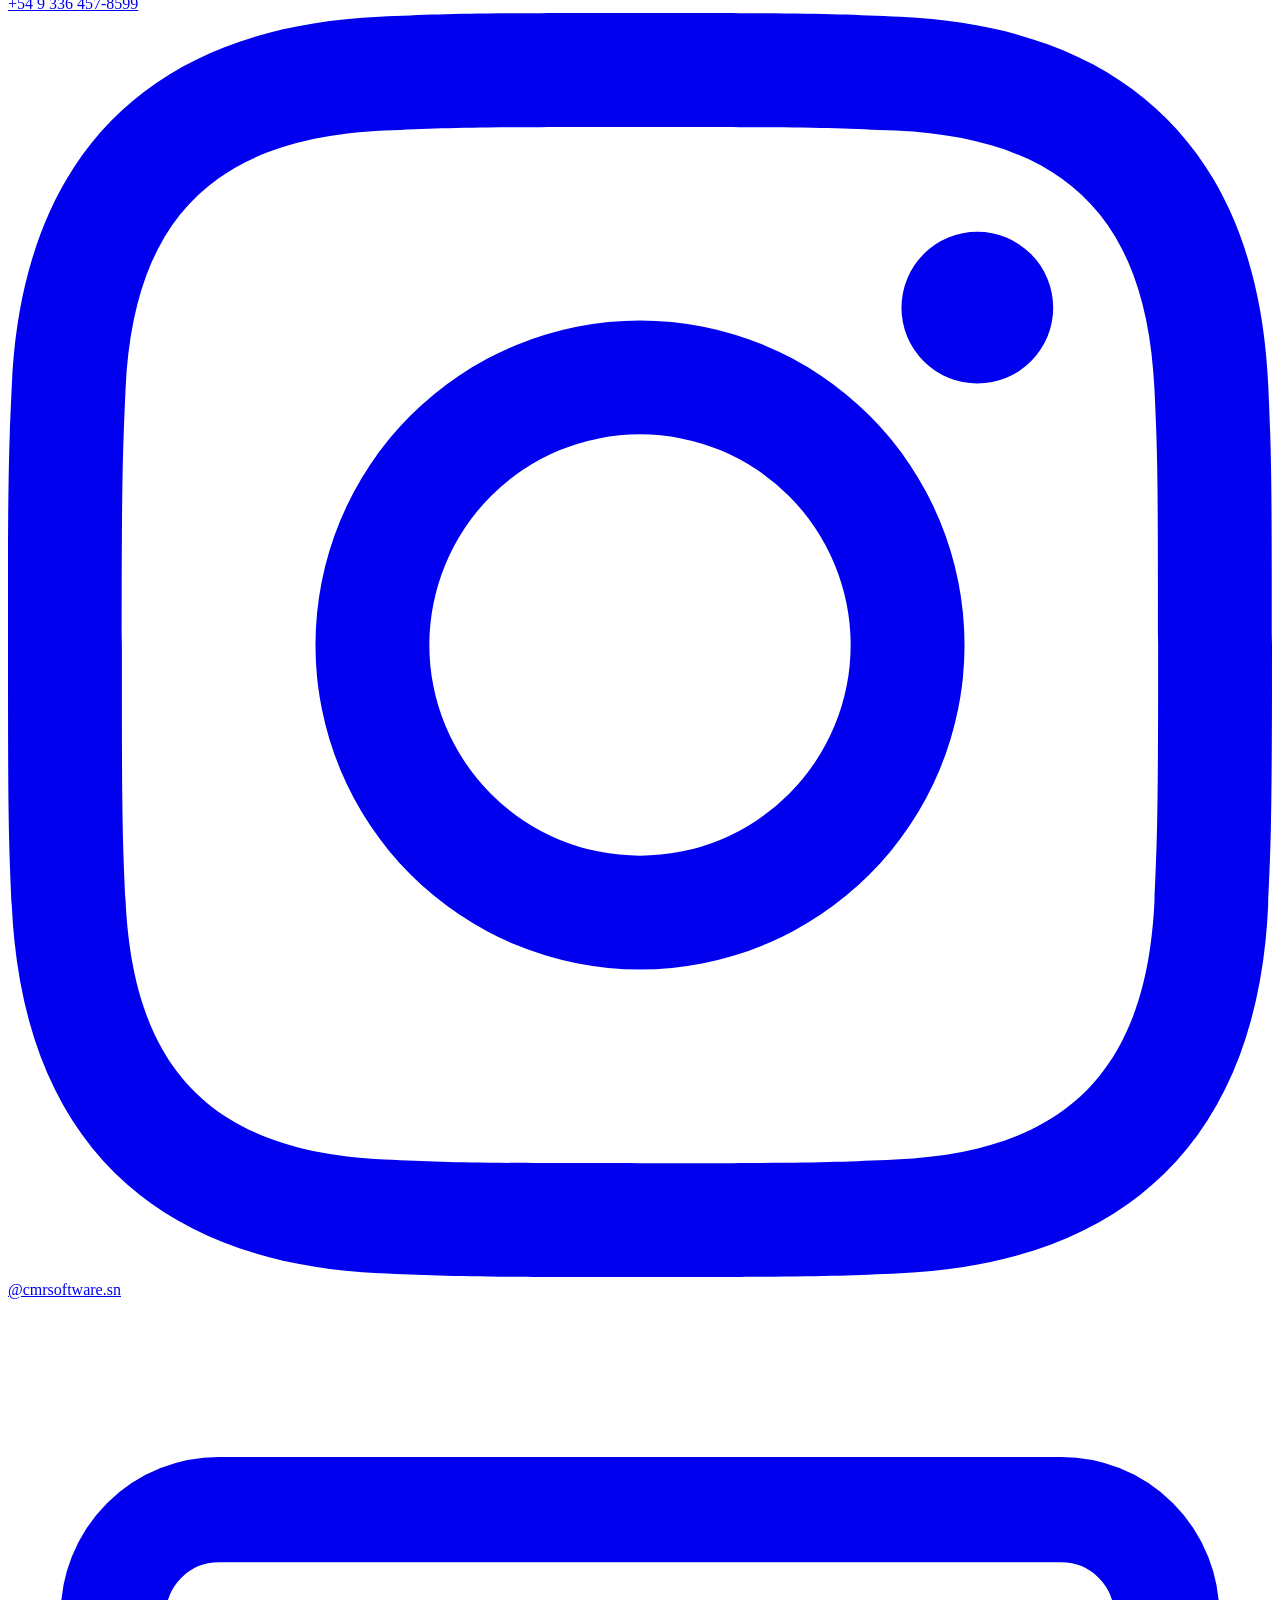
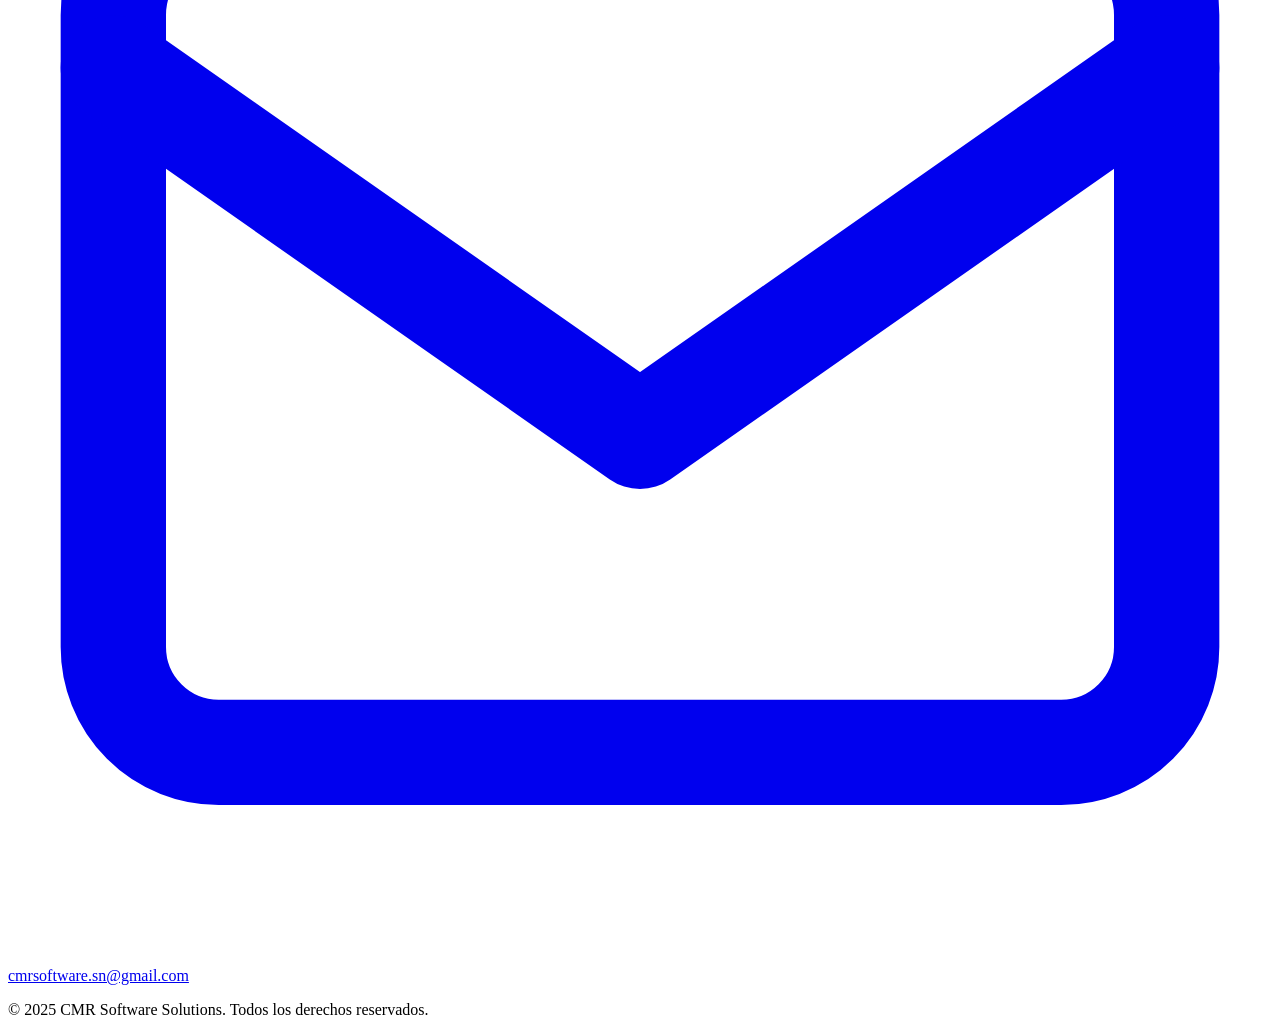
==== commit f66ab6ce: "perf: sacar el CDN de Tailwind del panel admin Ultimo paso del rediseno: el panel tambien dejaba de " ====
--- a/public/admin.html
+++ b/public/admin.html
@@ -8,7 +8,6 @@
     <link rel="stylesheet" href="/tokens.css" />
     <link rel="stylesheet" href="/styles.css" />
     <link rel="stylesheet" href="/admin.css" />
-    <script src="https://cdn.tailwindcss.com"></script>
   </head>
   <body>
 
@@ -35,7 +34,7 @@
       </div>
     </header>
 
-    <div id="loginCard" class="login-pantalla">
+    <main id="loginCard" class="login-pantalla">
       <div class="card login-card">
         <img src="/favicon.png" alt="" class="login-logo" />
         <h1 class="login-titulo">Panel de administración</h1>
@@ -55,9 +54,9 @@
           Ingresar
         </button>
       </div>
-    </div>
-
-    <div id="adminPanel" class="hidden panel-shell">
+    </main>
+
+    <div id="adminPanel" class="panel-shell" hidden>
       <nav class="panel-nav" aria-label="Secciones del panel">
         <button type="button" class="panel-nav-item is-activa" data-seccion="resumen">
           <svg viewBox="0 0 24 24" fill="none" stroke="currentColor" stroke-width="2" stroke-linecap="round" aria-hidden="true"><rect x="3" y="3" width="7" height="7" rx="1"/><rect x="14" y="3" width="7" height="7" rx="1"/><rect x="3" y="14" width="7" height="7" rx="1"/><rect x="14" y="14" width="7" height="7" rx="1"/></svg>
@@ -208,27 +207,26 @@
           <div id="bloqueosList" class="grilla-cards card-body"></div>
         </section>
 
-        <section class="mb-4 rounded-xl bg-white p-4 shadow-sm">
-          <div class="flex items-start justify-between gap-2">
+        <section class="card" style="margin-top: var(--s-5)">
+          <div class="reservas-cabecera">
             <div>
-              <h2 class="text-xl font-semibold text-green-900">Bloqueos recurrentes</h2>
-              <p class="text-xs text-slate-400 mt-0.5">Se aplican automáticamente cada semana</p>
-            </div>
-            <button id="btnToggleBloqRec" type="button"
-              class="rounded-lg bg-green-700 px-3 py-1.5 text-sm font-semibold text-white hover:bg-green-800 shrink-0">
+              <h2 class="card-title">Bloqueos recurrentes</h2>
+              <p class="card-sub">Se aplican automáticamente cada semana.</p>
+            </div>
+            <button id="btnToggleBloqRec" type="button" class="btn btn--secondary btn--sm">
               + Nuevo
             </button>
           </div>
 
-          <div id="formBloqRecContainer" class="hidden mt-4 rounded-lg border border-slate-200 bg-slate-50 p-4">
-            <div class="grid grid-cols-1 gap-3 md:grid-cols-2 lg:grid-cols-4">
-              <div class="flex flex-col gap-1">
-                <label class="text-sm font-medium" for="recCancha">Cancha</label>
-                <select id="recCancha" class="rounded-lg border border-slate-300 px-3 py-2 text-sm focus:outline-none focus:ring-2 focus:ring-green-500"></select>
-              </div>
-              <div class="flex flex-col gap-1">
-                <label class="text-sm font-medium" for="recDiaSemana">Día de la semana</label>
-                <select id="recDiaSemana" class="rounded-lg border border-slate-300 px-3 py-2 text-sm focus:outline-none focus:ring-2 focus:ring-green-500">
+          <div id="formBloqRecContainer" class="hidden form-embebido">
+            <div class="config-grid">
+              <div class="field">
+                <label class="label" for="recCancha">Cancha</label>
+                <select id="recCancha" class="select"></select>
+              </div>
+              <div class="field">
+                <label class="label" for="recDiaSemana">Día de la semana</label>
+                <select id="recDiaSemana" class="select">
                   <option value="1">Lunes</option>
                   <option value="2">Martes</option>
                   <option value="3">Miércoles</option>
@@ -238,38 +236,35 @@
                   <option value="0">Domingo</option>
                 </select>
               </div>
-              <div class="flex flex-col gap-1">
-                <label class="text-sm font-medium" for="recHorarioDesde">Horario desde</label>
-                <select id="recHorarioDesde" class="rounded-lg border border-slate-300 px-3 py-2 text-sm focus:outline-none focus:ring-2 focus:ring-green-500"></select>
-              </div>
-              <div class="flex flex-col gap-1">
-                <label class="text-sm font-medium" for="recHorarioHasta">Horario hasta</label>
-                <select id="recHorarioHasta" class="rounded-lg border border-slate-300 px-3 py-2 text-sm focus:outline-none focus:ring-2 focus:ring-green-500"></select>
-              </div>
-            </div>
-            <div class="mt-3 flex items-center gap-2">
-              <input id="recDiaCompleto" type="checkbox" class="h-4 w-4 accent-green-700" />
-              <label for="recDiaCompleto" class="text-sm font-medium">Día completo</label>
-            </div>
-            <div class="mt-3 flex flex-col gap-1">
-              <label class="text-sm font-medium" for="recMotivo">Motivo</label>
-              <input id="recMotivo" type="text" placeholder="Ej: Liga reservada"
-                class="rounded-lg border border-slate-300 px-3 py-2 text-sm focus:outline-none focus:ring-2 focus:ring-green-500" />
-            </div>
-            <div class="mt-3 flex gap-2">
-              <button id="btnGuardarBloqRec" type="button"
-                class="rounded-lg bg-green-700 px-4 py-2 text-sm font-semibold text-white hover:bg-green-800">
+              <div class="field">
+                <label class="label" for="recHorarioDesde">Horario desde</label>
+                <select id="recHorarioDesde" class="select"></select>
+              </div>
+              <div class="field">
+                <label class="label" for="recHorarioHasta">Horario hasta</label>
+                <select id="recHorarioHasta" class="select"></select>
+              </div>
+            </div>
+            <div class="opciones-inline">
+              <input id="recDiaCompleto" type="checkbox" class="checkbox" />
+              <label for="recDiaCompleto" class="label">Día completo</label>
+            </div>
+            <div class="field" style="margin-top: var(--s-4)">
+              <label class="label" for="recMotivo">Motivo</label>
+              <input id="recMotivo" type="text" placeholder="Ej: Liga reservada" class="input" />
+            </div>
+            <div class="acciones-fila">
+              <button id="btnGuardarBloqRec" type="button" class="btn btn--primary">
                 Guardar bloqueo
               </button>
-              <button id="btnCancelarBloqRec" type="button"
-                class="rounded-lg border border-slate-300 px-4 py-2 text-sm font-semibold text-slate-600 hover:bg-slate-50">
+              <button id="btnCancelarBloqRec" type="button" class="btn btn--secondary">
                 Cancelar
               </button>
             </div>
-            <p id="recMsg" class="mt-2 min-h-5 text-sm font-semibold"></p>
-          </div>
-
-          <div id="bloqueosRecurrentesList" class="mt-4 grid gap-3"></div>
+            <div id="recMsg" style="margin-top: var(--s-3)"></div>
+          </div>
+
+          <div id="bloqueosRecurrentesList" class="grilla-cards card-body"></div>
         </section>
         </section>
 
@@ -313,20 +308,18 @@
           </div>
           <!-- Vista calendario -->
           <div id="vistaCalendario" class="hidden">
-            <div class="mb-3 flex flex-wrap items-center gap-3">
-              <label class="text-sm font-medium text-slate-600">Cancha:</label>
-              <select id="calCancha"
-                class="rounded-lg border border-slate-300 px-3 py-1.5 text-sm focus:outline-none focus:ring-2 focus:ring-green-500"></select>
-              <div class="flex items-center gap-2">
-                <button id="btnCalPrev" type="button"
-                  class="rounded-lg border border-slate-300 px-3 py-1.5 text-sm font-semibold text-slate-600 hover:bg-slate-50">&#8592; Anterior</button>
-                <span id="calSemanaLabel"
-                  class="min-w-[150px] text-center text-sm font-semibold text-slate-700"></span>
-                <button id="btnCalNext" type="button"
-                  class="rounded-lg border border-slate-300 px-3 py-1.5 text-sm font-semibold text-slate-600 hover:bg-slate-50">Siguiente &#8594;</button>
-              </div>
-            </div>
-            <div id="calGrid" class="overflow-x-auto rounded-lg border border-slate-200"></div>
+            <div class="calendario-barra">
+              <div class="field" style="flex: 0 1 220px">
+                <label class="label" for="calCancha">Cancha</label>
+                <select id="calCancha" class="select"></select>
+              </div>
+              <div class="calendario-semana">
+                <button id="btnCalPrev" type="button" class="btn btn--secondary btn--sm" aria-label="Semana anterior">&#8592; Anterior</button>
+                <span id="calSemanaLabel" class="calendario-label" aria-live="polite"></span>
+                <button id="btnCalNext" type="button" class="btn btn--secondary btn--sm" aria-label="Semana siguiente">Siguiente &#8594;</button>
+              </div>
+            </div>
+            <div id="calGrid" class="calendario-grilla"></div>
           </div>
         </section>
         </section>
@@ -440,35 +433,32 @@
     <script src="/admin.js" defer></script>
 
     <!-- Footer -->
-    <footer class="bg-green-950 text-green-200 mt-10">
-      <div class="mx-auto max-w-5xl px-6 py-10">
-        <div class="flex flex-col items-center gap-8 sm:flex-row sm:justify-between">
-          <div class="flex items-center gap-3">
-            <img src="/favicon.png" alt="CMR Software" class="h-10 w-10 rounded-lg object-contain" />
+    <footer class="site-footer">
+      <div class="site-footer-inner">
+        <div class="site-footer-top">
+          <div class="site-footer-marca">
+            <img src="/favicon.png" alt="CMR Software" />
             <div>
-              <p class="font-bold text-white text-base leading-tight">CMR Canchas</p>
-              <p class="text-xs text-green-500">by CMR Software Solutions</p>
-            </div>
-          </div>
-          <div class="flex flex-col gap-3 text-sm text-center sm:text-right">
-            <a href="https://wa.me/5493364578599" target="_blank" rel="noopener noreferrer"
-               class="flex items-center justify-center sm:justify-end gap-2 hover:text-green-400 transition-colors">
-              <svg class="h-4 w-4 shrink-0" viewBox="0 0 24 24" fill="currentColor">
+              <p class="site-footer-nombre">CMR Canchas</p>
+              <p class="site-footer-legal">by CMR Software Solutions</p>
+            </div>
+          </div>
+          <div class="site-footer-contacto">
+            <a href="https://wa.me/5493364578599" target="_blank" rel="noopener noreferrer">
+              <svg viewBox="0 0 24 24" fill="currentColor">
                 <path d="M17.472 14.382c-.297-.149-1.758-.867-2.03-.967-.273-.099-.471-.148-.67.15-.197.297-.767.966-.94 1.164-.173.199-.347.223-.644.075-.297-.15-1.255-.463-2.39-1.475-.883-.788-1.48-1.761-1.653-2.059-.173-.297-.018-.458.13-.606.134-.133.298-.347.446-.52.149-.174.198-.298.298-.497.099-.198.05-.371-.025-.52-.075-.149-.669-1.612-.916-2.207-.242-.579-.487-.5-.669-.51-.173-.008-.371-.01-.57-.01-.198 0-.52.074-.792.372-.272.297-1.04 1.016-1.04 2.479 0 1.462 1.065 2.875 1.213 3.074.149.198 2.096 3.2 5.077 4.487.709.306 1.262.489 1.694.625.712.227 1.36.195 1.871.118.571-.085 1.758-.719 2.006-1.413.248-.694.248-1.289.173-1.413-.074-.124-.272-.198-.57-.347z"/>
                 <path d="M12 0C5.373 0 0 5.373 0 12c0 2.127.558 4.121 1.532 5.851L.057 23.446a.75.75 0 0 0 .916.972l5.762-1.51A11.943 11.943 0 0 0 12 24c6.627 0 12-5.373 12-12S18.627 0 12 0zm0 22c-1.861 0-3.607-.505-5.106-1.386l-.363-.215-3.773.989.999-3.681-.236-.373A9.944 9.944 0 0 1 2 12C2 6.477 6.477 2 12 2s10 4.477 10 10-4.477 10-10 10z"/>
               </svg>
               <span>+54 9 336 457-8599</span>
             </a>
-            <a href="https://www.instagram.com/cmrsoftware.sn?igsh=MWFnOGpwa3M3aHV2Zw==" target="_blank" rel="noopener noreferrer"
-               class="flex items-center justify-center sm:justify-end gap-2 hover:text-pink-400 transition-colors">
-              <svg class="h-4 w-4 shrink-0" viewBox="0 0 24 24" fill="currentColor">
+            <a href="https://www.instagram.com/cmrsoftware.sn?igsh=MWFnOGpwa3M3aHV2Zw==" target="_blank" rel="noopener noreferrer">
+              <svg viewBox="0 0 24 24" fill="currentColor">
                 <path d="M12 2.163c3.204 0 3.584.012 4.85.07 3.252.148 4.771 1.691 4.919 4.919.058 1.265.069 1.645.069 4.849 0 3.205-.012 3.584-.069 4.849-.149 3.225-1.664 4.771-4.919 4.919-1.266.058-1.644.07-4.85.07-3.204 0-3.584-.012-4.849-.07-3.26-.149-4.771-1.699-4.919-4.92-.058-1.265-.07-1.644-.07-4.849 0-3.204.013-3.583.07-4.849.149-3.227 1.664-4.771 4.919-4.919 1.266-.057 1.645-.069 4.849-.069zM12 0C8.741 0 8.333.014 7.053.072 2.695.272.273 2.69.073 7.052.014 8.333 0 8.741 0 12c0 3.259.014 3.668.072 4.948.2 4.358 2.618 6.78 6.98 6.98C8.333 23.986 8.741 24 12 24c3.259 0 3.668-.014 4.948-.072 4.354-.2 6.782-2.618 6.979-6.98.059-1.28.073-1.689.073-4.948 0-3.259-.014-3.667-.072-4.947-.196-4.354-2.617-6.78-6.979-6.98C15.668.014 15.259 0 12 0zm0 5.838a6.162 6.162 0 1 0 0 12.324 6.162 6.162 0 0 0 0-12.324zM12 16a4 4 0 1 1 0-8 4 4 0 0 1 0 8zm6.406-11.845a1.44 1.44 0 1 0 0 2.881 1.44 1.44 0 0 0 0-2.881z"/>
               </svg>
               <span>@cmrsoftware.sn</span>
             </a>
-            <a href="mailto:cmrsoftware.sn@gmail.com"
-               class="flex items-center justify-center sm:justify-end gap-2 hover:text-blue-400 transition-colors">
-              <svg class="h-4 w-4 shrink-0" viewBox="0 0 24 24" fill="none" stroke="currentColor" stroke-width="2" stroke-linecap="round" stroke-linejoin="round">
+            <a href="mailto:cmrsoftware.sn@gmail.com">
+              <svg viewBox="0 0 24 24" fill="none" stroke="currentColor" stroke-width="2" stroke-linecap="round" stroke-linejoin="round">
                 <rect x="2" y="4" width="20" height="16" rx="2"/>
                 <path d="m22 7-10 7L2 7"/>
               </svg>
@@ -476,7 +466,7 @@
             </a>
           </div>
         </div>
-        <div class="mt-8 border-t border-green-800 pt-6 text-center text-xs text-green-600">
+        <div class="site-footer-sep"></div><p class="site-footer-legal">
           © 2025 CMR Software Solutions. Todos los derechos reservados.
         </div>
       </div>
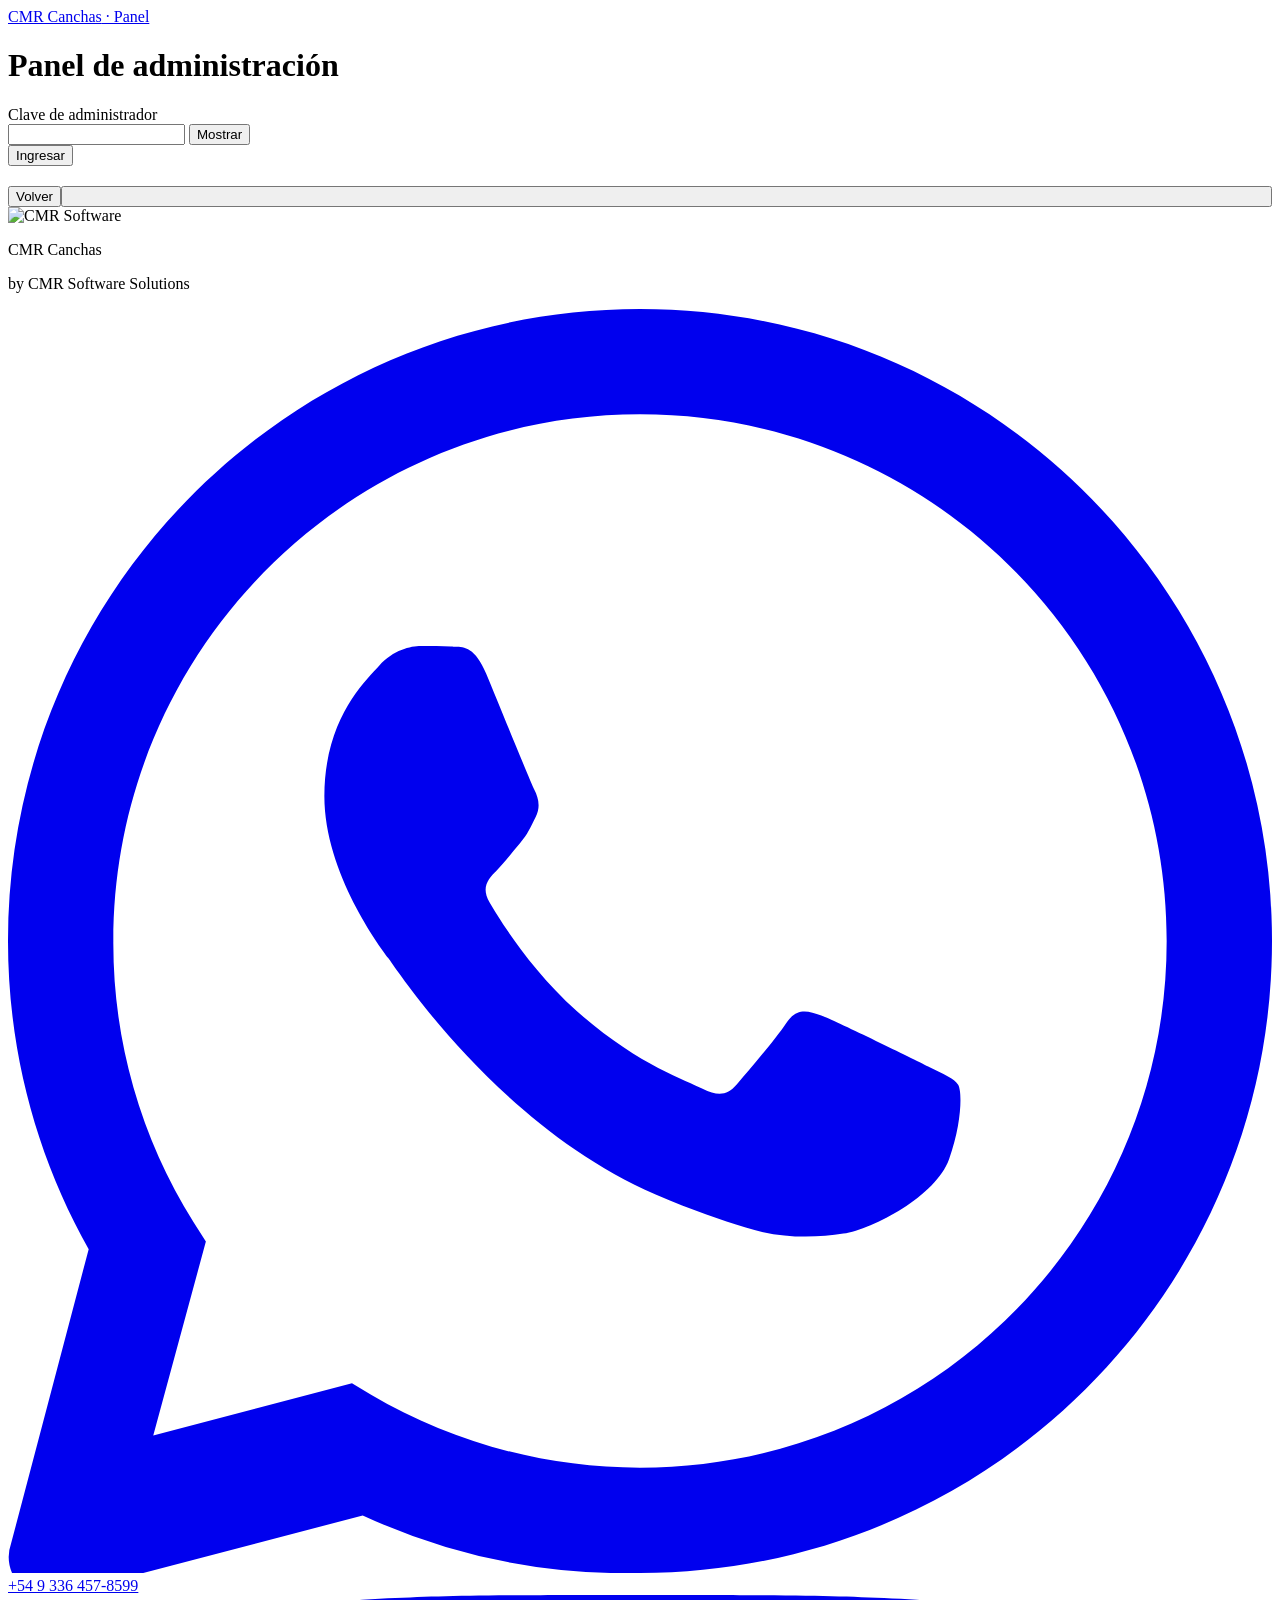
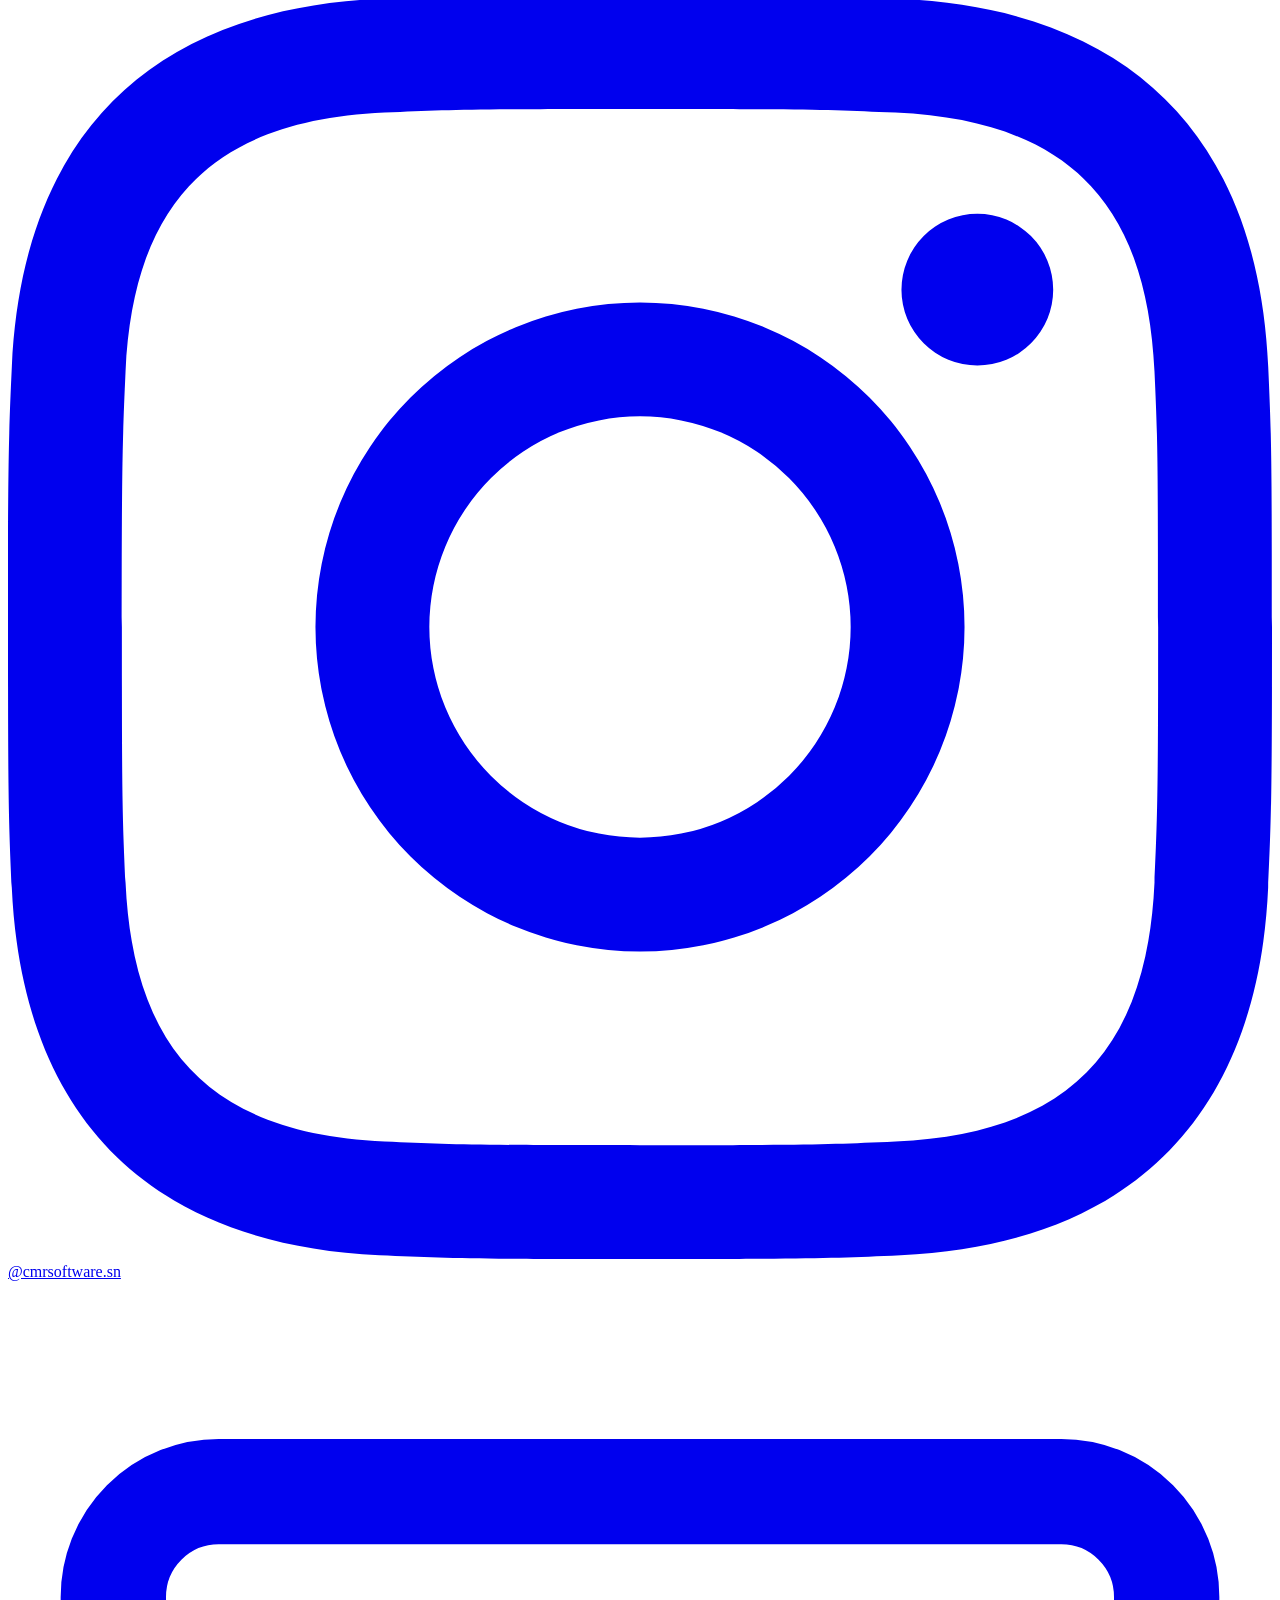
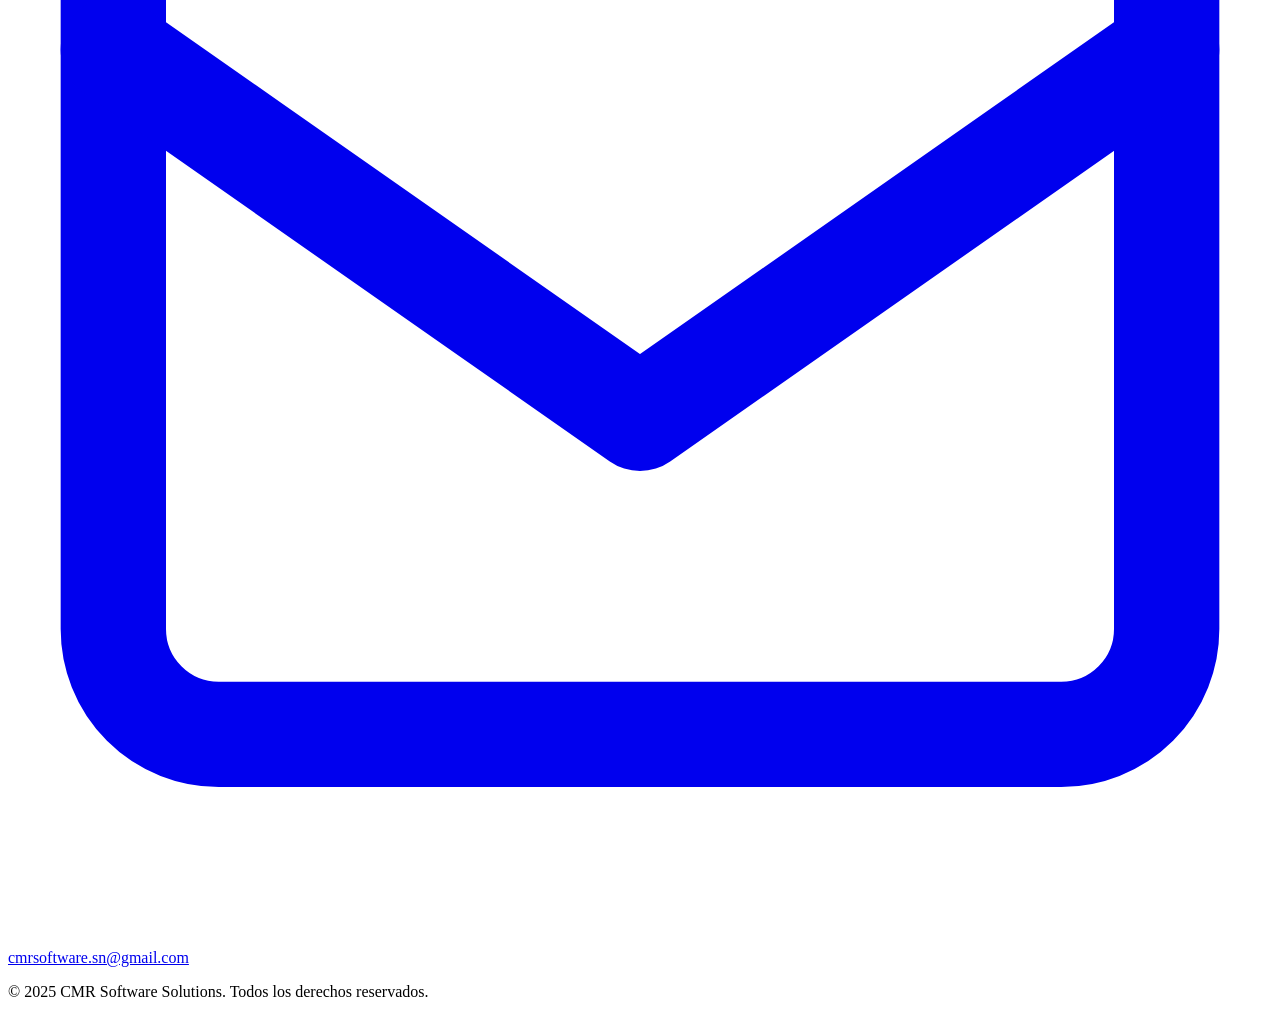
==== commit 1045b0ea: "feat: logo del club en el panel, flechas de dia y listas solo con lo vigente Logo del club en el pan" ====
--- a/public/admin.html
+++ b/public/admin.html
@@ -14,7 +14,7 @@
     <header class="site-header">
       <div class="site-header-inner">
         <a href="/" class="site-brand">
-          <img src="/favicon.png" alt="" class="site-logo" />
+          <div id="navLogo" class="site-logo" aria-hidden="true"></div>
           <span class="site-texto"><span class="site-club">CMR Canchas</span><span class="site-sufijo"> · Panel</span></span>
         </a>
         <div class="topbar-acciones" id="topbarAcciones" hidden>
@@ -36,7 +36,7 @@
 
     <main id="loginCard" class="login-pantalla">
       <div class="card login-card">
-        <img src="/favicon.png" alt="" class="login-logo" />
+        <div id="loginLogo" class="login-logo" aria-hidden="true"></div>
         <h1 class="login-titulo">Panel de administración</h1>
         <p class="card-sub" id="loginClub"></p>
 
@@ -290,9 +290,10 @@
             <div class="field">
               <label class="label" for="filtroEstado">Estado</label>
               <select id="filtroEstado" class="select">
-                <option value="">Todas</option>
-                <option value="confirmada">Pagadas</option>
-                <option value="pendiente">Sin pagar</option>
+                <option value="">Turnos vigentes</option>
+                <option value="confirmada">Vigentes pagadas</option>
+                <option value="pendiente">Vigentes sin pagar</option>
+                <option value="pasadas">Historial (turnos pasados)</option>
               </select>
             </div>
             <div class="filtros-acciones">
